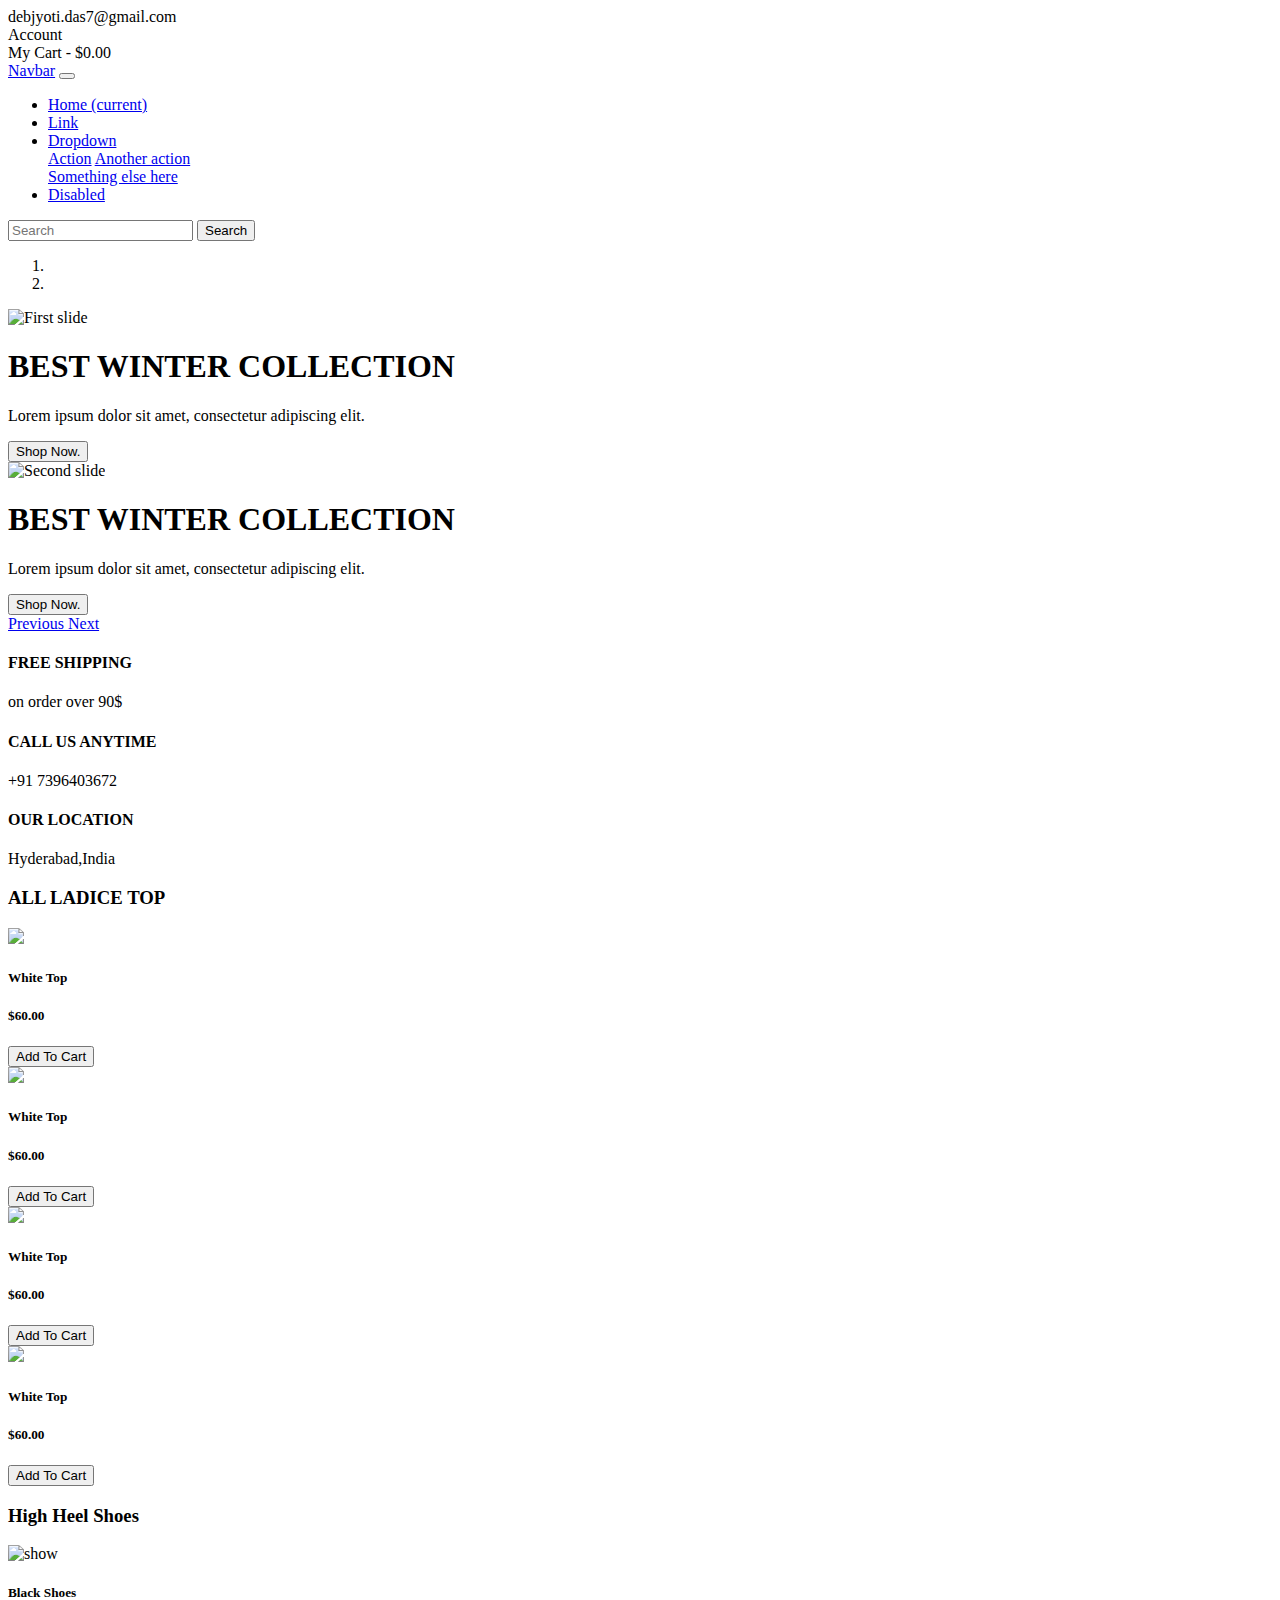
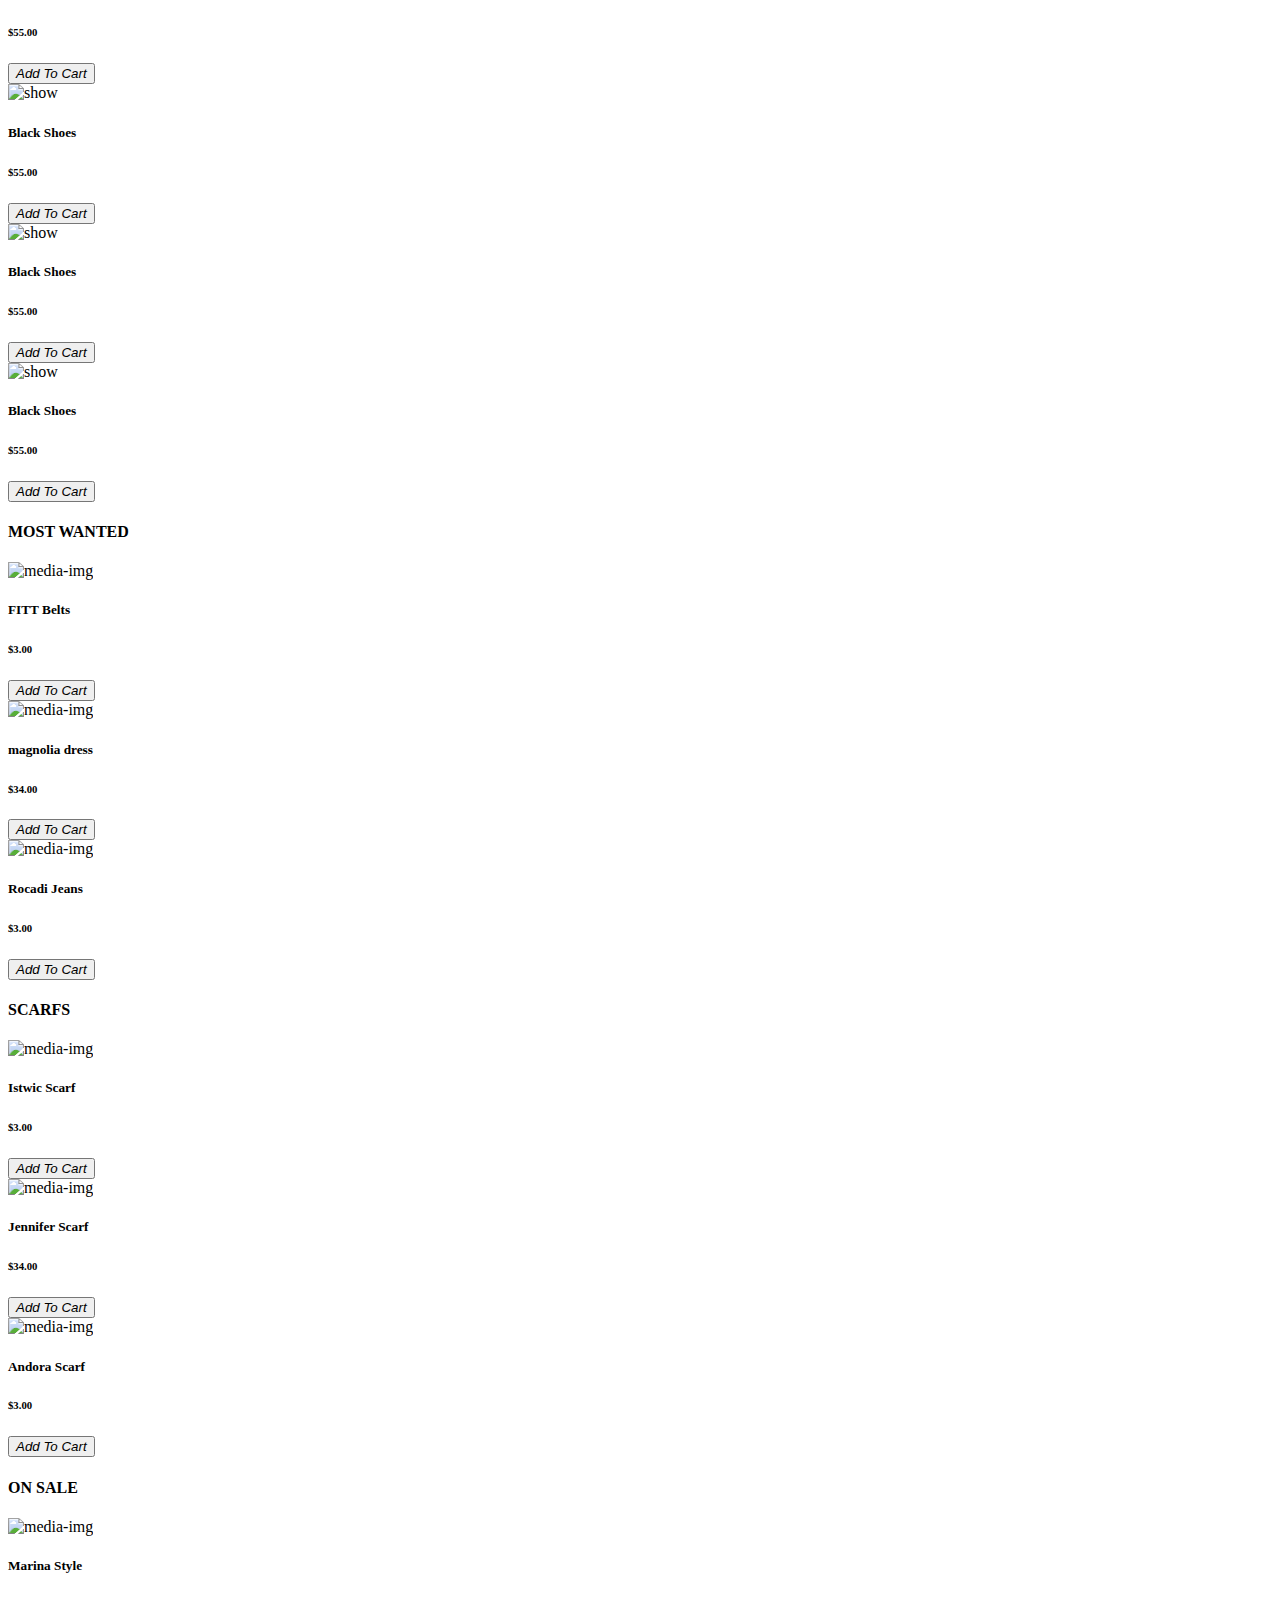
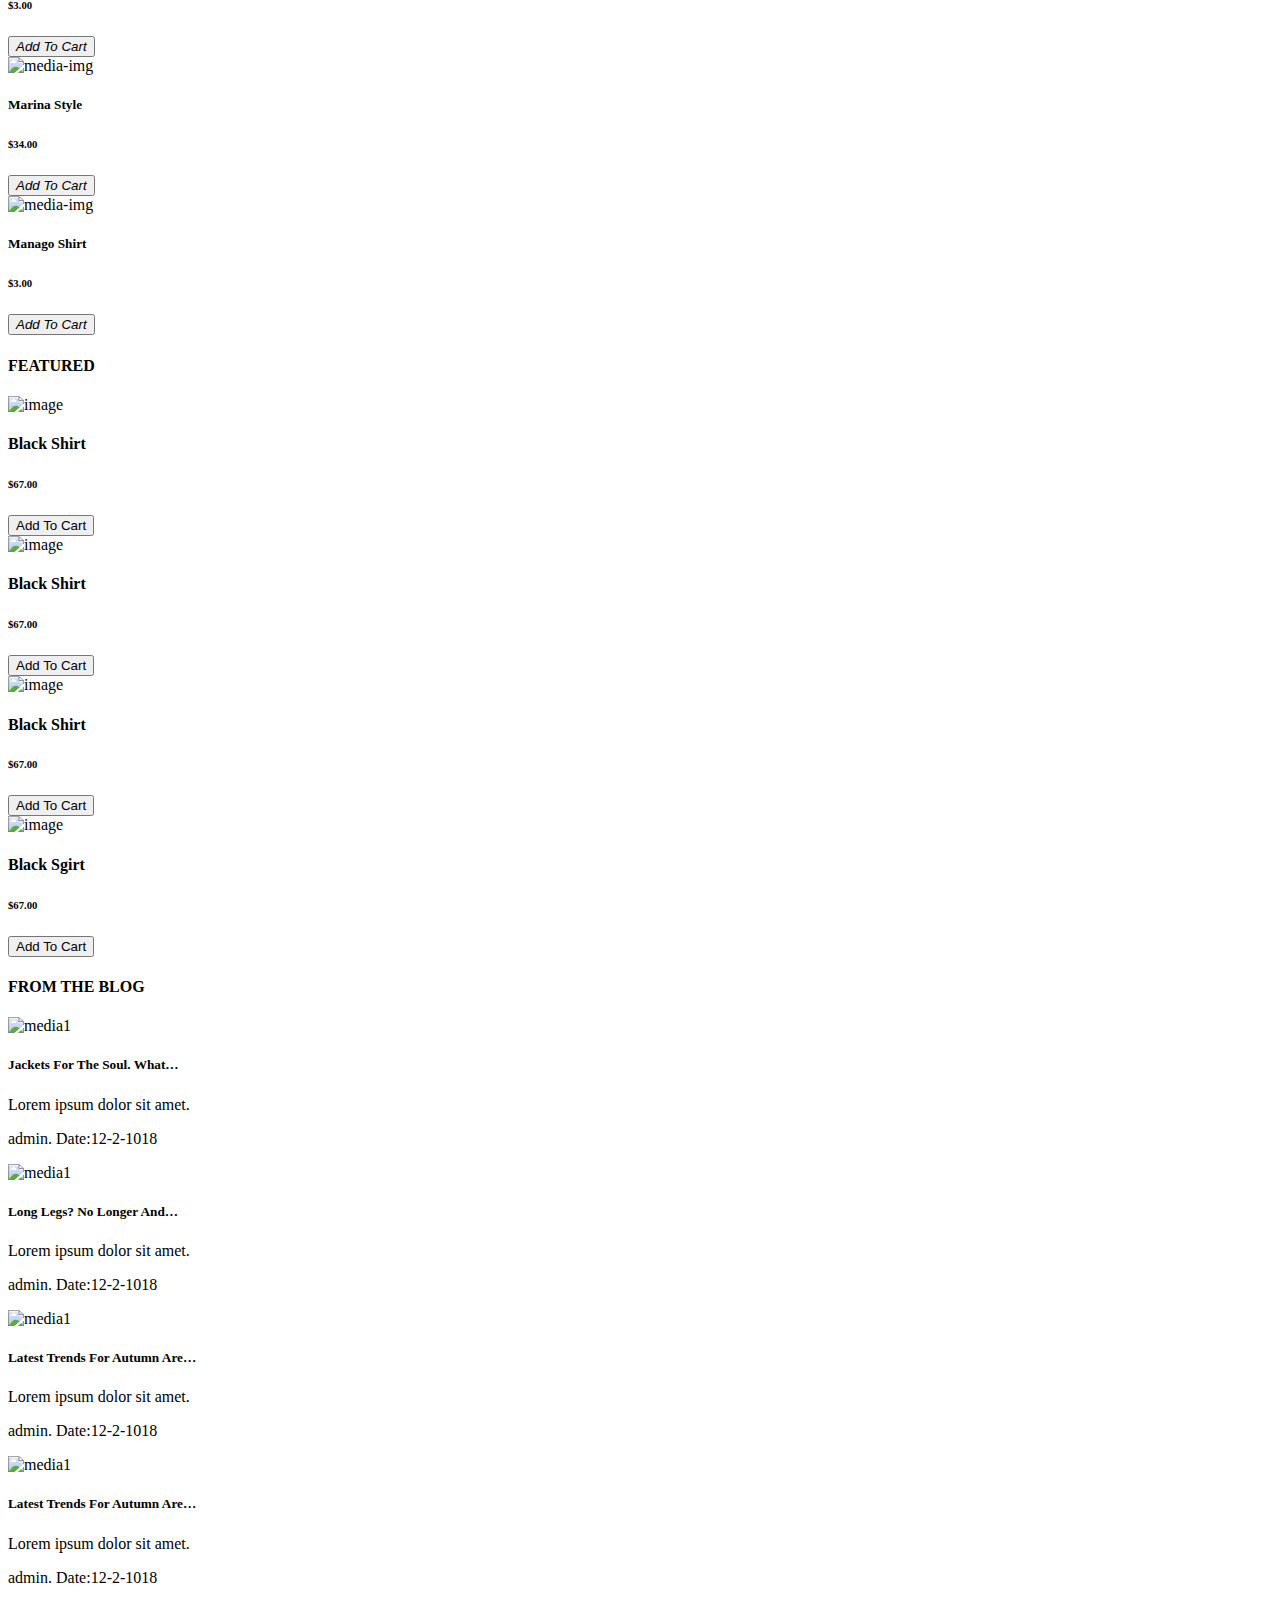
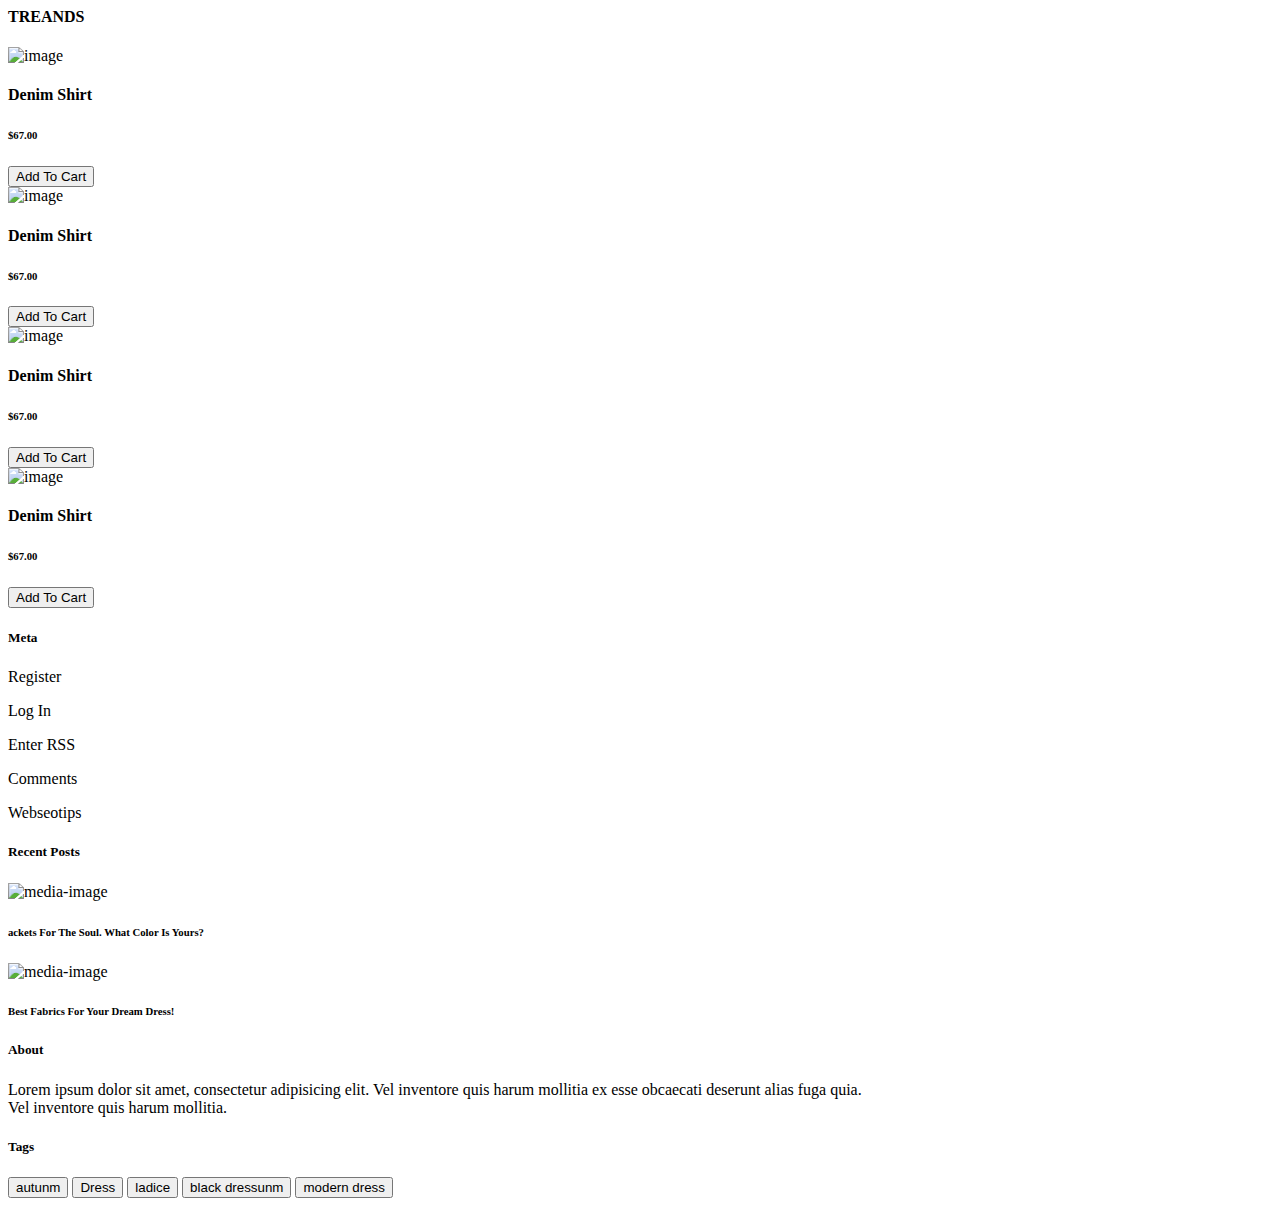
==== index1.html @ eadb8aa3 "Add files via upload" ====
<!doctype html>
<html>
<head>
<meta charset="utf-8">
<link rel="stylesheet" href="‪C:\Users\DELL\Desktop\bootstrap4.css">
<link rel="stylesheet" href="‪C:\Users\DELL\Desktop\custom.css">
<link rel="stylesheet" href="‪C:\Users\DELL\Desktop\style.css">
<title>Untitled Document</title>
</head>

<body>
<div class="container-fluid bg-dark header-top d-none d-md-block">
	<div class="container">
		<div class="row text-light pt-2 pb-2">
			<div class="col-md-5"><i class="fa fa-envelope-o" aria-hidden="true"></i> debjyoti.das7@gmail.com</div>
			<div class="col-md-3">
				
			</div>
			<div class="col-md-2"><i class="fa fa-user-o" aria-hidden="true"></i> Account</div>
			<div class="col-md-2"><i class="fa fa-cart-plus" aria-hidden="true"></i> My Cart - $0.00</div>
		</div>
	</div>
</div>

<div class="container-fluid bg-black">
	<nav class="container navbar navbar-expand-lg navbar-dark bg-black">
  <a class="navbar-brand" href="#">Navbar</a>
  <button class="navbar-toggler" type="button" data-toggle="collapse" data-target="#navbarSupportedContent" aria-controls="navbarSupportedContent" aria-expanded="false" aria-label="Toggle navigation">
    <span class="navbar-toggler-icon"></span>
  </button>

  <div class="collapse navbar-collapse" id="navbarSupportedContent">
    <ul class="navbar-nav mr-auto">
      <li class="nav-item active">
        <a class="nav-link" href="#">Home <span class="sr-only">(current)</span></a>
      </li>
      <li class="nav-item">
        <a class="nav-link" href="#">Link</a>
      </li>
      <li class="nav-item dropdown">
        <a class="nav-link dropdown-toggle" href="#" id="navbarDropdown" role="button" data-toggle="dropdown" aria-haspopup="true" aria-expanded="false">
          Dropdown
        </a>
        <div class="dropdown-menu" aria-labelledby="navbarDropdown">
          <a class="dropdown-item" href="#">Action</a>
          <a class="dropdown-item" href="#">Another action</a>
          <div class="dropdown-divider"></div>
          <a class="dropdown-item" href="#">Something else here</a>
        </div>
      </li>
      <li class="nav-item">
        <a class="nav-link disabled" href="#">Disabled</a>
      </li>
    </ul>
    <form class="form-inline my-2 my-lg-0">
      <input class="form-control mr-sm-2" type="search" placeholder="Search" aria-label="Search">
      <button class="btn btn-outline-success my-2 my-sm-0" type="submit">Search</button>
    </form>
  </div>
</nav>
</div>



<div id="carouselExampleIndicators" class="carousel slide" data-ride="carousel">
  <ol class="carousel-indicators">
    <li data-target="#carouselExampleIndicators" data-slide-to="0" class="active"></li>
    <li data-target="#carouselExampleIndicators" data-slide-to="1"></li>
  </ol>
  <div class="carousel-inner">
    <div class="carousel-item active">
      <img class="d-block w-100" src="img/pexels-photo-219598.jpeg" alt="First slide">
      <div class="carousel-caption d-none d-md-block">
       <h1>BEST WINTER COLLECTION</h1>
       <p>Lorem ipsum dolor sit amet, consectetur adipiscing elit.</p>
       <button class="btn btn-info btn-lg">Shop Now.</button>
      </div>
    </div>
    <div class="carousel-item">
      <img class="d-block w-100" src="img/pexels-photo-573271.jpeg" alt="Second slide">
      <div class="carousel-caption d-none d-md-block">
       <h1>BEST WINTER COLLECTION</h1>
       <p>Lorem ipsum dolor sit amet, consectetur adipiscing elit.</p>
        <button class="btn btn-info btn-lg">Shop Now.</button>
      </div>
    </div>
    
  </div>
  <a class="carousel-control-prev" href="#carouselExampleIndicators" role="button" data-slide="prev">
    <span class="carousel-control-prev-icon" aria-hidden="true"></span>
    <span class="sr-only">Previous</span>
  </a>
  <a class="carousel-control-next" href="#carouselExampleIndicators" role="button" data-slide="next">
    <span class="carousel-control-next-icon" aria-hidden="true"></span>
    <span class="sr-only">Next</span>
  </a>
</div>


<div class="container-fluid offer pt-3 pb-3 bg-orange d-none d-md-block">
	<div class="container">
		<div class="row">
			<div class="col-md-4 m-right">
				<h4>FREE SHIPPING</h4>
				<p>on order over 90$</p>
			</div>
			<div class="col-md-4 m-right">
				<h4>CALL US ANYTIME</h4>
				<p>+91 7396403672</p>
			</div>
			<div class="col-md-4">
				<h4>OUR  LOCATION</h4>
				<p>Hyderabad,India</p>
			</div>
		</div>
	</div>
</div>



<div class="container-fluid bg-light-gray">
<div class="container pt-5">
	<div class="row">
		<h3>ALL LADICE TOP</h3>
	</div>
	<div class="underline"></div>
</div>


<div class="container mt-5">
	<div class="row">
		<div class="col-md-3">
			<div class="card">
				<img src="img/pexels-photo-206410.jpeg" class="card-img-top">
				<div class="card-body">
					<h5>White Top</h5>
					<h5>$60.00</h5>
					<button class="btn btn-danger"><i class="fa fa-cart-plus" aria-hidden="true"></i> Add To Cart</button>
				</div>
			</div>
		</div>
		
		<div class="col-md-3">
			<div class="card">
				<img src="img/pexels-photo-458768.jpeg" class="card-img-top">
				<div class="card-body">
					<h5>White Top</h5>
					<h5>$60.00</h5>
					<button class="btn btn-danger"><i class="fa fa-cart-plus" aria-hidden="true"></i> Add To Cart</button>
				</div>
			</div>
		</div>
		
		
		<div class="col-md-3">
			<div class="card">
				<img src="img/pexels-photo-247855.jpeg" class="card-img-top">
				<div class="card-body">
					<h5>White Top</h5>
					<h5>$60.00</h5>
					<button class="btn btn-danger"><i class="fa fa-cart-plus" aria-hidden="true"></i> Add To Cart</button>
				</div>
			</div>
		</div>
		
		
		<div class="col-md-3">
			<div class="card">
				<img src="img/pexels-photo-235497.jpeg" class="card-img-top">
				<div class="card-body">
					<h5>White Top</h5>
					<h5>$60.00</h5>
					<button class="btn btn-danger"><i class="fa fa-cart-plus" aria-hidden="true"></i> Add To Cart</button>
				</div>
			</div>
		</div>
	</div>
</div>




<div class="container mt-5">
	<div class="row">
		<h3>High Heel Shoes</h3>
	</div>
	<div class="row">
		<div class="underline"></div>
	</div>
</div>

<div class="container mt-5 pb-5">
	<div class="row">
		<div class="col-md-3">
			<div class="card">
				<img src="img/show 1.jpg" alt="show" class="card-img-top">
				<div class="card-body">
					<h5>Black Shoes</h5>
					<h6>$55.00</h6>
					<button class="btn btn-danger"><i class="fa fa-cart-plus" aria-hidden="true"> Add To Cart</i></button>
				</div>
			</div>
		</div>
		
		<div class="col-md-3">
			<div class="card">
				<img src="img/show 2.jpg" alt="show" class="card-img-top">
				<div class="card-body">
					<h5>Black Shoes</h5>
					<h6>$55.00</h6>
					<button class="btn btn-danger"><i class="fa fa-cart-plus" aria-hidden="true"> Add To Cart</i></button>
				</div>
			</div>
		</div>
		
		<div class="col-md-3">
			<div class="card">
				<img src="img/show 3.jpg" alt="show" class="card-img-top">
				<div class="card-body">
					<h5>Black Shoes</h5>
					<h6>$55.00</h6>
					<button class="btn btn-danger"><i class="fa fa-cart-plus" aria-hidden="true"> Add To Cart</i></button>
				</div>
			</div>
		</div>
		
		<div class="col-md-3">
			<div class="card">
				<img src="img/show 4.jpg" alt="show" class="card-img-top">
				<div class="card-body">
					<h5>Black Shoes</h5>
					<h6>$55.00</h6>
					<button class="btn btn-danger"><i class="fa fa-cart-plus" aria-hidden="true"> Add To Cart</i></button>
				</div>
			</div>
		</div>
	</div>
</div> 
	
</div>



<div class="container-fluid pt-5 pb-5">
	<div class="container">
		<div class="row">
			<div class="col-md-4">
				<div class="row">
					<h4>MOST WANTED</h4>
				</div>
				<div class="row">
				    <div class="underline-green"></div>
				</div>
				<div class="media mt-5">
					<img src="img/belts-823257_1920-540x500.jpg" class="img-fluid mr-3" alt="media-img">
					<div class="media-body mt-2">
						<h5>FITT Belts</h5>
						<h6>$3.00</h6>
						<button class="btn btn-success"><i class="fa fa-cart-plus" aria-hidden="true"> Add To Cart</i></button>
					</div>
				</div>
				
				
				<div class="media mt-5">
					<img src="img/fashion-731827_1920-540x500.jpg" class="img-fluid mr-3" alt="media-img">
					<div class="media-body mt-2">
						<h5>magnolia dress</h5>
						<h6>$34.00</h6>
						<button class="btn btn-success"><i class="fa fa-cart-plus" aria-hidden="true"> Add To Cart</i></button>
					</div>
				</div>
				
				<div class="media mt-5">
					<img src="img/jeans-428614_1920-540x500.jpg" class="img-fluid mr-3" alt="media-img">
					<div class="media-body mt-2">
						<h5>Rocadi Jeans</h5>
						<h6>$3.00</h6>
						<button class="btn btn-success"><i class="fa fa-cart-plus" aria-hidden="true"> Add To Cart</i></button>
					</div>
				</div>
			</div>
			
			
			<div class="col-md-4">
				<div class="row">
					<h4>SCARFS</h4>
				</div>
				<div class="row">
				    <div class="underline-blue"></div>
				</div>
				<div class="media mt-5">
					<img src="img/a-neckerchief-1317830_1920-540x500.jpg" class="img-fluid mr-3" alt="media-img">
					<div class="media-body mt-2">
						<h5>Istwic Scarf</h5>
						<h6>$3.00</h6>
						<button class="btn btn-success"><i class="fa fa-cart-plus" aria-hidden="true"> Add To Cart</i></button>
					</div>
				</div>
				
				
				<div class="media mt-5">
					<img src="img/a-neckerchief-1315912_1920-540x500.jpg" class="img-fluid mr-3" alt="media-img">
					<div class="media-body mt-2">
						<h5>Jennifer Scarf</h5>
						<h6>$34.00</h6>
						<button class="btn btn-success"><i class="fa fa-cart-plus" aria-hidden="true"> Add To Cart</i></button>
					</div>
				</div>
				
				<div class="media mt-5">
					<img src="img/a-neckerchief-1315916_1920-540x500.jpg" class="img-fluid mr-3" alt="media-img">
					<div class="media-body mt-2">
						<h5>Andora Scarf</h5>
						<h6>$3.00</h6>
						<button class="btn btn-success"><i class="fa fa-cart-plus" aria-hidden="true"> Add To Cart</i></button>
					</div>
				</div>
			</div>
			
			
			
			<div class="col-md-4">
				<div class="row">
					<h4>ON SALE</h4>
				</div>
				<div class="row">
				    <div class="underline-black"></div>
				</div>
				<div class="media mt-5">
					<img src="img/woman-1484279_1920-540x500.jpg" class="img-fluid mr-3" alt="media-img">
					<div class="media-body mt-2">
						<h5>Marina Style</h5>
						<h6>$3.00</h6>
						<button class="btn btn-success"><i class="fa fa-cart-plus" aria-hidden="true"> Add To Cart</i></button>
					</div>
				</div>
				
				
				<div class="media mt-5">
					<img src="img/key-692199_1920-540x500.jpg" class="img-fluid mr-3" alt="media-img">
					<div class="media-body mt-2">
						<h5>Marina Style</h5>
						<h6>$34.00</h6>
						<button class="btn btn-success"><i class="fa fa-cart-plus" aria-hidden="true"> Add To Cart</i></button>
					</div>
				</div>
				
				<div class="media mt-5">
					<img src="img/cute-955782_1920-540x500.jpg" class="img-fluid mr-3" alt="media-img">
					<div class="media-body mt-2">
						<h5>Manago Shirt</h5>
						<h6>$3.00</h6>
						<button class="btn btn-success"><i class="fa fa-cart-plus" aria-hidden="true"> Add To Cart</i></button>
					</div>
				</div>
			</div>
		</div>
	</div>
</div>




<div class="container-fluid bg-light-gray pt-5 pb-5">
	<div class="container">
		<div class="row">
			<h4>FEATURED</h4>
		</div>
		<div class="row">
			<div class="underline"></div>
		</div>
	</div>
	
	<div class="container mt-5">
		<div class="row">
			<div class="col-md-3">
				<div class="card">
					<img src="img//pexels-photo-220449.jpeg" class="card-img-top" alt="image">
					<div class="card-body">
						<h4>Black Shirt</h4>
						<h6>$67.00</h6>
						<button class="btn btn-danger"><i class="fa fa-cart-plus" aria-hidden="true"></i> Add To Cart</button>
					</div>
				</div>
			</div>
			
			<div class="col-md-3">
				<div class="card">
					<img src="img//pexels-photo-731794.jpeg" class="card-img-top" alt="image">
					<div class="card-body">
						<h4>Black Shirt</h4>
						<h6>$67.00</h6>
						<button class="btn btn-danger"><i class="fa fa-cart-plus" aria-hidden="true"></i> Add To Cart</button>
					</div>
				</div>
			</div>
			
			<div class="col-md-3">
				<div class="card">
					<img src="img//pexels-photo-245931.jpeg" class="card-img-top" alt="image">
					<div class="card-body">
						<h4>Black Shirt</h4>
						<h6>$67.00</h6>
						<button class="btn btn-danger"><i class="fa fa-cart-plus" aria-hidden="true"></i> Add To Cart</button>
					</div>
				</div>
			</div>
			
			<div class="col-md-3">
				<div class="card">
					<img src="img//pexels-photo-220449.jpeg" class="card-img-top" alt="image">
					<div class="card-body">
						<h4>Black Sgirt</h4>
						<h6>$67.00</h6>
						<button class="btn btn-danger"><i class="fa fa-cart-plus" aria-hidden="true"></i> Add To Cart</button>
					</div>
				</div>
			</div>
		</div>
	</div>
</div>



<div class="container mt-5">
	<div class="row">
		<h4>FROM THE  BLOG</h4>
	</div>
	<div class="row">
		<div class="underline"></div>
	</div>
</div>

<div class="container pb-5 blog">
	<div class="row">
		<div class="col-md-6">
			<div class="media mt-5">
				<img src="img/b1.jpg" class="img-fluid mr-3" alt="media1">
				<div class="media-body">
					<h5>Jackets For The Soul. What…</h5>
					<p>Lorem ipsum dolor sit amet.</p>
					<p><i class="fa fa-user" aria-hidden="true"></i> admin. Date:12-2-1018</p>
				</div>
			</div>
		</div>
		
		<div class="col-md-6">
			<div class="media mt-5">
				<img src="img/b2.jpg" class="img-fluid mr-3" alt="media1">
				<div class="media-body">
					<h5>Long Legs? No Longer And…</h5>
					<p>Lorem ipsum dolor sit amet.</p>
					<p><i class="fa fa-user" aria-hidden="true"></i> admin. Date:12-2-1018</p>
				</div>
			</div>
		</div>
	</div>
	
	
	<div class="row">
		<div class="col-md-6">
			<div class="media mt-5">
				<img src="img/b3.jpg" class="img-fluid mr-3" alt="media1">
				<div class="media-body">
					<h5>Latest Trends For Autumn Are…</h5>
					<p>Lorem ipsum dolor sit amet.</p>
					<p><i class="fa fa-user" aria-hidden="true"></i> admin. Date:12-2-1018</p>
				</div>
			</div>
		</div>
		
		<div class="col-md-6">
			<div class="media mt-5">
				<img src="img/b4.jpg" class="img-fluid mr-3" alt="media1">
				<div class="media-body">
					<h5>Latest Trends For Autumn Are…</h5>
					<p>Lorem ipsum dolor sit amet.</p>
					<p><i class="fa fa-user" aria-hidden="true"></i> admin. Date:12-2-1018</p>
				</div>
			</div>
		</div>
	</div>
</div>


<div class="container-fluid pt-5 pb-5 bg-light-gray">
	<div class="container">
		<div class="row">
			<h4>TREANDS</h4>
		</div>
		<div class="row">
			<div class="underline-blue"></div>
		</div>
	</div>
	
	<div class="container mt-5">
		<div class="row">
			<div class="col-md-3">
				<div class="card">
					<img src="img/pexels-photo-247206.jpeg" class="card-img-top" alt="image">
					<div class="card-body">
						<h4>Denim Shirt</h4>
						<h6>$67.00</h6>
						<button class="btn btn-danger"><i class="fa fa-cart-plus" aria-hidden="true"></i> Add To Cart</button>
					</div>
				</div>
			</div>
			
			<div class="col-md-3">
				<div class="card">
					<img src="img/pexels-photo-206454.jpeg" class="card-img-top" alt="image">
					<div class="card-body">
						<h4>Denim Shirt</h4>
						<h6>$67.00</h6>
						<button class="btn btn-danger"><i class="fa fa-cart-plus" aria-hidden="true"></i> Add To Cart</button>
					</div>
				</div>
			</div>
			
			
			<div class="col-md-3">
				<div class="card">
					<img src="img/pexels-photo-247206.jpeg" class="card-img-top" alt="image">
					<div class="card-body">
						<h4>Denim Shirt</h4>
						<h6>$67.00</h6>
						<button class="btn btn-danger"><i class="fa fa-cart-plus" aria-hidden="true"></i> Add To Cart</button>
					</div>
				</div>
			</div>
			
			
			<div class="col-md-3">
				<div class="card">
					<img src="img/pexels-photo-245931.jpeg" class="card-img-top" alt="image">
					<div class="card-body">
						<h4>Denim Shirt</h4>
						<h6>$67.00</h6>
						<button class="btn btn-danger"><i class="fa fa-cart-plus" aria-hidden="true"></i> Add To Cart</button>
					</div>
				</div>
			</div>
		</div>
	</div>
</div> 





<footer>
	<div class="container-fluid pt-5 bg-dark text-light">
		<div class="container">
			<div class="row">
				<div class="col-md-3">
					<div class="row">
						<h5>Meta</h5>
					</div>
					<div class="row mb-4">
						<div class="underline bg-light" style="width: 50px"></div>
					</div>
					<p><i class="fa fa-chevron-right" aria-hidden="true"></i> Register</p>
					<p><i class="fa fa-chevron-right" aria-hidden="true"></i> Log In</p>
					<p><i class="fa fa-chevron-right" aria-hidden="true"></i> Enter RSS</p>
					<p><i class="fa fa-chevron-right" aria-hidden="true"></i> Comments</p>
					<p><i class="fa fa-chevron-right" aria-hidden="true"></i> Webseotips</p>
				</div>
				
				
				<div class="col-md-3">
					<div class="row">
						<h5>Recent Posts</h5>
					</div>
					<div class="row mb-4">
						<div class="underline bg-light" style="width: 50px"></div> 
					</div>
					<div class="row">
						<div class="media">
							<img src="img/b1.jpg" class="img-fluid" alt="media-image">
							<div class="media-body ml-2">
								<h6>ackets For The Soul. What Color Is Yours?</h6>
							</div>
						</div>
					</div>
					<div class="row">
						<div class="media">
							<img src="img/b2.jpg" class="img-fluid" alt="media-image">
							<div class="media-body ml-2">
								<h6>Best Fabrics For Your Dream Dress!</h6>
							</div>
						</div>
					</div>
				</div>
				
				
				<div class="col-md-3">
					<div class="row">
						<h5>About</h5>
					</div>
					<div class="row mb-4">
						<div class="underline bg-light" style="width: 50px"></div> 
					</div>
					<div class="row">
						<p>Lorem ipsum dolor sit amet, consectetur adipisicing elit. Vel inventore quis harum mollitia ex esse obcaecati deserunt alias fuga quia.<br>Vel inventore quis harum mollitia.</p>
					</div>
				</div>
				
				<div class="col-md-3">
					<div class="row">
						<h5>Tags</h5>
					</div>
					<div class="row mb-4">
						<div class="underline bg-light" style="width: 50px"></div> 
					</div>
					<button class="btn btn-outline-light">autunm</button> <button class="btn btn-outline-light">Dress</button> <button class="btn btn-outline-light">ladice</button> <button class="btn btn-outline-light">black dressunm</button> <button class="btn btn-outline-light">modern dress</button>
				</div>
			</div>
		</div>
	</div> 
</footer>

<script src="https://code.jquery.com/jquery-3.2.1.slim.min.js" integrity="sha384-KJ3o2DKtIkvYIK3UENzmM7KCkRr/rE9/Qpg6aAZGJwFDMVNA/GpGFF93hXpG5KkN" crossorigin="anonymous"></script>
<script src="https://cdnjs.cloudflare.com/ajax/libs/popper.js/1.12.9/umd/popper.min.js" integrity="sha384-ApNbgh9B+Y1QKtv3Rn7W3mgPxhU9K/ScQsAP7hUibX39j7fakFPskvXusvfa0b4Q" crossorigin="anonymous"></script>
<script src="https://maxcdn.bootstrapcdn.com/bootstrap/4.0.0-beta.3/js/bootstrap.min.js" integrity="sha384-a5N7Y/aK3qNeh15eJKGWxsqtnX/wWdSZSKp+81YjTmS15nvnvxKHuzaWwXHDli+4" crossorigin="anonymous"></script>
</body>
</html>
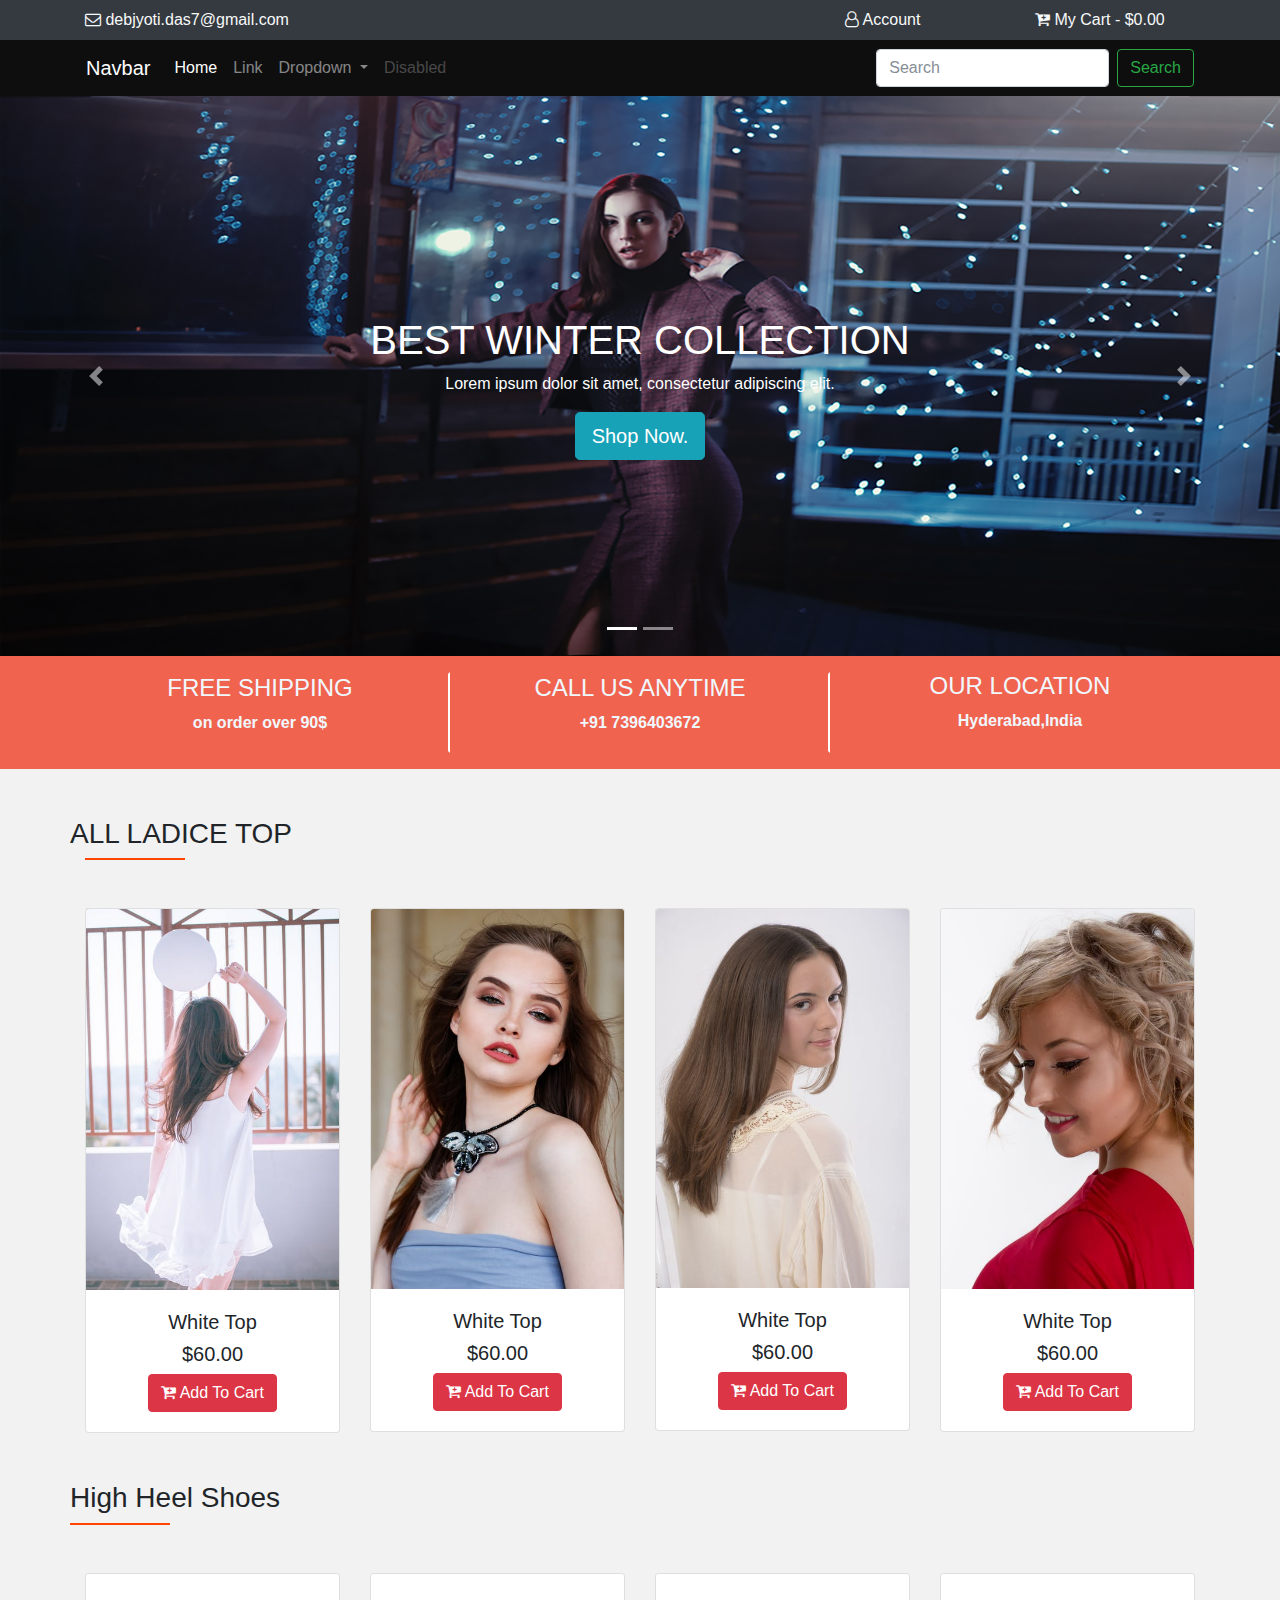
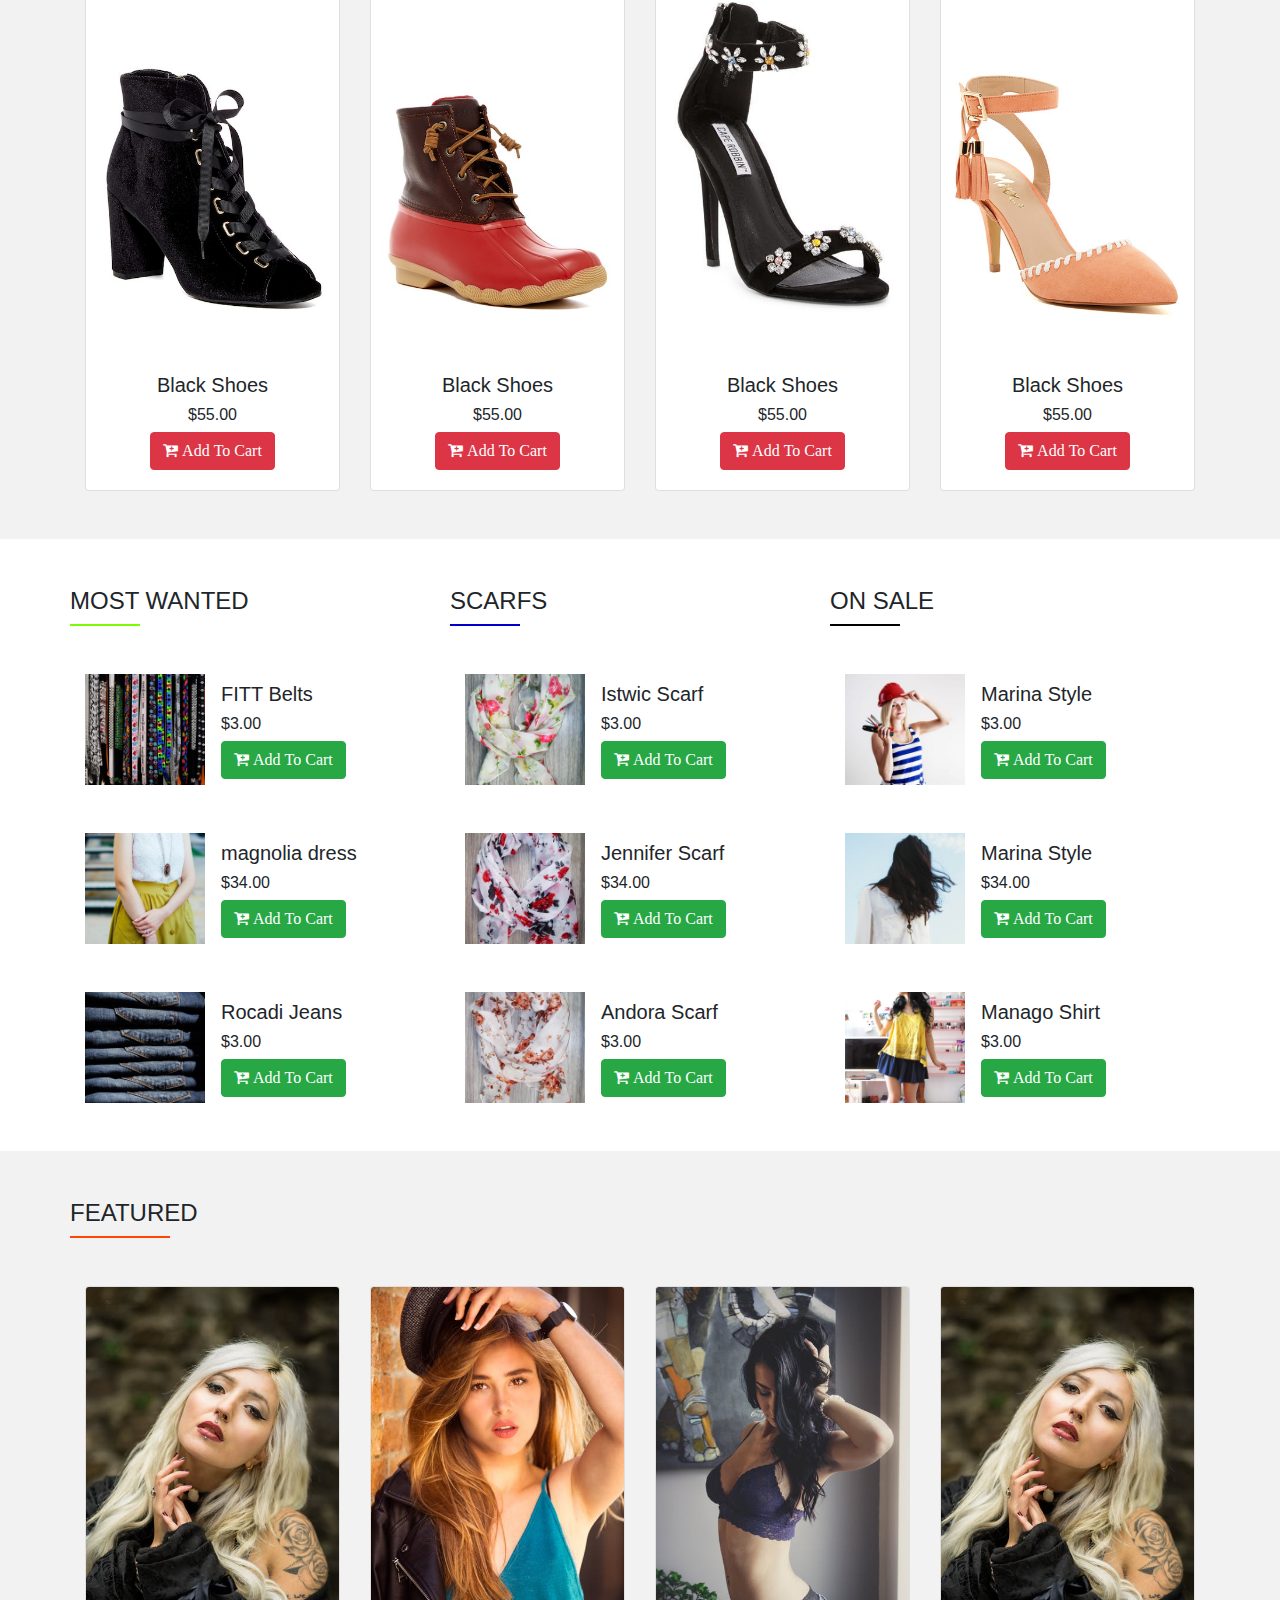
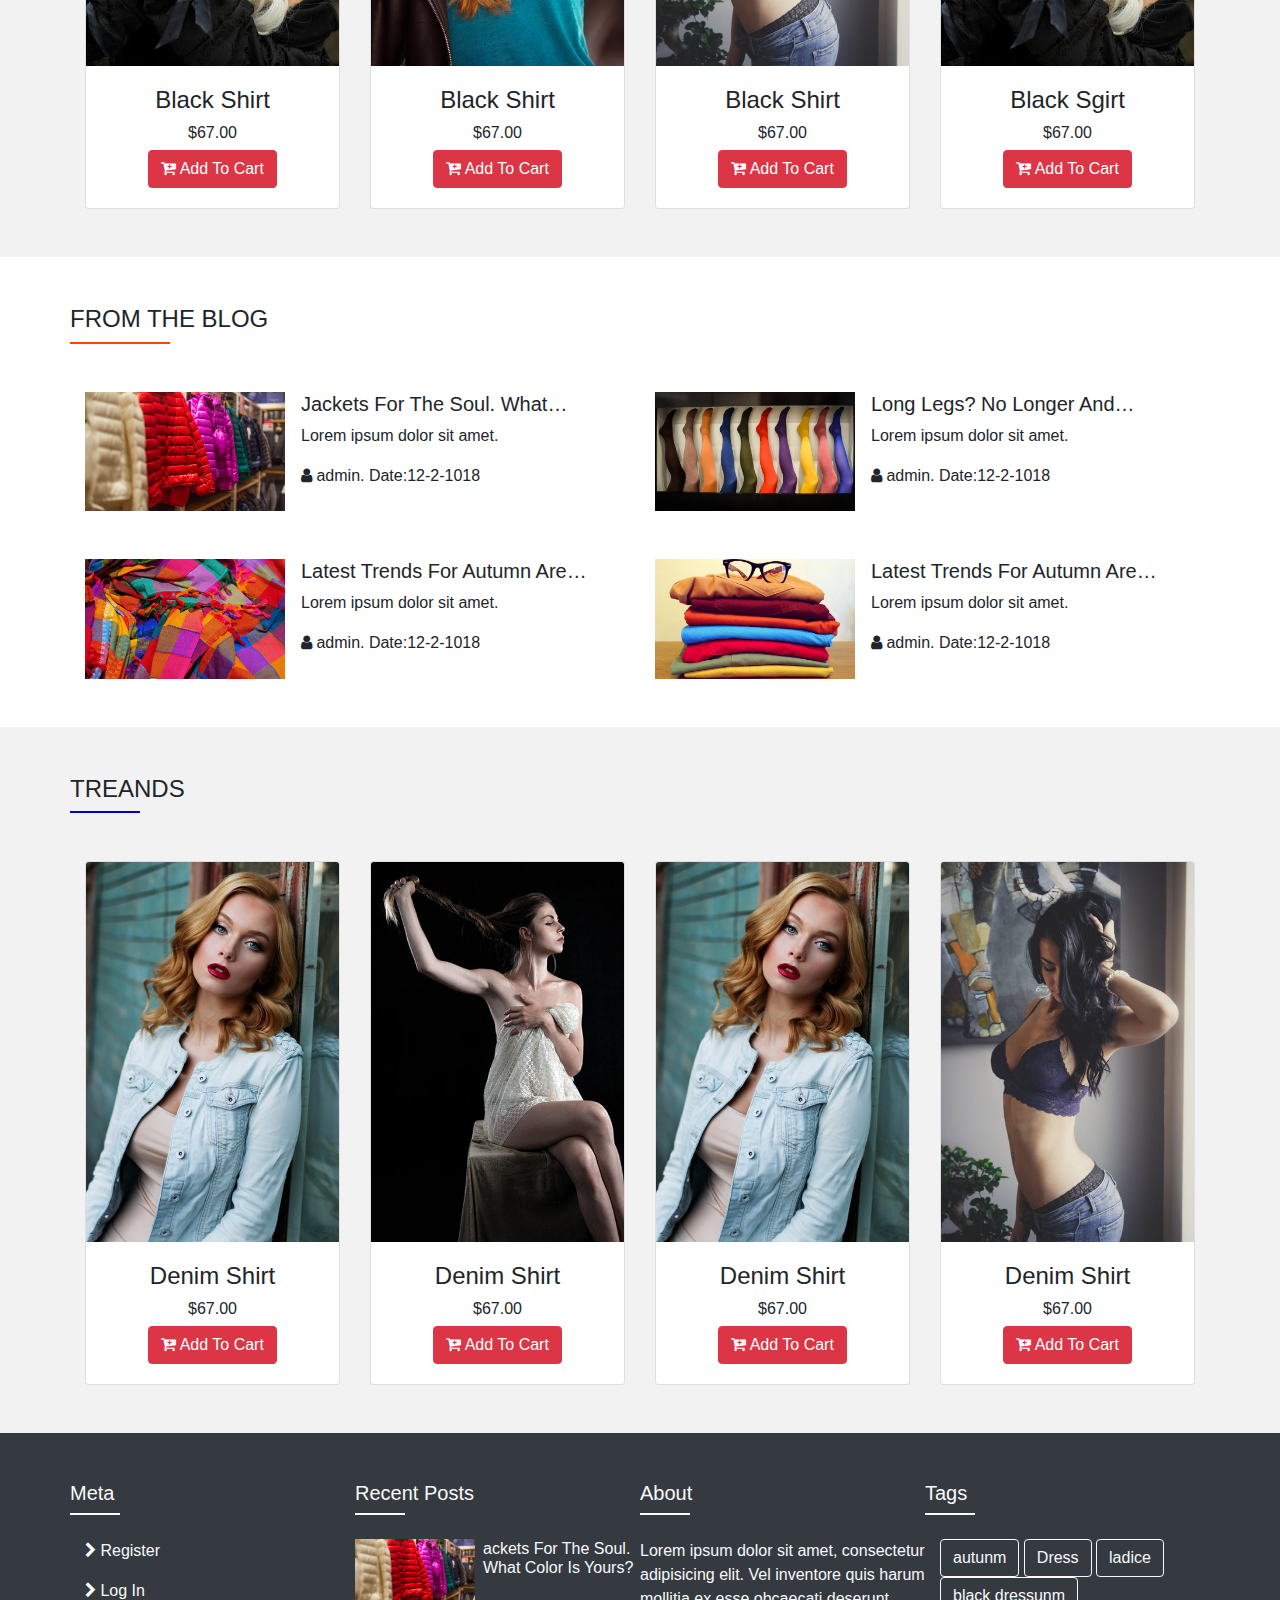
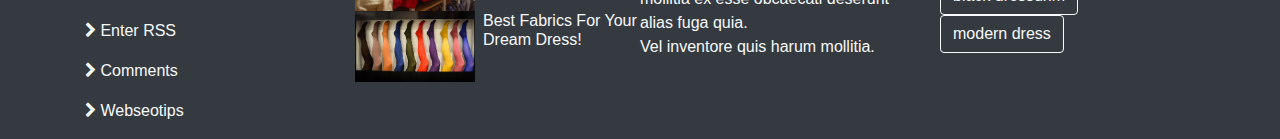
==== commit 9de50c74: "Update index1.html" ====
--- a/index1.html
+++ b/index1.html
@@ -2,9 +2,9 @@
 <html>
 <head>
 <meta charset="utf-8">
-<link rel="stylesheet" href="‪C:\Users\DELL\Desktop\bootstrap4.css">
-<link rel="stylesheet" href="‪C:\Users\DELL\Desktop\custom.css">
-<link rel="stylesheet" href="‪C:\Users\DELL\Desktop\style.css">
+<link rel="stylesheet" href="css/bootstrap4.css">
+<link rel="stylesheet" href="https://maxcdn.bootstrapcdn.com/font-awesome/4.7.0/css/font-awesome.min.css">
+<link rel="stylesheet" href="css/style.css">
 <title>Untitled Document</title>
 </head>
 
@@ -623,4 +623,4 @@
 <script src="https://cdnjs.cloudflare.com/ajax/libs/popper.js/1.12.9/umd/popper.min.js" integrity="sha384-ApNbgh9B+Y1QKtv3Rn7W3mgPxhU9K/ScQsAP7hUibX39j7fakFPskvXusvfa0b4Q" crossorigin="anonymous"></script>
 <script src="https://maxcdn.bootstrapcdn.com/bootstrap/4.0.0-beta.3/js/bootstrap.min.js" integrity="sha384-a5N7Y/aK3qNeh15eJKGWxsqtnX/wWdSZSKp+81YjTmS15nvnvxKHuzaWwXHDli+4" crossorigin="anonymous"></script>
 </body>
-</html>+</html>
--- a/css/bootstrap4.css
+++ b/css/bootstrap4.css
@@ -0,0 +1,8374 @@
+/*!
+ * Bootstrap v4.0.0-beta.2 (https://getbootstrap.com)
+ * Copyright 2011-2017 The Bootstrap Authors
+ * Copyright 2011-2017 Twitter, Inc.
+ * Licensed under MIT (https://github.com/twbs/bootstrap/blob/master/LICENSE)
+ */
+:root {
+  --blue: #007bff;
+  --indigo: #6610f2;
+  --purple: #6f42c1;
+  --pink: #e83e8c;
+  --red: #dc3545;
+  --orange: #fd7e14;
+  --yellow: #ffc107;
+  --green: #28a745;
+  --teal: #20c997;
+  --cyan: #17a2b8;
+  --white: #fff;
+  --gray: #868e96;
+  --gray-dark: #343a40;
+  --primary: #007bff;
+  --secondary: #868e96;
+  --success: #28a745;
+  --info: #17a2b8;
+  --warning: #ffc107;
+  --danger: #dc3545;
+  --light: #f8f9fa;
+  --dark: #343a40;
+  --breakpoint-xs: 0;
+  --breakpoint-sm: 576px;
+  --breakpoint-md: 768px;
+  --breakpoint-lg: 992px;
+  --breakpoint-xl: 1200px;
+  --font-family-sans-serif: -apple-system, BlinkMacSystemFont, "Segoe UI", Roboto, "Helvetica Neue", Arial, sans-serif, "Apple Color Emoji", "Segoe UI Emoji", "Segoe UI Symbol";
+  --font-family-monospace: "SFMono-Regular", Menlo, Monaco, Consolas, "Liberation Mono", "Courier New", monospace;
+}
+
+@media print {
+  *,
+  *::before,
+  *::after {
+    text-shadow: none !important;
+    box-shadow: none !important;
+  }
+  a,
+  a:visited {
+    text-decoration: underline;
+  }
+  abbr[title]::after {
+    content: " (" attr(title) ")";
+  }
+  pre {
+    white-space: pre-wrap !important;
+  }
+  pre,
+  blockquote {
+    border: 1px solid #999;
+    page-break-inside: avoid;
+  }
+  thead {
+    display: table-header-group;
+  }
+  tr,
+  img {
+    page-break-inside: avoid;
+  }
+  p,
+  h2,
+  h3 {
+    orphans: 3;
+    widows: 3;
+  }
+  h2,
+  h3 {
+    page-break-after: avoid;
+  }
+  .navbar {
+    display: none;
+  }
+  .badge {
+    border: 1px solid #000;
+  }
+  .table {
+    border-collapse: collapse !important;
+  }
+  .table td,
+  .table th {
+    background-color: #fff !important;
+  }
+  .table-bordered th,
+  .table-bordered td {
+    border: 1px solid #ddd !important;
+  }
+}
+
+*,
+*::before,
+*::after {
+  box-sizing: border-box;
+}
+
+html {
+  font-family: sans-serif;
+  line-height: 1.15;
+  -webkit-text-size-adjust: 100%;
+  -ms-text-size-adjust: 100%;
+  -ms-overflow-style: scrollbar;
+  -webkit-tap-highlight-color: transparent;
+}
+
+@-ms-viewport {
+  width: device-width;
+}
+
+article, aside, dialog, figcaption, figure, footer, header, hgroup, main, nav, section {
+  display: block;
+}
+
+body {
+  margin: 0;
+  font-family: -apple-system, BlinkMacSystemFont, "Segoe UI", Roboto, "Helvetica Neue", Arial, sans-serif, "Apple Color Emoji", "Segoe UI Emoji", "Segoe UI Symbol";
+  font-size: 1rem;
+  font-weight: 400;
+  line-height: 1.5;
+  color: #212529;
+  text-align: left;
+  background-color: #fff;
+}
+
+[tabindex="-1"]:focus {
+  outline: none !important;
+}
+
+hr {
+  box-sizing: content-box;
+  height: 0;
+  overflow: visible;
+}
+
+h1, h2, h3, h4, h5, h6 {
+  margin-top: 0;
+  margin-bottom: 0.5rem;
+}
+
+p {
+  margin-top: 0;
+  margin-bottom: 1rem;
+}
+
+abbr[title],
+abbr[data-original-title] {
+  text-decoration: underline;
+  -webkit-text-decoration: underline dotted;
+          text-decoration: underline dotted;
+  cursor: help;
+  border-bottom: 0;
+}
+
+address {
+  margin-bottom: 1rem;
+  font-style: normal;
+  line-height: inherit;
+}
+
+ol,
+ul,
+dl {
+  margin-top: 0;
+  margin-bottom: 1rem;
+}
+
+ol ol,
+ul ul,
+ol ul,
+ul ol {
+  margin-bottom: 0;
+}
+
+dt {
+  font-weight: 700;
+}
+
+dd {
+  margin-bottom: .5rem;
+  margin-left: 0;
+}
+
+blockquote {
+  margin: 0 0 1rem;
+}
+
+dfn {
+  font-style: italic;
+}
+
+b,
+strong {
+  font-weight: bolder;
+}
+
+small {
+  font-size: 80%;
+}
+
+sub,
+sup {
+  position: relative;
+  font-size: 75%;
+  line-height: 0;
+  vertical-align: baseline;
+}
+
+sub {
+  bottom: -.25em;
+}
+
+sup {
+  top: -.5em;
+}
+
+a {
+  color: #007bff;
+  text-decoration: none;
+  background-color: transparent;
+  -webkit-text-decoration-skip: objects;
+}
+
+a:hover {
+  color: #0056b3;
+  text-decoration: underline;
+}
+
+a:not([href]):not([tabindex]) {
+  color: inherit;
+  text-decoration: none;
+}
+
+a:not([href]):not([tabindex]):focus, a:not([href]):not([tabindex]):hover {
+  color: inherit;
+  text-decoration: none;
+}
+
+a:not([href]):not([tabindex]):focus {
+  outline: 0;
+}
+
+pre,
+code,
+kbd,
+samp {
+  font-family: monospace, monospace;
+  font-size: 1em;
+}
+
+pre {
+  margin-top: 0;
+  margin-bottom: 1rem;
+  overflow: auto;
+  -ms-overflow-style: scrollbar;
+}
+
+figure {
+  margin: 0 0 1rem;
+}
+
+img {
+  vertical-align: middle;
+  border-style: none;
+}
+
+svg:not(:root) {
+  overflow: hidden;
+}
+
+a,
+area,
+button,
+[role="button"],
+input:not([type="range"]),
+label,
+select,
+summary,
+textarea {
+  -ms-touch-action: manipulation;
+      touch-action: manipulation;
+}
+
+table {
+  border-collapse: collapse;
+}
+
+caption {
+  padding-top: 0.75rem;
+  padding-bottom: 0.75rem;
+  color: #868e96;
+  text-align: left;
+  caption-side: bottom;
+}
+
+th {
+  text-align: inherit;
+}
+
+label {
+  display: inline-block;
+  margin-bottom: .5rem;
+}
+
+button {
+  border-radius: 0;
+}
+
+button:focus {
+  outline: 1px dotted;
+  outline: 5px auto -webkit-focus-ring-color;
+}
+
+input,
+button,
+select,
+optgroup,
+textarea {
+  margin: 0;
+  font-family: inherit;
+  font-size: inherit;
+  line-height: inherit;
+}
+
+button,
+input {
+  overflow: visible;
+}
+
+button,
+select {
+  text-transform: none;
+}
+
+button,
+html [type="button"],
+[type="reset"],
+[type="submit"] {
+  -webkit-appearance: button;
+}
+
+button::-moz-focus-inner,
+[type="button"]::-moz-focus-inner,
+[type="reset"]::-moz-focus-inner,
+[type="submit"]::-moz-focus-inner {
+  padding: 0;
+  border-style: none;
+}
+
+input[type="radio"],
+input[type="checkbox"] {
+  box-sizing: border-box;
+  padding: 0;
+}
+
+input[type="date"],
+input[type="time"],
+input[type="datetime-local"],
+input[type="month"] {
+  -webkit-appearance: listbox;
+}
+
+textarea {
+  overflow: auto;
+  resize: vertical;
+}
+
+fieldset {
+  min-width: 0;
+  padding: 0;
+  margin: 0;
+  border: 0;
+}
+
+legend {
+  display: block;
+  width: 100%;
+  max-width: 100%;
+  padding: 0;
+  margin-bottom: .5rem;
+  font-size: 1.5rem;
+  line-height: inherit;
+  color: inherit;
+  white-space: normal;
+}
+
+progress {
+  vertical-align: baseline;
+}
+
+[type="number"]::-webkit-inner-spin-button,
+[type="number"]::-webkit-outer-spin-button {
+  height: auto;
+}
+
+[type="search"] {
+  outline-offset: -2px;
+  -webkit-appearance: none;
+}
+
+[type="search"]::-webkit-search-cancel-button,
+[type="search"]::-webkit-search-decoration {
+  -webkit-appearance: none;
+}
+
+::-webkit-file-upload-button {
+  font: inherit;
+  -webkit-appearance: button;
+}
+
+output {
+  display: inline-block;
+}
+
+summary {
+  display: list-item;
+}
+
+template {
+  display: none;
+}
+
+[hidden] {
+  display: none !important;
+}
+
+h1, h2, h3, h4, h5, h6,
+.h1, .h2, .h3, .h4, .h5, .h6 {
+  margin-bottom: 0.5rem;
+  font-family: inherit;
+  font-weight: 500;
+  line-height: 1.2;
+  color: inherit;
+}
+
+h1, .h1 {
+  font-size: 2.5rem;
+}
+
+h2, .h2 {
+  font-size: 2rem;
+}
+
+h3, .h3 {
+  font-size: 1.75rem;
+}
+
+h4, .h4 {
+  font-size: 1.5rem;
+}
+
+h5, .h5 {
+  font-size: 1.25rem;
+}
+
+h6, .h6 {
+  font-size: 1rem;
+}
+
+.lead {
+  font-size: 1.25rem;
+  font-weight: 300;
+}
+
+.display-1 {
+  font-size: 6rem;
+  font-weight: 300;
+  line-height: 1.2;
+}
+
+.display-2 {
+  font-size: 5.5rem;
+  font-weight: 300;
+  line-height: 1.2;
+}
+
+.display-3 {
+  font-size: 4.5rem;
+  font-weight: 300;
+  line-height: 1.2;
+}
+
+.display-4 {
+  font-size: 3.5rem;
+  font-weight: 300;
+  line-height: 1.2;
+}
+
+hr {
+  margin-top: 1rem;
+  margin-bottom: 1rem;
+  border: 0;
+  border-top: 1px solid rgba(0, 0, 0, 0.1);
+}
+
+small,
+.small {
+  font-size: 80%;
+  font-weight: 400;
+}
+
+mark,
+.mark {
+  padding: 0.2em;
+  background-color: #fcf8e3;
+}
+
+.list-unstyled {
+  padding-left: 0;
+  list-style: none;
+}
+
+.list-inline {
+  padding-left: 0;
+  list-style: none;
+}
+
+.list-inline-item {
+  display: inline-block;
+}
+
+.list-inline-item:not(:last-child) {
+  margin-right: 5px;
+}
+
+.initialism {
+  font-size: 90%;
+  text-transform: uppercase;
+}
+
+.blockquote {
+  margin-bottom: 1rem;
+  font-size: 1.25rem;
+}
+
+.blockquote-footer {
+  display: block;
+  font-size: 80%;
+  color: #868e96;
+}
+
+.blockquote-footer::before {
+  content: "\2014 \00A0";
+}
+
+.img-fluid {
+  max-width: 100%;
+  height: auto;
+}
+
+.img-thumbnail {
+  padding: 0.25rem;
+  background-color: #fff;
+  border: 1px solid #ddd;
+  border-radius: 0.25rem;
+  transition: all 0.2s ease-in-out;
+  max-width: 100%;
+  height: auto;
+}
+
+.figure {
+  display: inline-block;
+}
+
+.figure-img {
+  margin-bottom: 0.5rem;
+  line-height: 1;
+}
+
+.figure-caption {
+  font-size: 90%;
+  color: #868e96;
+}
+
+code,
+kbd,
+pre,
+samp {
+  font-family: "SFMono-Regular", Menlo, Monaco, Consolas, "Liberation Mono", "Courier New", monospace;
+}
+
+code {
+  padding: 0.2rem 0.4rem;
+  font-size: 90%;
+  color: #bd4147;
+  background-color: #f8f9fa;
+  border-radius: 0.25rem;
+}
+
+a > code {
+  padding: 0;
+  color: inherit;
+  background-color: inherit;
+}
+
+kbd {
+  padding: 0.2rem 0.4rem;
+  font-size: 90%;
+  color: #fff;
+  background-color: #212529;
+  border-radius: 0.2rem;
+}
+
+kbd kbd {
+  padding: 0;
+  font-size: 100%;
+  font-weight: 700;
+}
+
+pre {
+  display: block;
+  margin-top: 0;
+  margin-bottom: 1rem;
+  font-size: 90%;
+  color: #212529;
+}
+
+pre code {
+  padding: 0;
+  font-size: inherit;
+  color: inherit;
+  background-color: transparent;
+  border-radius: 0;
+}
+
+.pre-scrollable {
+  max-height: 340px;
+  overflow-y: scroll;
+}
+
+.container {
+  width: 100%;
+  padding-right: 15px;
+  padding-left: 15px;
+  margin-right: auto;
+  margin-left: auto;
+}
+
+@media (min-width: 576px) {
+  .container {
+    max-width: 540px;
+  }
+}
+
+@media (min-width: 768px) {
+  .container {
+    max-width: 720px;
+  }
+}
+
+@media (min-width: 992px) {
+  .container {
+    max-width: 960px;
+  }
+}
+
+@media (min-width: 1200px) {
+  .container {
+    max-width: 1140px;
+  }
+}
+
+.container-fluid {
+  width: 100%;
+  padding-right: 15px;
+  padding-left: 15px;
+  margin-right: auto;
+  margin-left: auto;
+}
+
+.row {
+  display: -ms-flexbox;
+  display: flex;
+  -ms-flex-wrap: wrap;
+      flex-wrap: wrap;
+  margin-right: -15px;
+  margin-left: -15px;
+}
+
+.no-gutters {
+  margin-right: 0;
+  margin-left: 0;
+}
+
+.no-gutters > .col,
+.no-gutters > [class*="col-"] {
+  padding-right: 0;
+  padding-left: 0;
+}
+
+.col-1, .col-2, .col-3, .col-4, .col-5, .col-6, .col-7, .col-8, .col-9, .col-10, .col-11, .col-12, .col,
+.col-auto, .col-sm-1, .col-sm-2, .col-sm-3, .col-sm-4, .col-sm-5, .col-sm-6, .col-sm-7, .col-sm-8, .col-sm-9, .col-sm-10, .col-sm-11, .col-sm-12, .col-sm,
+.col-sm-auto, .col-md-1, .col-md-2, .col-md-3, .col-md-4, .col-md-5, .col-md-6, .col-md-7, .col-md-8, .col-md-9, .col-md-10, .col-md-11, .col-md-12, .col-md,
+.col-md-auto, .col-lg-1, .col-lg-2, .col-lg-3, .col-lg-4, .col-lg-5, .col-lg-6, .col-lg-7, .col-lg-8, .col-lg-9, .col-lg-10, .col-lg-11, .col-lg-12, .col-lg,
+.col-lg-auto, .col-xl-1, .col-xl-2, .col-xl-3, .col-xl-4, .col-xl-5, .col-xl-6, .col-xl-7, .col-xl-8, .col-xl-9, .col-xl-10, .col-xl-11, .col-xl-12, .col-xl,
+.col-xl-auto {
+  position: relative;
+  width: 100%;
+  min-height: 1px;
+  padding-right: 15px;
+  padding-left: 15px;
+}
+
+.col {
+  -ms-flex-preferred-size: 0;
+      flex-basis: 0;
+  -ms-flex-positive: 1;
+      flex-grow: 1;
+  max-width: 100%;
+}
+
+.col-auto {
+  -ms-flex: 0 0 auto;
+      flex: 0 0 auto;
+  width: auto;
+  max-width: none;
+}
+
+.col-1 {
+  -ms-flex: 0 0 8.333333%;
+      flex: 0 0 8.333333%;
+  max-width: 8.333333%;
+}
+
+.col-2 {
+  -ms-flex: 0 0 16.666667%;
+      flex: 0 0 16.666667%;
+  max-width: 16.666667%;
+}
+
+.col-3 {
+  -ms-flex: 0 0 25%;
+      flex: 0 0 25%;
+  max-width: 25%;
+}
+
+.col-4 {
+  -ms-flex: 0 0 33.333333%;
+      flex: 0 0 33.333333%;
+  max-width: 33.333333%;
+}
+
+.col-5 {
+  -ms-flex: 0 0 41.666667%;
+      flex: 0 0 41.666667%;
+  max-width: 41.666667%;
+}
+
+.col-6 {
+  -ms-flex: 0 0 50%;
+      flex: 0 0 50%;
+  max-width: 50%;
+}
+
+.col-7 {
+  -ms-flex: 0 0 58.333333%;
+      flex: 0 0 58.333333%;
+  max-width: 58.333333%;
+}
+
+.col-8 {
+  -ms-flex: 0 0 66.666667%;
+      flex: 0 0 66.666667%;
+  max-width: 66.666667%;
+}
+
+.col-9 {
+  -ms-flex: 0 0 75%;
+      flex: 0 0 75%;
+  max-width: 75%;
+}
+
+.col-10 {
+  -ms-flex: 0 0 83.333333%;
+      flex: 0 0 83.333333%;
+  max-width: 83.333333%;
+}
+
+.col-11 {
+  -ms-flex: 0 0 91.666667%;
+      flex: 0 0 91.666667%;
+  max-width: 91.666667%;
+}
+
+.col-12 {
+  -ms-flex: 0 0 100%;
+      flex: 0 0 100%;
+  max-width: 100%;
+}
+
+.order-first {
+  -ms-flex-order: -1;
+      order: -1;
+}
+
+.order-1 {
+  -ms-flex-order: 1;
+      order: 1;
+}
+
+.order-2 {
+  -ms-flex-order: 2;
+      order: 2;
+}
+
+.order-3 {
+  -ms-flex-order: 3;
+      order: 3;
+}
+
+.order-4 {
+  -ms-flex-order: 4;
+      order: 4;
+}
+
+.order-5 {
+  -ms-flex-order: 5;
+      order: 5;
+}
+
+.order-6 {
+  -ms-flex-order: 6;
+      order: 6;
+}
+
+.order-7 {
+  -ms-flex-order: 7;
+      order: 7;
+}
+
+.order-8 {
+  -ms-flex-order: 8;
+      order: 8;
+}
+
+.order-9 {
+  -ms-flex-order: 9;
+      order: 9;
+}
+
+.order-10 {
+  -ms-flex-order: 10;
+      order: 10;
+}
+
+.order-11 {
+  -ms-flex-order: 11;
+      order: 11;
+}
+
+.order-12 {
+  -ms-flex-order: 12;
+      order: 12;
+}
+
+.offset-1 {
+  margin-left: 8.333333%;
+}
+
+.offset-2 {
+  margin-left: 16.666667%;
+}
+
+.offset-3 {
+  margin-left: 25%;
+}
+
+.offset-4 {
+  margin-left: 33.333333%;
+}
+
+.offset-5 {
+  margin-left: 41.666667%;
+}
+
+.offset-6 {
+  margin-left: 50%;
+}
+
+.offset-7 {
+  margin-left: 58.333333%;
+}
+
+.offset-8 {
+  margin-left: 66.666667%;
+}
+
+.offset-9 {
+  margin-left: 75%;
+}
+
+.offset-10 {
+  margin-left: 83.333333%;
+}
+
+.offset-11 {
+  margin-left: 91.666667%;
+}
+
+@media (min-width: 576px) {
+  .col-sm {
+    -ms-flex-preferred-size: 0;
+        flex-basis: 0;
+    -ms-flex-positive: 1;
+        flex-grow: 1;
+    max-width: 100%;
+  }
+  .col-sm-auto {
+    -ms-flex: 0 0 auto;
+        flex: 0 0 auto;
+    width: auto;
+    max-width: none;
+  }
+  .col-sm-1 {
+    -ms-flex: 0 0 8.333333%;
+        flex: 0 0 8.333333%;
+    max-width: 8.333333%;
+  }
+  .col-sm-2 {
+    -ms-flex: 0 0 16.666667%;
+        flex: 0 0 16.666667%;
+    max-width: 16.666667%;
+  }
+  .col-sm-3 {
+    -ms-flex: 0 0 25%;
+        flex: 0 0 25%;
+    max-width: 25%;
+  }
+  .col-sm-4 {
+    -ms-flex: 0 0 33.333333%;
+        flex: 0 0 33.333333%;
+    max-width: 33.333333%;
+  }
+  .col-sm-5 {
+    -ms-flex: 0 0 41.666667%;
+        flex: 0 0 41.666667%;
+    max-width: 41.666667%;
+  }
+  .col-sm-6 {
+    -ms-flex: 0 0 50%;
+        flex: 0 0 50%;
+    max-width: 50%;
+  }
+  .col-sm-7 {
+    -ms-flex: 0 0 58.333333%;
+        flex: 0 0 58.333333%;
+    max-width: 58.333333%;
+  }
+  .col-sm-8 {
+    -ms-flex: 0 0 66.666667%;
+        flex: 0 0 66.666667%;
+    max-width: 66.666667%;
+  }
+  .col-sm-9 {
+    -ms-flex: 0 0 75%;
+        flex: 0 0 75%;
+    max-width: 75%;
+  }
+  .col-sm-10 {
+    -ms-flex: 0 0 83.333333%;
+        flex: 0 0 83.333333%;
+    max-width: 83.333333%;
+  }
+  .col-sm-11 {
+    -ms-flex: 0 0 91.666667%;
+        flex: 0 0 91.666667%;
+    max-width: 91.666667%;
+  }
+  .col-sm-12 {
+    -ms-flex: 0 0 100%;
+        flex: 0 0 100%;
+    max-width: 100%;
+  }
+  .order-sm-first {
+    -ms-flex-order: -1;
+        order: -1;
+  }
+  .order-sm-1 {
+    -ms-flex-order: 1;
+        order: 1;
+  }
+  .order-sm-2 {
+    -ms-flex-order: 2;
+        order: 2;
+  }
+  .order-sm-3 {
+    -ms-flex-order: 3;
+        order: 3;
+  }
+  .order-sm-4 {
+    -ms-flex-order: 4;
+        order: 4;
+  }
+  .order-sm-5 {
+    -ms-flex-order: 5;
+        order: 5;
+  }
+  .order-sm-6 {
+    -ms-flex-order: 6;
+        order: 6;
+  }
+  .order-sm-7 {
+    -ms-flex-order: 7;
+        order: 7;
+  }
+  .order-sm-8 {
+    -ms-flex-order: 8;
+        order: 8;
+  }
+  .order-sm-9 {
+    -ms-flex-order: 9;
+        order: 9;
+  }
+  .order-sm-10 {
+    -ms-flex-order: 10;
+        order: 10;
+  }
+  .order-sm-11 {
+    -ms-flex-order: 11;
+        order: 11;
+  }
+  .order-sm-12 {
+    -ms-flex-order: 12;
+        order: 12;
+  }
+  .offset-sm-0 {
+    margin-left: 0;
+  }
+  .offset-sm-1 {
+    margin-left: 8.333333%;
+  }
+  .offset-sm-2 {
+    margin-left: 16.666667%;
+  }
+  .offset-sm-3 {
+    margin-left: 25%;
+  }
+  .offset-sm-4 {
+    margin-left: 33.333333%;
+  }
+  .offset-sm-5 {
+    margin-left: 41.666667%;
+  }
+  .offset-sm-6 {
+    margin-left: 50%;
+  }
+  .offset-sm-7 {
+    margin-left: 58.333333%;
+  }
+  .offset-sm-8 {
+    margin-left: 66.666667%;
+  }
+  .offset-sm-9 {
+    margin-left: 75%;
+  }
+  .offset-sm-10 {
+    margin-left: 83.333333%;
+  }
+  .offset-sm-11 {
+    margin-left: 91.666667%;
+  }
+}
+
+@media (min-width: 768px) {
+  .col-md {
+    -ms-flex-preferred-size: 0;
+        flex-basis: 0;
+    -ms-flex-positive: 1;
+        flex-grow: 1;
+    max-width: 100%;
+  }
+  .col-md-auto {
+    -ms-flex: 0 0 auto;
+        flex: 0 0 auto;
+    width: auto;
+    max-width: none;
+  }
+  .col-md-1 {
+    -ms-flex: 0 0 8.333333%;
+        flex: 0 0 8.333333%;
+    max-width: 8.333333%;
+  }
+  .col-md-2 {
+    -ms-flex: 0 0 16.666667%;
+        flex: 0 0 16.666667%;
+    max-width: 16.666667%;
+  }
+  .col-md-3 {
+    -ms-flex: 0 0 25%;
+        flex: 0 0 25%;
+    max-width: 25%;
+  }
+  .col-md-4 {
+    -ms-flex: 0 0 33.333333%;
+        flex: 0 0 33.333333%;
+    max-width: 33.333333%;
+  }
+  .col-md-5 {
+    -ms-flex: 0 0 41.666667%;
+        flex: 0 0 41.666667%;
+    max-width: 41.666667%;
+  }
+  .col-md-6 {
+    -ms-flex: 0 0 50%;
+        flex: 0 0 50%;
+    max-width: 50%;
+  }
+  .col-md-7 {
+    -ms-flex: 0 0 58.333333%;
+        flex: 0 0 58.333333%;
+    max-width: 58.333333%;
+  }
+  .col-md-8 {
+    -ms-flex: 0 0 66.666667%;
+        flex: 0 0 66.666667%;
+    max-width: 66.666667%;
+  }
+  .col-md-9 {
+    -ms-flex: 0 0 75%;
+        flex: 0 0 75%;
+    max-width: 75%;
+  }
+  .col-md-10 {
+    -ms-flex: 0 0 83.333333%;
+        flex: 0 0 83.333333%;
+    max-width: 83.333333%;
+  }
+  .col-md-11 {
+    -ms-flex: 0 0 91.666667%;
+        flex: 0 0 91.666667%;
+    max-width: 91.666667%;
+  }
+  .col-md-12 {
+    -ms-flex: 0 0 100%;
+        flex: 0 0 100%;
+    max-width: 100%;
+  }
+  .order-md-first {
+    -ms-flex-order: -1;
+        order: -1;
+  }
+  .order-md-1 {
+    -ms-flex-order: 1;
+        order: 1;
+  }
+  .order-md-2 {
+    -ms-flex-order: 2;
+        order: 2;
+  }
+  .order-md-3 {
+    -ms-flex-order: 3;
+        order: 3;
+  }
+  .order-md-4 {
+    -ms-flex-order: 4;
+        order: 4;
+  }
+  .order-md-5 {
+    -ms-flex-order: 5;
+        order: 5;
+  }
+  .order-md-6 {
+    -ms-flex-order: 6;
+        order: 6;
+  }
+  .order-md-7 {
+    -ms-flex-order: 7;
+        order: 7;
+  }
+  .order-md-8 {
+    -ms-flex-order: 8;
+        order: 8;
+  }
+  .order-md-9 {
+    -ms-flex-order: 9;
+        order: 9;
+  }
+  .order-md-10 {
+    -ms-flex-order: 10;
+        order: 10;
+  }
+  .order-md-11 {
+    -ms-flex-order: 11;
+        order: 11;
+  }
+  .order-md-12 {
+    -ms-flex-order: 12;
+        order: 12;
+  }
+  .offset-md-0 {
+    margin-left: 0;
+  }
+  .offset-md-1 {
+    margin-left: 8.333333%;
+  }
+  .offset-md-2 {
+    margin-left: 16.666667%;
+  }
+  .offset-md-3 {
+    margin-left: 25%;
+  }
+  .offset-md-4 {
+    margin-left: 33.333333%;
+  }
+  .offset-md-5 {
+    margin-left: 41.666667%;
+  }
+  .offset-md-6 {
+    margin-left: 50%;
+  }
+  .offset-md-7 {
+    margin-left: 58.333333%;
+  }
+  .offset-md-8 {
+    margin-left: 66.666667%;
+  }
+  .offset-md-9 {
+    margin-left: 75%;
+  }
+  .offset-md-10 {
+    margin-left: 83.333333%;
+  }
+  .offset-md-11 {
+    margin-left: 91.666667%;
+  }
+}
+
+@media (min-width: 992px) {
+  .col-lg {
+    -ms-flex-preferred-size: 0;
+        flex-basis: 0;
+    -ms-flex-positive: 1;
+        flex-grow: 1;
+    max-width: 100%;
+  }
+  .col-lg-auto {
+    -ms-flex: 0 0 auto;
+        flex: 0 0 auto;
+    width: auto;
+    max-width: none;
+  }
+  .col-lg-1 {
+    -ms-flex: 0 0 8.333333%;
+        flex: 0 0 8.333333%;
+    max-width: 8.333333%;
+  }
+  .col-lg-2 {
+    -ms-flex: 0 0 16.666667%;
+        flex: 0 0 16.666667%;
+    max-width: 16.666667%;
+  }
+  .col-lg-3 {
+    -ms-flex: 0 0 25%;
+        flex: 0 0 25%;
+    max-width: 25%;
+  }
+  .col-lg-4 {
+    -ms-flex: 0 0 33.333333%;
+        flex: 0 0 33.333333%;
+    max-width: 33.333333%;
+  }
+  .col-lg-5 {
+    -ms-flex: 0 0 41.666667%;
+        flex: 0 0 41.666667%;
+    max-width: 41.666667%;
+  }
+  .col-lg-6 {
+    -ms-flex: 0 0 50%;
+        flex: 0 0 50%;
+    max-width: 50%;
+  }
+  .col-lg-7 {
+    -ms-flex: 0 0 58.333333%;
+        flex: 0 0 58.333333%;
+    max-width: 58.333333%;
+  }
+  .col-lg-8 {
+    -ms-flex: 0 0 66.666667%;
+        flex: 0 0 66.666667%;
+    max-width: 66.666667%;
+  }
+  .col-lg-9 {
+    -ms-flex: 0 0 75%;
+        flex: 0 0 75%;
+    max-width: 75%;
+  }
+  .col-lg-10 {
+    -ms-flex: 0 0 83.333333%;
+        flex: 0 0 83.333333%;
+    max-width: 83.333333%;
+  }
+  .col-lg-11 {
+    -ms-flex: 0 0 91.666667%;
+        flex: 0 0 91.666667%;
+    max-width: 91.666667%;
+  }
+  .col-lg-12 {
+    -ms-flex: 0 0 100%;
+        flex: 0 0 100%;
+    max-width: 100%;
+  }
+  .order-lg-first {
+    -ms-flex-order: -1;
+        order: -1;
+  }
+  .order-lg-1 {
+    -ms-flex-order: 1;
+        order: 1;
+  }
+  .order-lg-2 {
+    -ms-flex-order: 2;
+        order: 2;
+  }
+  .order-lg-3 {
+    -ms-flex-order: 3;
+        order: 3;
+  }
+  .order-lg-4 {
+    -ms-flex-order: 4;
+        order: 4;
+  }
+  .order-lg-5 {
+    -ms-flex-order: 5;
+        order: 5;
+  }
+  .order-lg-6 {
+    -ms-flex-order: 6;
+        order: 6;
+  }
+  .order-lg-7 {
+    -ms-flex-order: 7;
+        order: 7;
+  }
+  .order-lg-8 {
+    -ms-flex-order: 8;
+        order: 8;
+  }
+  .order-lg-9 {
+    -ms-flex-order: 9;
+        order: 9;
+  }
+  .order-lg-10 {
+    -ms-flex-order: 10;
+        order: 10;
+  }
+  .order-lg-11 {
+    -ms-flex-order: 11;
+        order: 11;
+  }
+  .order-lg-12 {
+    -ms-flex-order: 12;
+        order: 12;
+  }
+  .offset-lg-0 {
+    margin-left: 0;
+  }
+  .offset-lg-1 {
+    margin-left: 8.333333%;
+  }
+  .offset-lg-2 {
+    margin-left: 16.666667%;
+  }
+  .offset-lg-3 {
+    margin-left: 25%;
+  }
+  .offset-lg-4 {
+    margin-left: 33.333333%;
+  }
+  .offset-lg-5 {
+    margin-left: 41.666667%;
+  }
+  .offset-lg-6 {
+    margin-left: 50%;
+  }
+  .offset-lg-7 {
+    margin-left: 58.333333%;
+  }
+  .offset-lg-8 {
+    margin-left: 66.666667%;
+  }
+  .offset-lg-9 {
+    margin-left: 75%;
+  }
+  .offset-lg-10 {
+    margin-left: 83.333333%;
+  }
+  .offset-lg-11 {
+    margin-left: 91.666667%;
+  }
+}
+
+@media (min-width: 1200px) {
+  .col-xl {
+    -ms-flex-preferred-size: 0;
+        flex-basis: 0;
+    -ms-flex-positive: 1;
+        flex-grow: 1;
+    max-width: 100%;
+  }
+  .col-xl-auto {
+    -ms-flex: 0 0 auto;
+        flex: 0 0 auto;
+    width: auto;
+    max-width: none;
+  }
+  .col-xl-1 {
+    -ms-flex: 0 0 8.333333%;
+        flex: 0 0 8.333333%;
+    max-width: 8.333333%;
+  }
+  .col-xl-2 {
+    -ms-flex: 0 0 16.666667%;
+        flex: 0 0 16.666667%;
+    max-width: 16.666667%;
+  }
+  .col-xl-3 {
+    -ms-flex: 0 0 25%;
+        flex: 0 0 25%;
+    max-width: 25%;
+  }
+  .col-xl-4 {
+    -ms-flex: 0 0 33.333333%;
+        flex: 0 0 33.333333%;
+    max-width: 33.333333%;
+  }
+  .col-xl-5 {
+    -ms-flex: 0 0 41.666667%;
+        flex: 0 0 41.666667%;
+    max-width: 41.666667%;
+  }
+  .col-xl-6 {
+    -ms-flex: 0 0 50%;
+        flex: 0 0 50%;
+    max-width: 50%;
+  }
+  .col-xl-7 {
+    -ms-flex: 0 0 58.333333%;
+        flex: 0 0 58.333333%;
+    max-width: 58.333333%;
+  }
+  .col-xl-8 {
+    -ms-flex: 0 0 66.666667%;
+        flex: 0 0 66.666667%;
+    max-width: 66.666667%;
+  }
+  .col-xl-9 {
+    -ms-flex: 0 0 75%;
+        flex: 0 0 75%;
+    max-width: 75%;
+  }
+  .col-xl-10 {
+    -ms-flex: 0 0 83.333333%;
+        flex: 0 0 83.333333%;
+    max-width: 83.333333%;
+  }
+  .col-xl-11 {
+    -ms-flex: 0 0 91.666667%;
+        flex: 0 0 91.666667%;
+    max-width: 91.666667%;
+  }
+  .col-xl-12 {
+    -ms-flex: 0 0 100%;
+        flex: 0 0 100%;
+    max-width: 100%;
+  }
+  .order-xl-first {
+    -ms-flex-order: -1;
+        order: -1;
+  }
+  .order-xl-1 {
+    -ms-flex-order: 1;
+        order: 1;
+  }
+  .order-xl-2 {
+    -ms-flex-order: 2;
+        order: 2;
+  }
+  .order-xl-3 {
+    -ms-flex-order: 3;
+        order: 3;
+  }
+  .order-xl-4 {
+    -ms-flex-order: 4;
+        order: 4;
+  }
+  .order-xl-5 {
+    -ms-flex-order: 5;
+        order: 5;
+  }
+  .order-xl-6 {
+    -ms-flex-order: 6;
+        order: 6;
+  }
+  .order-xl-7 {
+    -ms-flex-order: 7;
+        order: 7;
+  }
+  .order-xl-8 {
+    -ms-flex-order: 8;
+        order: 8;
+  }
+  .order-xl-9 {
+    -ms-flex-order: 9;
+        order: 9;
+  }
+  .order-xl-10 {
+    -ms-flex-order: 10;
+        order: 10;
+  }
+  .order-xl-11 {
+    -ms-flex-order: 11;
+        order: 11;
+  }
+  .order-xl-12 {
+    -ms-flex-order: 12;
+        order: 12;
+  }
+  .offset-xl-0 {
+    margin-left: 0;
+  }
+  .offset-xl-1 {
+    margin-left: 8.333333%;
+  }
+  .offset-xl-2 {
+    margin-left: 16.666667%;
+  }
+  .offset-xl-3 {
+    margin-left: 25%;
+  }
+  .offset-xl-4 {
+    margin-left: 33.333333%;
+  }
+  .offset-xl-5 {
+    margin-left: 41.666667%;
+  }
+  .offset-xl-6 {
+    margin-left: 50%;
+  }
+  .offset-xl-7 {
+    margin-left: 58.333333%;
+  }
+  .offset-xl-8 {
+    margin-left: 66.666667%;
+  }
+  .offset-xl-9 {
+    margin-left: 75%;
+  }
+  .offset-xl-10 {
+    margin-left: 83.333333%;
+  }
+  .offset-xl-11 {
+    margin-left: 91.666667%;
+  }
+}
+
+.table {
+  width: 100%;
+  max-width: 100%;
+  margin-bottom: 1rem;
+  background-color: transparent;
+}
+
+.table th,
+.table td {
+  padding: 0.75rem;
+  vertical-align: top;
+  border-top: 1px solid #e9ecef;
+}
+
+.table thead th {
+  vertical-align: bottom;
+  border-bottom: 2px solid #e9ecef;
+}
+
+.table tbody + tbody {
+  border-top: 2px solid #e9ecef;
+}
+
+.table .table {
+  background-color: #fff;
+}
+
+.table-sm th,
+.table-sm td {
+  padding: 0.3rem;
+}
+
+.table-bordered {
+  border: 1px solid #e9ecef;
+}
+
+.table-bordered th,
+.table-bordered td {
+  border: 1px solid #e9ecef;
+}
+
+.table-bordered thead th,
+.table-bordered thead td {
+  border-bottom-width: 2px;
+}
+
+.table-striped tbody tr:nth-of-type(odd) {
+  background-color: rgba(0, 0, 0, 0.05);
+}
+
+.table-hover tbody tr:hover {
+  background-color: rgba(0, 0, 0, 0.075);
+}
+
+.table-primary,
+.table-primary > th,
+.table-primary > td {
+  background-color: #b8daff;
+}
+
+.table-hover .table-primary:hover {
+  background-color: #9fcdff;
+}
+
+.table-hover .table-primary:hover > td,
+.table-hover .table-primary:hover > th {
+  background-color: #9fcdff;
+}
+
+.table-secondary,
+.table-secondary > th,
+.table-secondary > td {
+  background-color: #dddfe2;
+}
+
+.table-hover .table-secondary:hover {
+  background-color: #cfd2d6;
+}
+
+.table-hover .table-secondary:hover > td,
+.table-hover .table-secondary:hover > th {
+  background-color: #cfd2d6;
+}
+
+.table-success,
+.table-success > th,
+.table-success > td {
+  background-color: #c3e6cb;
+}
+
+.table-hover .table-success:hover {
+  background-color: #b1dfbb;
+}
+
+.table-hover .table-success:hover > td,
+.table-hover .table-success:hover > th {
+  background-color: #b1dfbb;
+}
+
+.table-info,
+.table-info > th,
+.table-info > td {
+  background-color: #bee5eb;
+}
+
+.table-hover .table-info:hover {
+  background-color: #abdde5;
+}
+
+.table-hover .table-info:hover > td,
+.table-hover .table-info:hover > th {
+  background-color: #abdde5;
+}
+
+.table-warning,
+.table-warning > th,
+.table-warning > td {
+  background-color: #ffeeba;
+}
+
+.table-hover .table-warning:hover {
+  background-color: #ffe8a1;
+}
+
+.table-hover .table-warning:hover > td,
+.table-hover .table-warning:hover > th {
+  background-color: #ffe8a1;
+}
+
+.table-danger,
+.table-danger > th,
+.table-danger > td {
+  background-color: #f5c6cb;
+}
+
+.table-hover .table-danger:hover {
+  background-color: #f1b0b7;
+}
+
+.table-hover .table-danger:hover > td,
+.table-hover .table-danger:hover > th {
+  background-color: #f1b0b7;
+}
+
+.table-light,
+.table-light > th,
+.table-light > td {
+  background-color: #fdfdfe;
+}
+
+.table-hover .table-light:hover {
+  background-color: #ececf6;
+}
+
+.table-hover .table-light:hover > td,
+.table-hover .table-light:hover > th {
+  background-color: #ececf6;
+}
+
+.table-dark,
+.table-dark > th,
+.table-dark > td {
+  background-color: #c6c8ca;
+}
+
+.table-hover .table-dark:hover {
+  background-color: #b9bbbe;
+}
+
+.table-hover .table-dark:hover > td,
+.table-hover .table-dark:hover > th {
+  background-color: #b9bbbe;
+}
+
+.table-active,
+.table-active > th,
+.table-active > td {
+  background-color: rgba(0, 0, 0, 0.075);
+}
+
+.table-hover .table-active:hover {
+  background-color: rgba(0, 0, 0, 0.075);
+}
+
+.table-hover .table-active:hover > td,
+.table-hover .table-active:hover > th {
+  background-color: rgba(0, 0, 0, 0.075);
+}
+
+.table .thead-dark th {
+  color: #fff;
+  background-color: #212529;
+  border-color: #32383e;
+}
+
+.table .thead-light th {
+  color: #495057;
+  background-color: #e9ecef;
+  border-color: #e9ecef;
+}
+
+.table-dark {
+  color: #fff;
+  background-color: #212529;
+}
+
+.table-dark th,
+.table-dark td,
+.table-dark thead th {
+  border-color: #32383e;
+}
+
+.table-dark.table-bordered {
+  border: 0;
+}
+
+.table-dark.table-striped tbody tr:nth-of-type(odd) {
+  background-color: rgba(255, 255, 255, 0.05);
+}
+
+.table-dark.table-hover tbody tr:hover {
+  background-color: rgba(255, 255, 255, 0.075);
+}
+
+@media (max-width: 575px) {
+  .table-responsive-sm {
+    display: block;
+    width: 100%;
+    overflow-x: auto;
+    -webkit-overflow-scrolling: touch;
+    -ms-overflow-style: -ms-autohiding-scrollbar;
+  }
+  .table-responsive-sm.table-bordered {
+    border: 0;
+  }
+}
+
+@media (max-width: 767px) {
+  .table-responsive-md {
+    display: block;
+    width: 100%;
+    overflow-x: auto;
+    -webkit-overflow-scrolling: touch;
+    -ms-overflow-style: -ms-autohiding-scrollbar;
+  }
+  .table-responsive-md.table-bordered {
+    border: 0;
+  }
+}
+
+@media (max-width: 991px) {
+  .table-responsive-lg {
+    display: block;
+    width: 100%;
+    overflow-x: auto;
+    -webkit-overflow-scrolling: touch;
+    -ms-overflow-style: -ms-autohiding-scrollbar;
+  }
+  .table-responsive-lg.table-bordered {
+    border: 0;
+  }
+}
+
+@media (max-width: 1199px) {
+  .table-responsive-xl {
+    display: block;
+    width: 100%;
+    overflow-x: auto;
+    -webkit-overflow-scrolling: touch;
+    -ms-overflow-style: -ms-autohiding-scrollbar;
+  }
+  .table-responsive-xl.table-bordered {
+    border: 0;
+  }
+}
+
+.table-responsive {
+  display: block;
+  width: 100%;
+  overflow-x: auto;
+  -webkit-overflow-scrolling: touch;
+  -ms-overflow-style: -ms-autohiding-scrollbar;
+}
+
+.table-responsive.table-bordered {
+  border: 0;
+}
+
+.form-control {
+  display: block;
+  width: 100%;
+  padding: 0.375rem 0.75rem;
+  font-size: 1rem;
+  line-height: 1.5;
+  color: #495057;
+  background-color: #fff;
+  background-image: none;
+  background-clip: padding-box;
+  border: 1px solid #ced4da;
+  border-radius: 0.25rem;
+  transition: border-color ease-in-out 0.15s, box-shadow ease-in-out 0.15s;
+}
+
+.form-control::-ms-expand {
+  background-color: transparent;
+  border: 0;
+}
+
+.form-control:focus {
+  color: #495057;
+  background-color: #fff;
+  border-color: #80bdff;
+  outline: none;
+  box-shadow: 0 0 0 0.2rem rgba(0, 123, 255, 0.25);
+}
+
+.form-control::-webkit-input-placeholder {
+  color: #868e96;
+  opacity: 1;
+}
+
+.form-control:-ms-input-placeholder {
+  color: #868e96;
+  opacity: 1;
+}
+
+.form-control::-ms-input-placeholder {
+  color: #868e96;
+  opacity: 1;
+}
+
+.form-control::placeholder {
+  color: #868e96;
+  opacity: 1;
+}
+
+.form-control:disabled, .form-control[readonly] {
+  background-color: #e9ecef;
+  opacity: 1;
+}
+
+select.form-control:not([size]):not([multiple]) {
+  height: calc(2.25rem + 2px);
+}
+
+select.form-control:focus::-ms-value {
+  color: #495057;
+  background-color: #fff;
+}
+
+.form-control-file,
+.form-control-range {
+  display: block;
+}
+
+.col-form-label {
+  padding-top: calc(0.375rem + 1px);
+  padding-bottom: calc(0.375rem + 1px);
+  margin-bottom: 0;
+  line-height: 1.5;
+}
+
+.col-form-label-lg {
+  padding-top: calc(0.5rem + 1px);
+  padding-bottom: calc(0.5rem + 1px);
+  font-size: 1.25rem;
+  line-height: 1.5;
+}
+
+.col-form-label-sm {
+  padding-top: calc(0.25rem + 1px);
+  padding-bottom: calc(0.25rem + 1px);
+  font-size: 0.875rem;
+  line-height: 1.5;
+}
+
+.col-form-legend {
+  padding-top: 0.375rem;
+  padding-bottom: 0.375rem;
+  margin-bottom: 0;
+  font-size: 1rem;
+}
+
+.form-control-plaintext {
+  padding-top: 0.375rem;
+  padding-bottom: 0.375rem;
+  margin-bottom: 0;
+  line-height: 1.5;
+  background-color: transparent;
+  border: solid transparent;
+  border-width: 1px 0;
+}
+
+.form-control-plaintext.form-control-sm, .input-group-sm > .form-control-plaintext.form-control,
+.input-group-sm > .form-control-plaintext.input-group-addon,
+.input-group-sm > .input-group-btn > .form-control-plaintext.btn, .form-control-plaintext.form-control-lg, .input-group-lg > .form-control-plaintext.form-control,
+.input-group-lg > .form-control-plaintext.input-group-addon,
+.input-group-lg > .input-group-btn > .form-control-plaintext.btn {
+  padding-right: 0;
+  padding-left: 0;
+}
+
+.form-control-sm, .input-group-sm > .form-control,
+.input-group-sm > .input-group-addon,
+.input-group-sm > .input-group-btn > .btn {
+  padding: 0.25rem 0.5rem;
+  font-size: 0.875rem;
+  line-height: 1.5;
+  border-radius: 0.2rem;
+}
+
+select.form-control-sm:not([size]):not([multiple]), .input-group-sm > select.form-control:not([size]):not([multiple]),
+.input-group-sm > select.input-group-addon:not([size]):not([multiple]),
+.input-group-sm > .input-group-btn > select.btn:not([size]):not([multiple]) {
+  height: calc(1.8125rem + 2px);
+}
+
+.form-control-lg, .input-group-lg > .form-control,
+.input-group-lg > .input-group-addon,
+.input-group-lg > .input-group-btn > .btn {
+  padding: 0.5rem 1rem;
+  font-size: 1.25rem;
+  line-height: 1.5;
+  border-radius: 0.3rem;
+}
+
+select.form-control-lg:not([size]):not([multiple]), .input-group-lg > select.form-control:not([size]):not([multiple]),
+.input-group-lg > select.input-group-addon:not([size]):not([multiple]),
+.input-group-lg > .input-group-btn > select.btn:not([size]):not([multiple]) {
+  height: calc(2.875rem + 2px);
+}
+
+.form-group {
+  margin-bottom: 1rem;
+}
+
+.form-text {
+  display: block;
+  margin-top: 0.25rem;
+}
+
+.form-row {
+  display: -ms-flexbox;
+  display: flex;
+  -ms-flex-wrap: wrap;
+      flex-wrap: wrap;
+  margin-right: -5px;
+  margin-left: -5px;
+}
+
+.form-row > .col,
+.form-row > [class*="col-"] {
+  padding-right: 5px;
+  padding-left: 5px;
+}
+
+.form-check {
+  position: relative;
+  display: block;
+  margin-bottom: 0.5rem;
+}
+
+.form-check.disabled .form-check-label {
+  color: #868e96;
+}
+
+.form-check-label {
+  padding-left: 1.25rem;
+  margin-bottom: 0;
+}
+
+.form-check-input {
+  position: absolute;
+  margin-top: 0.25rem;
+  margin-left: -1.25rem;
+}
+
+.form-check-inline {
+  display: inline-block;
+  margin-right: 0.75rem;
+}
+
+.form-check-inline .form-check-label {
+  vertical-align: middle;
+}
+
+.valid-feedback {
+  display: none;
+  margin-top: .25rem;
+  font-size: .875rem;
+  color: #28a745;
+}
+
+.valid-tooltip {
+  position: absolute;
+  top: 100%;
+  z-index: 5;
+  display: none;
+  width: 250px;
+  padding: .5rem;
+  margin-top: .1rem;
+  font-size: .875rem;
+  line-height: 1;
+  color: #fff;
+  background-color: rgba(40, 167, 69, 0.8);
+  border-radius: .2rem;
+}
+
+.was-validated .form-control:valid, .form-control.is-valid, .was-validated
+.custom-select:valid,
+.custom-select.is-valid {
+  border-color: #28a745;
+}
+
+.was-validated .form-control:valid:focus, .form-control.is-valid:focus, .was-validated
+.custom-select:valid:focus,
+.custom-select.is-valid:focus {
+  box-shadow: 0 0 0 0.2rem rgba(40, 167, 69, 0.25);
+}
+
+.was-validated .form-control:valid ~ .valid-feedback,
+.was-validated .form-control:valid ~ .valid-tooltip, .form-control.is-valid ~ .valid-feedback,
+.form-control.is-valid ~ .valid-tooltip, .was-validated
+.custom-select:valid ~ .valid-feedback,
+.was-validated
+.custom-select:valid ~ .valid-tooltip,
+.custom-select.is-valid ~ .valid-feedback,
+.custom-select.is-valid ~ .valid-tooltip {
+  display: block;
+}
+
+.was-validated .form-check-input:valid + .form-check-label, .form-check-input.is-valid + .form-check-label {
+  color: #28a745;
+}
+
+.was-validated .custom-control-input:valid ~ .custom-control-indicator, .custom-control-input.is-valid ~ .custom-control-indicator {
+  background-color: rgba(40, 167, 69, 0.25);
+}
+
+.was-validated .custom-control-input:valid ~ .custom-control-description, .custom-control-input.is-valid ~ .custom-control-description {
+  color: #28a745;
+}
+
+.was-validated .custom-file-input:valid ~ .custom-file-control, .custom-file-input.is-valid ~ .custom-file-control {
+  border-color: #28a745;
+}
+
+.was-validated .custom-file-input:valid ~ .custom-file-control::before, .custom-file-input.is-valid ~ .custom-file-control::before {
+  border-color: inherit;
+}
+
+.was-validated .custom-file-input:valid:focus, .custom-file-input.is-valid:focus {
+  box-shadow: 0 0 0 0.2rem rgba(40, 167, 69, 0.25);
+}
+
+.invalid-feedback {
+  display: none;
+  margin-top: .25rem;
+  font-size: .875rem;
+  color: #dc3545;
+}
+
+.invalid-tooltip {
+  position: absolute;
+  top: 100%;
+  z-index: 5;
+  display: none;
+  width: 250px;
+  padding: .5rem;
+  margin-top: .1rem;
+  font-size: .875rem;
+  line-height: 1;
+  color: #fff;
+  background-color: rgba(220, 53, 69, 0.8);
+  border-radius: .2rem;
+}
+
+.was-validated .form-control:invalid, .form-control.is-invalid, .was-validated
+.custom-select:invalid,
+.custom-select.is-invalid {
+  border-color: #dc3545;
+}
+
+.was-validated .form-control:invalid:focus, .form-control.is-invalid:focus, .was-validated
+.custom-select:invalid:focus,
+.custom-select.is-invalid:focus {
+  box-shadow: 0 0 0 0.2rem rgba(220, 53, 69, 0.25);
+}
+
+.was-validated .form-control:invalid ~ .invalid-feedback,
+.was-validated .form-control:invalid ~ .invalid-tooltip, .form-control.is-invalid ~ .invalid-feedback,
+.form-control.is-invalid ~ .invalid-tooltip, .was-validated
+.custom-select:invalid ~ .invalid-feedback,
+.was-validated
+.custom-select:invalid ~ .invalid-tooltip,
+.custom-select.is-invalid ~ .invalid-feedback,
+.custom-select.is-invalid ~ .invalid-tooltip {
+  display: block;
+}
+
+.was-validated .form-check-input:invalid + .form-check-label, .form-check-input.is-invalid + .form-check-label {
+  color: #dc3545;
+}
+
+.was-validated .custom-control-input:invalid ~ .custom-control-indicator, .custom-control-input.is-invalid ~ .custom-control-indicator {
+  background-color: rgba(220, 53, 69, 0.25);
+}
+
+.was-validated .custom-control-input:invalid ~ .custom-control-description, .custom-control-input.is-invalid ~ .custom-control-description {
+  color: #dc3545;
+}
+
+.was-validated .custom-file-input:invalid ~ .custom-file-control, .custom-file-input.is-invalid ~ .custom-file-control {
+  border-color: #dc3545;
+}
+
+.was-validated .custom-file-input:invalid ~ .custom-file-control::before, .custom-file-input.is-invalid ~ .custom-file-control::before {
+  border-color: inherit;
+}
+
+.was-validated .custom-file-input:invalid:focus, .custom-file-input.is-invalid:focus {
+  box-shadow: 0 0 0 0.2rem rgba(220, 53, 69, 0.25);
+}
+
+.form-inline {
+  display: -ms-flexbox;
+  display: flex;
+  -ms-flex-flow: row wrap;
+      flex-flow: row wrap;
+  -ms-flex-align: center;
+      align-items: center;
+}
+
+.form-inline .form-check {
+  width: 100%;
+}
+
+@media (min-width: 576px) {
+  .form-inline label {
+    display: -ms-flexbox;
+    display: flex;
+    -ms-flex-align: center;
+        align-items: center;
+    -ms-flex-pack: center;
+        justify-content: center;
+    margin-bottom: 0;
+  }
+  .form-inline .form-group {
+    display: -ms-flexbox;
+    display: flex;
+    -ms-flex: 0 0 auto;
+        flex: 0 0 auto;
+    -ms-flex-flow: row wrap;
+        flex-flow: row wrap;
+    -ms-flex-align: center;
+        align-items: center;
+    margin-bottom: 0;
+  }
+  .form-inline .form-control {
+    display: inline-block;
+    width: auto;
+    vertical-align: middle;
+  }
+  .form-inline .form-control-plaintext {
+    display: inline-block;
+  }
+  .form-inline .input-group {
+    width: auto;
+  }
+  .form-inline .form-check {
+    display: -ms-flexbox;
+    display: flex;
+    -ms-flex-align: center;
+        align-items: center;
+    -ms-flex-pack: center;
+        justify-content: center;
+    width: auto;
+    margin-top: 0;
+    margin-bottom: 0;
+  }
+  .form-inline .form-check-label {
+    padding-left: 0;
+  }
+  .form-inline .form-check-input {
+    position: relative;
+    margin-top: 0;
+    margin-right: 0.25rem;
+    margin-left: 0;
+  }
+  .form-inline .custom-control {
+    display: -ms-flexbox;
+    display: flex;
+    -ms-flex-align: center;
+        align-items: center;
+    -ms-flex-pack: center;
+        justify-content: center;
+    padding-left: 0;
+  }
+  .form-inline .custom-control-indicator {
+    position: static;
+    display: inline-block;
+    margin-right: 0.25rem;
+    vertical-align: text-bottom;
+  }
+  .form-inline .has-feedback .form-control-feedback {
+    top: 0;
+  }
+}
+
+.btn {
+  display: inline-block;
+  font-weight: 400;
+  text-align: center;
+  white-space: nowrap;
+  vertical-align: middle;
+  -webkit-user-select: none;
+     -moz-user-select: none;
+      -ms-user-select: none;
+          user-select: none;
+  border: 1px solid transparent;
+  padding: 0.375rem 0.75rem;
+  font-size: 1rem;
+  line-height: 1.5;
+  border-radius: 0.25rem;
+  transition: background-color 0.15s ease-in-out, border-color 0.15s ease-in-out, box-shadow 0.15s ease-in-out;
+}
+
+.btn:focus, .btn:hover {
+  text-decoration: none;
+}
+
+.btn:focus, .btn.focus {
+  outline: 0;
+  box-shadow: 0 0 0 0.2rem rgba(0, 123, 255, 0.25);
+}
+
+.btn.disabled, .btn:disabled {
+  opacity: .65;
+}
+
+.btn:not([disabled]):not(.disabled):active, .btn:not([disabled]):not(.disabled).active {
+  background-image: none;
+}
+
+a.btn.disabled,
+fieldset[disabled] a.btn {
+  pointer-events: none;
+}
+
+.btn-primary {
+  color: #fff;
+  background-color: #007bff;
+  border-color: #007bff;
+}
+
+.btn-primary:hover {
+  color: #fff;
+  background-color: #0069d9;
+  border-color: #0062cc;
+}
+
+.btn-primary:focus, .btn-primary.focus {
+  box-shadow: 0 0 0 0.2rem rgba(0, 123, 255, 0.5);
+}
+
+.btn-primary.disabled, .btn-primary:disabled {
+  background-color: #007bff;
+  border-color: #007bff;
+}
+
+.btn-primary:not([disabled]):not(.disabled):active, .btn-primary:not([disabled]):not(.disabled).active,
+.show > .btn-primary.dropdown-toggle {
+  color: #fff;
+  background-color: #0062cc;
+  border-color: #005cbf;
+  box-shadow: 0 0 0 0.2rem rgba(0, 123, 255, 0.5);
+}
+
+.btn-secondary {
+  color: #fff;
+  background-color: #868e96;
+  border-color: #868e96;
+}
+
+.btn-secondary:hover {
+  color: #fff;
+  background-color: #727b84;
+  border-color: #6c757d;
+}
+
+.btn-secondary:focus, .btn-secondary.focus {
+  box-shadow: 0 0 0 0.2rem rgba(134, 142, 150, 0.5);
+}
+
+.btn-secondary.disabled, .btn-secondary:disabled {
+  background-color: #868e96;
+  border-color: #868e96;
+}
+
+.btn-secondary:not([disabled]):not(.disabled):active, .btn-secondary:not([disabled]):not(.disabled).active,
+.show > .btn-secondary.dropdown-toggle {
+  color: #fff;
+  background-color: #6c757d;
+  border-color: #666e76;
+  box-shadow: 0 0 0 0.2rem rgba(134, 142, 150, 0.5);
+}
+
+.btn-success {
+  color: #fff;
+  background-color: #28a745;
+  border-color: #28a745;
+}
+
+.btn-success:hover {
+  color: #fff;
+  background-color: #218838;
+  border-color: #1e7e34;
+}
+
+.btn-success:focus, .btn-success.focus {
+  box-shadow: 0 0 0 0.2rem rgba(40, 167, 69, 0.5);
+}
+
+.btn-success.disabled, .btn-success:disabled {
+  background-color: #28a745;
+  border-color: #28a745;
+}
+
+.btn-success:not([disabled]):not(.disabled):active, .btn-success:not([disabled]):not(.disabled).active,
+.show > .btn-success.dropdown-toggle {
+  color: #fff;
+  background-color: #1e7e34;
+  border-color: #1c7430;
+  box-shadow: 0 0 0 0.2rem rgba(40, 167, 69, 0.5);
+}
+
+.btn-info {
+  color: #fff;
+  background-color: #17a2b8;
+  border-color: #17a2b8;
+}
+
+.btn-info:hover {
+  color: #fff;
+  background-color: #138496;
+  border-color: #117a8b;
+}
+
+.btn-info:focus, .btn-info.focus {
+  box-shadow: 0 0 0 0.2rem rgba(23, 162, 184, 0.5);
+}
+
+.btn-info.disabled, .btn-info:disabled {
+  background-color: #17a2b8;
+  border-color: #17a2b8;
+}
+
+.btn-info:not([disabled]):not(.disabled):active, .btn-info:not([disabled]):not(.disabled).active,
+.show > .btn-info.dropdown-toggle {
+  color: #fff;
+  background-color: #117a8b;
+  border-color: #10707f;
+  box-shadow: 0 0 0 0.2rem rgba(23, 162, 184, 0.5);
+}
+
+.btn-warning {
+  color: #111;
+  background-color: #ffc107;
+  border-color: #ffc107;
+}
+
+.btn-warning:hover {
+  color: #111;
+  background-color: #e0a800;
+  border-color: #d39e00;
+}
+
+.btn-warning:focus, .btn-warning.focus {
+  box-shadow: 0 0 0 0.2rem rgba(255, 193, 7, 0.5);
+}
+
+.btn-warning.disabled, .btn-warning:disabled {
+  background-color: #ffc107;
+  border-color: #ffc107;
+}
+
+.btn-warning:not([disabled]):not(.disabled):active, .btn-warning:not([disabled]):not(.disabled).active,
+.show > .btn-warning.dropdown-toggle {
+  color: #111;
+  background-color: #d39e00;
+  border-color: #c69500;
+  box-shadow: 0 0 0 0.2rem rgba(255, 193, 7, 0.5);
+}
+
+.btn-danger {
+  color: #fff;
+  background-color: #dc3545;
+  border-color: #dc3545;
+}
+
+.btn-danger:hover {
+  color: #fff;
+  background-color: #c82333;
+  border-color: #bd2130;
+}
+
+.btn-danger:focus, .btn-danger.focus {
+  box-shadow: 0 0 0 0.2rem rgba(220, 53, 69, 0.5);
+}
+
+.btn-danger.disabled, .btn-danger:disabled {
+  background-color: #dc3545;
+  border-color: #dc3545;
+}
+
+.btn-danger:not([disabled]):not(.disabled):active, .btn-danger:not([disabled]):not(.disabled).active,
+.show > .btn-danger.dropdown-toggle {
+  color: #fff;
+  background-color: #bd2130;
+  border-color: #b21f2d;
+  box-shadow: 0 0 0 0.2rem rgba(220, 53, 69, 0.5);
+}
+
+.btn-light {
+  color: #111;
+  background-color: #f8f9fa;
+  border-color: #f8f9fa;
+}
+
+.btn-light:hover {
+  color: #111;
+  background-color: #e2e6ea;
+  border-color: #dae0e5;
+}
+
+.btn-light:focus, .btn-light.focus {
+  box-shadow: 0 0 0 0.2rem rgba(248, 249, 250, 0.5);
+}
+
+.btn-light.disabled, .btn-light:disabled {
+  background-color: #f8f9fa;
+  border-color: #f8f9fa;
+}
+
+.btn-light:not([disabled]):not(.disabled):active, .btn-light:not([disabled]):not(.disabled).active,
+.show > .btn-light.dropdown-toggle {
+  color: #111;
+  background-color: #dae0e5;
+  border-color: #d3d9df;
+  box-shadow: 0 0 0 0.2rem rgba(248, 249, 250, 0.5);
+}
+
+.btn-dark {
+  color: #fff;
+  background-color: #343a40;
+  border-color: #343a40;
+}
+
+.btn-dark:hover {
+  color: #fff;
+  background-color: #23272b;
+  border-color: #1d2124;
+}
+
+.btn-dark:focus, .btn-dark.focus {
+  box-shadow: 0 0 0 0.2rem rgba(52, 58, 64, 0.5);
+}
+
+.btn-dark.disabled, .btn-dark:disabled {
+  background-color: #343a40;
+  border-color: #343a40;
+}
+
+.btn-dark:not([disabled]):not(.disabled):active, .btn-dark:not([disabled]):not(.disabled).active,
+.show > .btn-dark.dropdown-toggle {
+  color: #fff;
+  background-color: #1d2124;
+  border-color: #171a1d;
+  box-shadow: 0 0 0 0.2rem rgba(52, 58, 64, 0.5);
+}
+
+.btn-outline-primary {
+  color: #007bff;
+  background-color: transparent;
+  background-image: none;
+  border-color: #007bff;
+}
+
+.btn-outline-primary:hover {
+  color: #fff;
+  background-color: #007bff;
+  border-color: #007bff;
+}
+
+.btn-outline-primary:focus, .btn-outline-primary.focus {
+  box-shadow: 0 0 0 0.2rem rgba(0, 123, 255, 0.5);
+}
+
+.btn-outline-primary.disabled, .btn-outline-primary:disabled {
+  color: #007bff;
+  background-color: transparent;
+}
+
+.btn-outline-primary:not([disabled]):not(.disabled):active, .btn-outline-primary:not([disabled]):not(.disabled).active,
+.show > .btn-outline-primary.dropdown-toggle {
+  color: #fff;
+  background-color: #007bff;
+  border-color: #007bff;
+  box-shadow: 0 0 0 0.2rem rgba(0, 123, 255, 0.5);
+}
+
+.btn-outline-secondary {
+  color: #868e96;
+  background-color: transparent;
+  background-image: none;
+  border-color: #868e96;
+}
+
+.btn-outline-secondary:hover {
+  color: #fff;
+  background-color: #868e96;
+  border-color: #868e96;
+}
+
+.btn-outline-secondary:focus, .btn-outline-secondary.focus {
+  box-shadow: 0 0 0 0.2rem rgba(134, 142, 150, 0.5);
+}
+
+.btn-outline-secondary.disabled, .btn-outline-secondary:disabled {
+  color: #868e96;
+  background-color: transparent;
+}
+
+.btn-outline-secondary:not([disabled]):not(.disabled):active, .btn-outline-secondary:not([disabled]):not(.disabled).active,
+.show > .btn-outline-secondary.dropdown-toggle {
+  color: #fff;
+  background-color: #868e96;
+  border-color: #868e96;
+  box-shadow: 0 0 0 0.2rem rgba(134, 142, 150, 0.5);
+}
+
+.btn-outline-success {
+  color: #28a745;
+  background-color: transparent;
+  background-image: none;
+  border-color: #28a745;
+}
+
+.btn-outline-success:hover {
+  color: #fff;
+  background-color: #28a745;
+  border-color: #28a745;
+}
+
+.btn-outline-success:focus, .btn-outline-success.focus {
+  box-shadow: 0 0 0 0.2rem rgba(40, 167, 69, 0.5);
+}
+
+.btn-outline-success.disabled, .btn-outline-success:disabled {
+  color: #28a745;
+  background-color: transparent;
+}
+
+.btn-outline-success:not([disabled]):not(.disabled):active, .btn-outline-success:not([disabled]):not(.disabled).active,
+.show > .btn-outline-success.dropdown-toggle {
+  color: #fff;
+  background-color: #28a745;
+  border-color: #28a745;
+  box-shadow: 0 0 0 0.2rem rgba(40, 167, 69, 0.5);
+}
+
+.btn-outline-info {
+  color: #17a2b8;
+  background-color: transparent;
+  background-image: none;
+  border-color: #17a2b8;
+}
+
+.btn-outline-info:hover {
+  color: #fff;
+  background-color: #17a2b8;
+  border-color: #17a2b8;
+}
+
+.btn-outline-info:focus, .btn-outline-info.focus {
+  box-shadow: 0 0 0 0.2rem rgba(23, 162, 184, 0.5);
+}
+
+.btn-outline-info.disabled, .btn-outline-info:disabled {
+  color: #17a2b8;
+  background-color: transparent;
+}
+
+.btn-outline-info:not([disabled]):not(.disabled):active, .btn-outline-info:not([disabled]):not(.disabled).active,
+.show > .btn-outline-info.dropdown-toggle {
+  color: #fff;
+  background-color: #17a2b8;
+  border-color: #17a2b8;
+  box-shadow: 0 0 0 0.2rem rgba(23, 162, 184, 0.5);
+}
+
+.btn-outline-warning {
+  color: #ffc107;
+  background-color: transparent;
+  background-image: none;
+  border-color: #ffc107;
+}
+
+.btn-outline-warning:hover {
+  color: #fff;
+  background-color: #ffc107;
+  border-color: #ffc107;
+}
+
+.btn-outline-warning:focus, .btn-outline-warning.focus {
+  box-shadow: 0 0 0 0.2rem rgba(255, 193, 7, 0.5);
+}
+
+.btn-outline-warning.disabled, .btn-outline-warning:disabled {
+  color: #ffc107;
+  background-color: transparent;
+}
+
+.btn-outline-warning:not([disabled]):not(.disabled):active, .btn-outline-warning:not([disabled]):not(.disabled).active,
+.show > .btn-outline-warning.dropdown-toggle {
+  color: #fff;
+  background-color: #ffc107;
+  border-color: #ffc107;
+  box-shadow: 0 0 0 0.2rem rgba(255, 193, 7, 0.5);
+}
+
+.btn-outline-danger {
+  color: #dc3545;
+  background-color: transparent;
+  background-image: none;
+  border-color: #dc3545;
+}
+
+.btn-outline-danger:hover {
+  color: #fff;
+  background-color: #dc3545;
+  border-color: #dc3545;
+}
+
+.btn-outline-danger:focus, .btn-outline-danger.focus {
+  box-shadow: 0 0 0 0.2rem rgba(220, 53, 69, 0.5);
+}
+
+.btn-outline-danger.disabled, .btn-outline-danger:disabled {
+  color: #dc3545;
+  background-color: transparent;
+}
+
+.btn-outline-danger:not([disabled]):not(.disabled):active, .btn-outline-danger:not([disabled]):not(.disabled).active,
+.show > .btn-outline-danger.dropdown-toggle {
+  color: #fff;
+  background-color: #dc3545;
+  border-color: #dc3545;
+  box-shadow: 0 0 0 0.2rem rgba(220, 53, 69, 0.5);
+}
+
+.btn-outline-light {
+  color: #f8f9fa;
+  background-color: transparent;
+  background-image: none;
+  border-color: #f8f9fa;
+}
+
+.btn-outline-light:hover {
+  color: #212529;
+  background-color: #f8f9fa;
+  border-color: #f8f9fa;
+}
+
+.btn-outline-light:focus, .btn-outline-light.focus {
+  box-shadow: 0 0 0 0.2rem rgba(248, 249, 250, 0.5);
+}
+
+.btn-outline-light.disabled, .btn-outline-light:disabled {
+  color: #f8f9fa;
+  background-color: transparent;
+}
+
+.btn-outline-light:not([disabled]):not(.disabled):active, .btn-outline-light:not([disabled]):not(.disabled).active,
+.show > .btn-outline-light.dropdown-toggle {
+  color: #212529;
+  background-color: #f8f9fa;
+  border-color: #f8f9fa;
+  box-shadow: 0 0 0 0.2rem rgba(248, 249, 250, 0.5);
+}
+
+.btn-outline-dark {
+  color: #343a40;
+  background-color: transparent;
+  background-image: none;
+  border-color: #343a40;
+}
+
+.btn-outline-dark:hover {
+  color: #fff;
+  background-color: #343a40;
+  border-color: #343a40;
+}
+
+.btn-outline-dark:focus, .btn-outline-dark.focus {
+  box-shadow: 0 0 0 0.2rem rgba(52, 58, 64, 0.5);
+}
+
+.btn-outline-dark.disabled, .btn-outline-dark:disabled {
+  color: #343a40;
+  background-color: transparent;
+}
+
+.btn-outline-dark:not([disabled]):not(.disabled):active, .btn-outline-dark:not([disabled]):not(.disabled).active,
+.show > .btn-outline-dark.dropdown-toggle {
+  color: #fff;
+  background-color: #343a40;
+  border-color: #343a40;
+  box-shadow: 0 0 0 0.2rem rgba(52, 58, 64, 0.5);
+}
+
+.btn-link {
+  font-weight: 400;
+  color: #007bff;
+  background-color: transparent;
+}
+
+.btn-link:hover {
+  color: #0056b3;
+  text-decoration: underline;
+  background-color: transparent;
+  border-color: transparent;
+}
+
+.btn-link:focus, .btn-link.focus {
+  border-color: transparent;
+  box-shadow: none;
+}
+
+.btn-link:disabled, .btn-link.disabled {
+  color: #868e96;
+}
+
+.btn-lg, .btn-group-lg > .btn {
+  padding: 0.5rem 1rem;
+  font-size: 1.25rem;
+  line-height: 1.5;
+  border-radius: 0.3rem;
+}
+
+.btn-sm, .btn-group-sm > .btn {
+  padding: 0.25rem 0.5rem;
+  font-size: 0.875rem;
+  line-height: 1.5;
+  border-radius: 0.2rem;
+}
+
+.btn-block {
+  display: block;
+  width: 100%;
+}
+
+.btn-block + .btn-block {
+  margin-top: 0.5rem;
+}
+
+input[type="submit"].btn-block,
+input[type="reset"].btn-block,
+input[type="button"].btn-block {
+  width: 100%;
+}
+
+.fade {
+  opacity: 0;
+  transition: opacity 0.15s linear;
+}
+
+.fade.show {
+  opacity: 1;
+}
+
+.collapse {
+  display: none;
+}
+
+.collapse.show {
+  display: block;
+}
+
+tr.collapse.show {
+  display: table-row;
+}
+
+tbody.collapse.show {
+  display: table-row-group;
+}
+
+.collapsing {
+  position: relative;
+  height: 0;
+  overflow: hidden;
+  transition: height 0.35s ease;
+}
+
+.dropup,
+.dropdown {
+  position: relative;
+}
+
+.dropdown-toggle::after {
+  display: inline-block;
+  width: 0;
+  height: 0;
+  margin-left: 0.255em;
+  vertical-align: 0.255em;
+  content: "";
+  border-top: 0.3em solid;
+  border-right: 0.3em solid transparent;
+  border-bottom: 0;
+  border-left: 0.3em solid transparent;
+}
+
+.dropdown-toggle:empty::after {
+  margin-left: 0;
+}
+
+.dropdown-menu {
+  position: absolute;
+  top: 100%;
+  left: 0;
+  z-index: 1000;
+  display: none;
+  float: left;
+  min-width: 10rem;
+  padding: 0.5rem 0;
+  margin: 0.125rem 0 0;
+  font-size: 1rem;
+  color: #212529;
+  text-align: left;
+  list-style: none;
+  background-color: #fff;
+  background-clip: padding-box;
+  border: 1px solid rgba(0, 0, 0, 0.15);
+  border-radius: 0.25rem;
+}
+
+.dropup .dropdown-menu {
+  margin-top: 0;
+  margin-bottom: 0.125rem;
+}
+
+.dropup .dropdown-toggle::after {
+  display: inline-block;
+  width: 0;
+  height: 0;
+  margin-left: 0.255em;
+  vertical-align: 0.255em;
+  content: "";
+  border-top: 0;
+  border-right: 0.3em solid transparent;
+  border-bottom: 0.3em solid;
+  border-left: 0.3em solid transparent;
+}
+
+.dropup .dropdown-toggle:empty::after {
+  margin-left: 0;
+}
+
+.dropdown-divider {
+  height: 0;
+  margin: 0.5rem 0;
+  overflow: hidden;
+  border-top: 1px solid #e9ecef;
+}
+
+.dropdown-item {
+  display: block;
+  width: 100%;
+  padding: 0.25rem 1.5rem;
+  clear: both;
+  font-weight: 400;
+  color: #212529;
+  text-align: inherit;
+  white-space: nowrap;
+  background: none;
+  border: 0;
+}
+
+.dropdown-item:focus, .dropdown-item:hover {
+  color: #16181b;
+  text-decoration: none;
+  background-color: #f8f9fa;
+}
+
+.dropdown-item.active, .dropdown-item:active {
+  color: #fff;
+  text-decoration: none;
+  background-color: #007bff;
+}
+
+.dropdown-item.disabled, .dropdown-item:disabled {
+  color: #868e96;
+  background-color: transparent;
+}
+
+.dropdown-menu.show {
+  display: block;
+}
+
+.dropdown-header {
+  display: block;
+  padding: 0.5rem 1.5rem;
+  margin-bottom: 0;
+  font-size: 0.875rem;
+  color: #868e96;
+  white-space: nowrap;
+}
+
+.btn-group,
+.btn-group-vertical {
+  position: relative;
+  display: -ms-inline-flexbox;
+  display: inline-flex;
+  vertical-align: middle;
+}
+
+.btn-group > .btn,
+.btn-group-vertical > .btn {
+  position: relative;
+  -ms-flex: 0 1 auto;
+      flex: 0 1 auto;
+}
+
+.btn-group > .btn:hover,
+.btn-group-vertical > .btn:hover {
+  z-index: 2;
+}
+
+.btn-group > .btn:focus, .btn-group > .btn:active, .btn-group > .btn.active,
+.btn-group-vertical > .btn:focus,
+.btn-group-vertical > .btn:active,
+.btn-group-vertical > .btn.active {
+  z-index: 2;
+}
+
+.btn-group .btn + .btn,
+.btn-group .btn + .btn-group,
+.btn-group .btn-group + .btn,
+.btn-group .btn-group + .btn-group,
+.btn-group-vertical .btn + .btn,
+.btn-group-vertical .btn + .btn-group,
+.btn-group-vertical .btn-group + .btn,
+.btn-group-vertical .btn-group + .btn-group {
+  margin-left: -1px;
+}
+
+.btn-toolbar {
+  display: -ms-flexbox;
+  display: flex;
+  -ms-flex-wrap: wrap;
+      flex-wrap: wrap;
+  -ms-flex-pack: start;
+      justify-content: flex-start;
+}
+
+.btn-toolbar .input-group {
+  width: auto;
+}
+
+.btn-group > .btn:not(:first-child):not(:last-child):not(.dropdown-toggle) {
+  border-radius: 0;
+}
+
+.btn-group > .btn:first-child {
+  margin-left: 0;
+}
+
+.btn-group > .btn:first-child:not(:last-child):not(.dropdown-toggle) {
+  border-top-right-radius: 0;
+  border-bottom-right-radius: 0;
+}
+
+.btn-group > .btn:last-child:not(:first-child),
+.btn-group > .dropdown-toggle:not(:first-child) {
+  border-top-left-radius: 0;
+  border-bottom-left-radius: 0;
+}
+
+.btn-group > .btn-group {
+  float: left;
+}
+
+.btn-group > .btn-group:not(:first-child):not(:last-child) > .btn {
+  border-radius: 0;
+}
+
+.btn-group > .btn-group:first-child:not(:last-child) > .btn:last-child,
+.btn-group > .btn-group:first-child:not(:last-child) > .dropdown-toggle {
+  border-top-right-radius: 0;
+  border-bottom-right-radius: 0;
+}
+
+.btn-group > .btn-group:last-child:not(:first-child) > .btn:first-child {
+  border-top-left-radius: 0;
+  border-bottom-left-radius: 0;
+}
+
+.btn + .dropdown-toggle-split {
+  padding-right: 0.5625rem;
+  padding-left: 0.5625rem;
+}
+
+.btn + .dropdown-toggle-split::after {
+  margin-left: 0;
+}
+
+.btn-sm + .dropdown-toggle-split, .btn-group-sm > .btn + .dropdown-toggle-split {
+  padding-right: 0.375rem;
+  padding-left: 0.375rem;
+}
+
+.btn-lg + .dropdown-toggle-split, .btn-group-lg > .btn + .dropdown-toggle-split {
+  padding-right: 0.75rem;
+  padding-left: 0.75rem;
+}
+
+.btn-group-vertical {
+  -ms-flex-direction: column;
+      flex-direction: column;
+  -ms-flex-align: start;
+      align-items: flex-start;
+  -ms-flex-pack: center;
+      justify-content: center;
+}
+
+.btn-group-vertical .btn,
+.btn-group-vertical .btn-group {
+  width: 100%;
+}
+
+.btn-group-vertical > .btn + .btn,
+.btn-group-vertical > .btn + .btn-group,
+.btn-group-vertical > .btn-group + .btn,
+.btn-group-vertical > .btn-group + .btn-group {
+  margin-top: -1px;
+  margin-left: 0;
+}
+
+.btn-group-vertical > .btn:not(:first-child):not(:last-child) {
+  border-radius: 0;
+}
+
+.btn-group-vertical > .btn:first-child:not(:last-child) {
+  border-bottom-right-radius: 0;
+  border-bottom-left-radius: 0;
+}
+
+.btn-group-vertical > .btn:last-child:not(:first-child) {
+  border-top-left-radius: 0;
+  border-top-right-radius: 0;
+}
+
+.btn-group-vertical > .btn-group:not(:first-child):not(:last-child) > .btn {
+  border-radius: 0;
+}
+
+.btn-group-vertical > .btn-group:first-child:not(:last-child) > .btn:last-child,
+.btn-group-vertical > .btn-group:first-child:not(:last-child) > .dropdown-toggle {
+  border-bottom-right-radius: 0;
+  border-bottom-left-radius: 0;
+}
+
+.btn-group-vertical > .btn-group:last-child:not(:first-child) > .btn:first-child {
+  border-top-left-radius: 0;
+  border-top-right-radius: 0;
+}
+
+[data-toggle="buttons"] > .btn input[type="radio"],
+[data-toggle="buttons"] > .btn input[type="checkbox"],
+[data-toggle="buttons"] > .btn-group > .btn input[type="radio"],
+[data-toggle="buttons"] > .btn-group > .btn input[type="checkbox"] {
+  position: absolute;
+  clip: rect(0, 0, 0, 0);
+  pointer-events: none;
+}
+
+.input-group {
+  position: relative;
+  display: -ms-flexbox;
+  display: flex;
+  -ms-flex-align: stretch;
+      align-items: stretch;
+  width: 100%;
+}
+
+.input-group .form-control {
+  position: relative;
+  z-index: 2;
+  -ms-flex: 1 1 auto;
+      flex: 1 1 auto;
+  width: 1%;
+  margin-bottom: 0;
+}
+
+.input-group .form-control:focus, .input-group .form-control:active, .input-group .form-control:hover {
+  z-index: 3;
+}
+
+.input-group-addon,
+.input-group-btn,
+.input-group .form-control {
+  display: -ms-flexbox;
+  display: flex;
+  -ms-flex-align: center;
+      align-items: center;
+}
+
+.input-group-addon:not(:first-child):not(:last-child),
+.input-group-btn:not(:first-child):not(:last-child),
+.input-group .form-control:not(:first-child):not(:last-child) {
+  border-radius: 0;
+}
+
+.input-group-addon,
+.input-group-btn {
+  white-space: nowrap;
+}
+
+.input-group-addon {
+  padding: 0.375rem 0.75rem;
+  margin-bottom: 0;
+  font-size: 1rem;
+  font-weight: 400;
+  line-height: 1.5;
+  color: #495057;
+  text-align: center;
+  background-color: #e9ecef;
+  border: 1px solid #ced4da;
+  border-radius: 0.25rem;
+}
+
+.input-group-addon.form-control-sm,
+.input-group-sm > .input-group-addon,
+.input-group-sm > .input-group-btn > .input-group-addon.btn {
+  padding: 0.25rem 0.5rem;
+  font-size: 0.875rem;
+  border-radius: 0.2rem;
+}
+
+.input-group-addon.form-control-lg,
+.input-group-lg > .input-group-addon,
+.input-group-lg > .input-group-btn > .input-group-addon.btn {
+  padding: 0.5rem 1rem;
+  font-size: 1.25rem;
+  border-radius: 0.3rem;
+}
+
+.input-group-addon input[type="radio"],
+.input-group-addon input[type="checkbox"] {
+  margin-top: 0;
+}
+
+.input-group .form-control:not(:last-child),
+.input-group-addon:not(:last-child),
+.input-group-btn:not(:last-child) > .btn,
+.input-group-btn:not(:last-child) > .btn-group > .btn,
+.input-group-btn:not(:last-child) > .dropdown-toggle,
+.input-group-btn:not(:first-child) > .btn:not(:last-child):not(.dropdown-toggle),
+.input-group-btn:not(:first-child) > .btn-group:not(:last-child) > .btn {
+  border-top-right-radius: 0;
+  border-bottom-right-radius: 0;
+}
+
+.input-group-addon:not(:last-child) {
+  border-right: 0;
+}
+
+.input-group .form-control:not(:first-child),
+.input-group-addon:not(:first-child),
+.input-group-btn:not(:first-child) > .btn,
+.input-group-btn:not(:first-child) > .btn-group > .btn,
+.input-group-btn:not(:first-child) > .dropdown-toggle,
+.input-group-btn:not(:last-child) > .btn:not(:first-child),
+.input-group-btn:not(:last-child) > .btn-group:not(:first-child) > .btn {
+  border-top-left-radius: 0;
+  border-bottom-left-radius: 0;
+}
+
+.form-control + .input-group-addon:not(:first-child) {
+  border-left: 0;
+}
+
+.input-group-btn {
+  position: relative;
+  -ms-flex-align: stretch;
+      align-items: stretch;
+  font-size: 0;
+  white-space: nowrap;
+}
+
+.input-group-btn > .btn {
+  position: relative;
+}
+
+.input-group-btn > .btn + .btn {
+  margin-left: -1px;
+}
+
+.input-group-btn > .btn:focus, .input-group-btn > .btn:active, .input-group-btn > .btn:hover {
+  z-index: 3;
+}
+
+.input-group-btn:first-child > .btn + .btn {
+  margin-left: 0;
+}
+
+.input-group-btn:not(:last-child) > .btn,
+.input-group-btn:not(:last-child) > .btn-group {
+  margin-right: -1px;
+}
+
+.input-group-btn:not(:first-child) > .btn,
+.input-group-btn:not(:first-child) > .btn-group {
+  z-index: 2;
+  margin-left: 0;
+}
+
+.input-group-btn:not(:first-child) > .btn:first-child,
+.input-group-btn:not(:first-child) > .btn-group:first-child {
+  margin-left: -1px;
+}
+
+.input-group-btn:not(:first-child) > .btn:focus, .input-group-btn:not(:first-child) > .btn:active, .input-group-btn:not(:first-child) > .btn:hover,
+.input-group-btn:not(:first-child) > .btn-group:focus,
+.input-group-btn:not(:first-child) > .btn-group:active,
+.input-group-btn:not(:first-child) > .btn-group:hover {
+  z-index: 3;
+}
+
+.custom-control {
+  position: relative;
+  display: -ms-inline-flexbox;
+  display: inline-flex;
+  min-height: 1.5rem;
+  padding-left: 1.5rem;
+  margin-right: 1rem;
+}
+
+.custom-control-input {
+  position: absolute;
+  z-index: -1;
+  opacity: 0;
+}
+
+.custom-control-input:checked ~ .custom-control-indicator {
+  color: #fff;
+  background-color: #007bff;
+}
+
+.custom-control-input:focus ~ .custom-control-indicator {
+  box-shadow: 0 0 0 1px #fff, 0 0 0 0.2rem rgba(0, 123, 255, 0.25);
+}
+
+.custom-control-input:active ~ .custom-control-indicator {
+  color: #fff;
+  background-color: #b3d7ff;
+}
+
+.custom-control-input:disabled ~ .custom-control-indicator {
+  background-color: #e9ecef;
+}
+
+.custom-control-input:disabled ~ .custom-control-description {
+  color: #868e96;
+}
+
+.custom-control-indicator {
+  position: absolute;
+  top: 0.25rem;
+  left: 0;
+  display: block;
+  width: 1rem;
+  height: 1rem;
+  pointer-events: none;
+  -webkit-user-select: none;
+     -moz-user-select: none;
+      -ms-user-select: none;
+          user-select: none;
+  background-color: #ddd;
+  background-repeat: no-repeat;
+  background-position: center center;
+  background-size: 50% 50%;
+}
+
+.custom-checkbox .custom-control-indicator {
+  border-radius: 0.25rem;
+}
+
+.custom-checkbox .custom-control-input:checked ~ .custom-control-indicator {
+  background-image: url("data:image/svg+xml;charset=utf8,%3Csvg xmlns='http://www.w3.org/2000/svg' viewBox='0 0 8 8'%3E%3Cpath fill='%23fff' d='M6.564.75l-3.59 3.612-1.538-1.55L0 4.26 2.974 7.25 8 2.193z'/%3E%3C/svg%3E");
+}
+
+.custom-checkbox .custom-control-input:indeterminate ~ .custom-control-indicator {
+  background-color: #007bff;
+  background-image: url("data:image/svg+xml;charset=utf8,%3Csvg xmlns='http://www.w3.org/2000/svg' viewBox='0 0 4 4'%3E%3Cpath stroke='%23fff' d='M0 2h4'/%3E%3C/svg%3E");
+}
+
+.custom-radio .custom-control-indicator {
+  border-radius: 50%;
+}
+
+.custom-radio .custom-control-input:checked ~ .custom-control-indicator {
+  background-image: url("data:image/svg+xml;charset=utf8,%3Csvg xmlns='http://www.w3.org/2000/svg' viewBox='-4 -4 8 8'%3E%3Ccircle r='3' fill='%23fff'/%3E%3C/svg%3E");
+}
+
+.custom-controls-stacked {
+  display: -ms-flexbox;
+  display: flex;
+  -ms-flex-direction: column;
+      flex-direction: column;
+}
+
+.custom-controls-stacked .custom-control {
+  margin-bottom: 0.25rem;
+}
+
+.custom-controls-stacked .custom-control + .custom-control {
+  margin-left: 0;
+}
+
+.custom-select {
+  display: inline-block;
+  max-width: 100%;
+  height: calc(2.25rem + 2px);
+  padding: 0.375rem 1.75rem 0.375rem 0.75rem;
+  line-height: 1.5;
+  color: #495057;
+  vertical-align: middle;
+  background: #fff url("data:image/svg+xml;charset=utf8,%3Csvg xmlns='http://www.w3.org/2000/svg' viewBox='0 0 4 5'%3E%3Cpath fill='%23333' d='M2 0L0 2h4zm0 5L0 3h4z'/%3E%3C/svg%3E") no-repeat right 0.75rem center;
+  background-size: 8px 10px;
+  border: 1px solid #ced4da;
+  border-radius: 0.25rem;
+  -webkit-appearance: none;
+     -moz-appearance: none;
+          appearance: none;
+}
+
+.custom-select:focus {
+  border-color: #80bdff;
+  outline: none;
+}
+
+.custom-select:focus::-ms-value {
+  color: #495057;
+  background-color: #fff;
+}
+
+.custom-select[multiple] {
+  height: auto;
+  background-image: none;
+}
+
+.custom-select:disabled {
+  color: #868e96;
+  background-color: #e9ecef;
+}
+
+.custom-select::-ms-expand {
+  opacity: 0;
+}
+
+.custom-select-sm {
+  height: calc(1.8125rem + 2px);
+  padding-top: 0.375rem;
+  padding-bottom: 0.375rem;
+  font-size: 75%;
+}
+
+.custom-file {
+  position: relative;
+  display: inline-block;
+  max-width: 100%;
+  height: calc(2.25rem + 2px);
+  margin-bottom: 0;
+}
+
+.custom-file-input {
+  min-width: 14rem;
+  max-width: 100%;
+  height: calc(2.25rem + 2px);
+  margin: 0;
+  opacity: 0;
+}
+
+.custom-file-input:focus ~ .custom-file-control {
+  box-shadow: 0 0 0 0.075rem #fff, 0 0 0 0.2rem #007bff;
+}
+
+.custom-file-control {
+  position: absolute;
+  top: 0;
+  right: 0;
+  left: 0;
+  z-index: 5;
+  height: calc(2.25rem + 2px);
+  padding: 0.375rem 0.75rem;
+  line-height: 1.5;
+  color: #495057;
+  pointer-events: none;
+  -webkit-user-select: none;
+     -moz-user-select: none;
+      -ms-user-select: none;
+          user-select: none;
+  background-color: #fff;
+  border: 1px solid #ced4da;
+  border-radius: 0.25rem;
+}
+
+.custom-file-control:lang(en):empty::after {
+  content: "Choose file...";
+}
+
+.custom-file-control::before {
+  position: absolute;
+  top: -1px;
+  right: -1px;
+  bottom: -1px;
+  z-index: 6;
+  display: block;
+  height: calc(2.25rem + 2px);
+  padding: 0.375rem 0.75rem;
+  line-height: 1.5;
+  color: #495057;
+  background-color: #e9ecef;
+  border: 1px solid #ced4da;
+  border-radius: 0 0.25rem 0.25rem 0;
+}
+
+.custom-file-control:lang(en)::before {
+  content: "Browse";
+}
+
+.nav {
+  display: -ms-flexbox;
+  display: flex;
+  -ms-flex-wrap: wrap;
+      flex-wrap: wrap;
+  padding-left: 0;
+  margin-bottom: 0;
+  list-style: none;
+}
+
+.nav-link {
+  display: block;
+  padding: 0.5rem 1rem;
+}
+
+.nav-link:focus, .nav-link:hover {
+  text-decoration: none;
+}
+
+.nav-link.disabled {
+  color: #868e96;
+}
+
+.nav-tabs {
+  border-bottom: 1px solid #ddd;
+}
+
+.nav-tabs .nav-item {
+  margin-bottom: -1px;
+}
+
+.nav-tabs .nav-link {
+  border: 1px solid transparent;
+  border-top-left-radius: 0.25rem;
+  border-top-right-radius: 0.25rem;
+}
+
+.nav-tabs .nav-link:focus, .nav-tabs .nav-link:hover {
+  border-color: #e9ecef #e9ecef #ddd;
+}
+
+.nav-tabs .nav-link.disabled {
+  color: #868e96;
+  background-color: transparent;
+  border-color: transparent;
+}
+
+.nav-tabs .nav-link.active,
+.nav-tabs .nav-item.show .nav-link {
+  color: #495057;
+  background-color: #fff;
+  border-color: #ddd #ddd #fff;
+}
+
+.nav-tabs .dropdown-menu {
+  margin-top: -1px;
+  border-top-left-radius: 0;
+  border-top-right-radius: 0;
+}
+
+.nav-pills .nav-link {
+  border-radius: 0.25rem;
+}
+
+.nav-pills .nav-link.active,
+.nav-pills .show > .nav-link {
+  color: #fff;
+  background-color: #007bff;
+}
+
+.nav-fill .nav-item {
+  -ms-flex: 1 1 auto;
+      flex: 1 1 auto;
+  text-align: center;
+}
+
+.nav-justified .nav-item {
+  -ms-flex-preferred-size: 0;
+      flex-basis: 0;
+  -ms-flex-positive: 1;
+      flex-grow: 1;
+  text-align: center;
+}
+
+.tab-content > .tab-pane {
+  display: none;
+}
+
+.tab-content > .active {
+  display: block;
+}
+
+.navbar {
+  position: relative;
+  display: -ms-flexbox;
+  display: flex;
+  -ms-flex-wrap: wrap;
+      flex-wrap: wrap;
+  -ms-flex-align: center;
+      align-items: center;
+  -ms-flex-pack: justify;
+      justify-content: space-between;
+  padding: 0.5rem 1rem;
+}
+
+.navbar > .container,
+.navbar > .container-fluid {
+  display: -ms-flexbox;
+  display: flex;
+  -ms-flex-wrap: wrap;
+      flex-wrap: wrap;
+  -ms-flex-align: center;
+      align-items: center;
+  -ms-flex-pack: justify;
+      justify-content: space-between;
+}
+
+.navbar-brand {
+  display: inline-block;
+  padding-top: 0.3125rem;
+  padding-bottom: 0.3125rem;
+  margin-right: 1rem;
+  font-size: 1.25rem;
+  line-height: inherit;
+  white-space: nowrap;
+}
+
+.navbar-brand:focus, .navbar-brand:hover {
+  text-decoration: none;
+}
+
+.navbar-nav {
+  display: -ms-flexbox;
+  display: flex;
+  -ms-flex-direction: column;
+      flex-direction: column;
+  padding-left: 0;
+  margin-bottom: 0;
+  list-style: none;
+}
+
+.navbar-nav .nav-link {
+  padding-right: 0;
+  padding-left: 0;
+}
+
+.navbar-nav .dropdown-menu {
+  position: static;
+  float: none;
+}
+
+.navbar-text {
+  display: inline-block;
+  padding-top: 0.5rem;
+  padding-bottom: 0.5rem;
+}
+
+.navbar-collapse {
+  -ms-flex-preferred-size: 100%;
+      flex-basis: 100%;
+  -ms-flex-positive: 1;
+      flex-grow: 1;
+  -ms-flex-align: center;
+      align-items: center;
+}
+
+.navbar-toggler {
+  padding: 0.25rem 0.75rem;
+  font-size: 1.25rem;
+  line-height: 1;
+  background: transparent;
+  border: 1px solid transparent;
+  border-radius: 0.25rem;
+}
+
+.navbar-toggler:focus, .navbar-toggler:hover {
+  text-decoration: none;
+}
+
+.navbar-toggler-icon {
+  display: inline-block;
+  width: 1.5em;
+  height: 1.5em;
+  vertical-align: middle;
+  content: "";
+  background: no-repeat center center;
+  background-size: 100% 100%;
+}
+
+@media (max-width: 575px) {
+  .navbar-expand-sm > .container,
+  .navbar-expand-sm > .container-fluid {
+    padding-right: 0;
+    padding-left: 0;
+  }
+}
+
+@media (min-width: 576px) {
+  .navbar-expand-sm {
+    -ms-flex-flow: row nowrap;
+        flex-flow: row nowrap;
+    -ms-flex-pack: start;
+        justify-content: flex-start;
+  }
+  .navbar-expand-sm .navbar-nav {
+    -ms-flex-direction: row;
+        flex-direction: row;
+  }
+  .navbar-expand-sm .navbar-nav .dropdown-menu {
+    position: absolute;
+  }
+  .navbar-expand-sm .navbar-nav .dropdown-menu-right {
+    right: 0;
+    left: auto;
+  }
+  .navbar-expand-sm .navbar-nav .nav-link {
+    padding-right: .5rem;
+    padding-left: .5rem;
+  }
+  .navbar-expand-sm > .container,
+  .navbar-expand-sm > .container-fluid {
+    -ms-flex-wrap: nowrap;
+        flex-wrap: nowrap;
+  }
+  .navbar-expand-sm .navbar-collapse {
+    display: -ms-flexbox !important;
+    display: flex !important;
+    -ms-flex-preferred-size: auto;
+        flex-basis: auto;
+  }
+  .navbar-expand-sm .navbar-toggler {
+    display: none;
+  }
+  .navbar-expand-sm .dropup .dropdown-menu {
+    top: auto;
+    bottom: 100%;
+  }
+}
+
+@media (max-width: 767px) {
+  .navbar-expand-md > .container,
+  .navbar-expand-md > .container-fluid {
+    padding-right: 0;
+    padding-left: 0;
+  }
+}
+
+@media (min-width: 768px) {
+  .navbar-expand-md {
+    -ms-flex-flow: row nowrap;
+        flex-flow: row nowrap;
+    -ms-flex-pack: start;
+        justify-content: flex-start;
+  }
+  .navbar-expand-md .navbar-nav {
+    -ms-flex-direction: row;
+        flex-direction: row;
+  }
+  .navbar-expand-md .navbar-nav .dropdown-menu {
+    position: absolute;
+  }
+  .navbar-expand-md .navbar-nav .dropdown-menu-right {
+    right: 0;
+    left: auto;
+  }
+  .navbar-expand-md .navbar-nav .nav-link {
+    padding-right: .5rem;
+    padding-left: .5rem;
+  }
+  .navbar-expand-md > .container,
+  .navbar-expand-md > .container-fluid {
+    -ms-flex-wrap: nowrap;
+        flex-wrap: nowrap;
+  }
+  .navbar-expand-md .navbar-collapse {
+    display: -ms-flexbox !important;
+    display: flex !important;
+    -ms-flex-preferred-size: auto;
+        flex-basis: auto;
+  }
+  .navbar-expand-md .navbar-toggler {
+    display: none;
+  }
+  .navbar-expand-md .dropup .dropdown-menu {
+    top: auto;
+    bottom: 100%;
+  }
+}
+
+@media (max-width: 991px) {
+  .navbar-expand-lg > .container,
+  .navbar-expand-lg > .container-fluid {
+    padding-right: 0;
+    padding-left: 0;
+  }
+}
+
+@media (min-width: 992px) {
+  .navbar-expand-lg {
+    -ms-flex-flow: row nowrap;
+        flex-flow: row nowrap;
+    -ms-flex-pack: start;
+        justify-content: flex-start;
+  }
+  .navbar-expand-lg .navbar-nav {
+    -ms-flex-direction: row;
+        flex-direction: row;
+  }
+  .navbar-expand-lg .navbar-nav .dropdown-menu {
+    position: absolute;
+  }
+  .navbar-expand-lg .navbar-nav .dropdown-menu-right {
+    right: 0;
+    left: auto;
+  }
+  .navbar-expand-lg .navbar-nav .nav-link {
+    padding-right: .5rem;
+    padding-left: .5rem;
+  }
+  .navbar-expand-lg > .container,
+  .navbar-expand-lg > .container-fluid {
+    -ms-flex-wrap: nowrap;
+        flex-wrap: nowrap;
+  }
+  .navbar-expand-lg .navbar-collapse {
+    display: -ms-flexbox !important;
+    display: flex !important;
+    -ms-flex-preferred-size: auto;
+        flex-basis: auto;
+  }
+  .navbar-expand-lg .navbar-toggler {
+    display: none;
+  }
+  .navbar-expand-lg .dropup .dropdown-menu {
+    top: auto;
+    bottom: 100%;
+  }
+}
+
+@media (max-width: 1199px) {
+  .navbar-expand-xl > .container,
+  .navbar-expand-xl > .container-fluid {
+    padding-right: 0;
+    padding-left: 0;
+  }
+}
+
+@media (min-width: 1200px) {
+  .navbar-expand-xl {
+    -ms-flex-flow: row nowrap;
+        flex-flow: row nowrap;
+    -ms-flex-pack: start;
+        justify-content: flex-start;
+  }
+  .navbar-expand-xl .navbar-nav {
+    -ms-flex-direction: row;
+        flex-direction: row;
+  }
+  .navbar-expand-xl .navbar-nav .dropdown-menu {
+    position: absolute;
+  }
+  .navbar-expand-xl .navbar-nav .dropdown-menu-right {
+    right: 0;
+    left: auto;
+  }
+  .navbar-expand-xl .navbar-nav .nav-link {
+    padding-right: .5rem;
+    padding-left: .5rem;
+  }
+  .navbar-expand-xl > .container,
+  .navbar-expand-xl > .container-fluid {
+    -ms-flex-wrap: nowrap;
+        flex-wrap: nowrap;
+  }
+  .navbar-expand-xl .navbar-collapse {
+    display: -ms-flexbox !important;
+    display: flex !important;
+    -ms-flex-preferred-size: auto;
+        flex-basis: auto;
+  }
+  .navbar-expand-xl .navbar-toggler {
+    display: none;
+  }
+  .navbar-expand-xl .dropup .dropdown-menu {
+    top: auto;
+    bottom: 100%;
+  }
+}
+
+.navbar-expand {
+  -ms-flex-flow: row nowrap;
+      flex-flow: row nowrap;
+  -ms-flex-pack: start;
+      justify-content: flex-start;
+}
+
+.navbar-expand > .container,
+.navbar-expand > .container-fluid {
+  padding-right: 0;
+  padding-left: 0;
+}
+
+.navbar-expand .navbar-nav {
+  -ms-flex-direction: row;
+      flex-direction: row;
+}
+
+.navbar-expand .navbar-nav .dropdown-menu {
+  position: absolute;
+}
+
+.navbar-expand .navbar-nav .dropdown-menu-right {
+  right: 0;
+  left: auto;
+}
+
+.navbar-expand .navbar-nav .nav-link {
+  padding-right: .5rem;
+  padding-left: .5rem;
+}
+
+.navbar-expand > .container,
+.navbar-expand > .container-fluid {
+  -ms-flex-wrap: nowrap;
+      flex-wrap: nowrap;
+}
+
+.navbar-expand .navbar-collapse {
+  display: -ms-flexbox !important;
+  display: flex !important;
+  -ms-flex-preferred-size: auto;
+      flex-basis: auto;
+}
+
+.navbar-expand .navbar-toggler {
+  display: none;
+}
+
+.navbar-expand .dropup .dropdown-menu {
+  top: auto;
+  bottom: 100%;
+}
+
+.navbar-light .navbar-brand {
+  color: rgba(0, 0, 0, 0.9);
+}
+
+.navbar-light .navbar-brand:focus, .navbar-light .navbar-brand:hover {
+  color: rgba(0, 0, 0, 0.9);
+}
+
+.navbar-light .navbar-nav .nav-link {
+  color: rgba(0, 0, 0, 0.5);
+}
+
+.navbar-light .navbar-nav .nav-link:focus, .navbar-light .navbar-nav .nav-link:hover {
+  color: rgba(0, 0, 0, 0.7);
+}
+
+.navbar-light .navbar-nav .nav-link.disabled {
+  color: rgba(0, 0, 0, 0.3);
+}
+
+.navbar-light .navbar-nav .show > .nav-link,
+.navbar-light .navbar-nav .active > .nav-link,
+.navbar-light .navbar-nav .nav-link.show,
+.navbar-light .navbar-nav .nav-link.active {
+  color: rgba(0, 0, 0, 0.9);
+}
+
+.navbar-light .navbar-toggler {
+  color: rgba(0, 0, 0, 0.5);
+  border-color: rgba(0, 0, 0, 0.1);
+}
+
+.navbar-light .navbar-toggler-icon {
+  background-image: url("data:image/svg+xml;charset=utf8,%3Csvg viewBox='0 0 30 30' xmlns='http://www.w3.org/2000/svg'%3E%3Cpath stroke='rgba(0, 0, 0, 0.5)' stroke-width='2' stroke-linecap='round' stroke-miterlimit='10' d='M4 7h22M4 15h22M4 23h22'/%3E%3C/svg%3E");
+}
+
+.navbar-light .navbar-text {
+  color: rgba(0, 0, 0, 0.5);
+}
+
+.navbar-light .navbar-text a {
+  color: rgba(0, 0, 0, 0.9);
+}
+
+.navbar-light .navbar-text a:focus, .navbar-light .navbar-text a:hover {
+  color: rgba(0, 0, 0, 0.9);
+}
+
+.navbar-dark .navbar-brand {
+  color: #fff;
+}
+
+.navbar-dark .navbar-brand:focus, .navbar-dark .navbar-brand:hover {
+  color: #fff;
+}
+
+.navbar-dark .navbar-nav .nav-link {
+  color: rgba(255, 255, 255, 0.5);
+}
+
+.navbar-dark .navbar-nav .nav-link:focus, .navbar-dark .navbar-nav .nav-link:hover {
+  color: rgba(255, 255, 255, 0.75);
+}
+
+.navbar-dark .navbar-nav .nav-link.disabled {
+  color: rgba(255, 255, 255, 0.25);
+}
+
+.navbar-dark .navbar-nav .show > .nav-link,
+.navbar-dark .navbar-nav .active > .nav-link,
+.navbar-dark .navbar-nav .nav-link.show,
+.navbar-dark .navbar-nav .nav-link.active {
+  color: #fff;
+}
+
+.navbar-dark .navbar-toggler {
+  color: rgba(255, 255, 255, 0.5);
+  border-color: rgba(255, 255, 255, 0.1);
+}
+
+.navbar-dark .navbar-toggler-icon {
+  background-image: url("data:image/svg+xml;charset=utf8,%3Csvg viewBox='0 0 30 30' xmlns='http://www.w3.org/2000/svg'%3E%3Cpath stroke='rgba(255, 255, 255, 0.5)' stroke-width='2' stroke-linecap='round' stroke-miterlimit='10' d='M4 7h22M4 15h22M4 23h22'/%3E%3C/svg%3E");
+}
+
+.navbar-dark .navbar-text {
+  color: rgba(255, 255, 255, 0.5);
+}
+
+.navbar-dark .navbar-text a {
+  color: #fff;
+}
+
+.navbar-dark .navbar-text a:focus, .navbar-dark .navbar-text a:hover {
+  color: #fff;
+}
+
+.card {
+  position: relative;
+  display: -ms-flexbox;
+  display: flex;
+  -ms-flex-direction: column;
+      flex-direction: column;
+  min-width: 0;
+  word-wrap: break-word;
+  background-color: #fff;
+  background-clip: border-box;
+  border: 1px solid rgba(0, 0, 0, 0.125);
+  border-radius: 0.25rem;
+}
+
+.card > hr {
+  margin-right: 0;
+  margin-left: 0;
+}
+
+.card > .list-group:first-child .list-group-item:first-child {
+  border-top-left-radius: 0.25rem;
+  border-top-right-radius: 0.25rem;
+}
+
+.card > .list-group:last-child .list-group-item:last-child {
+  border-bottom-right-radius: 0.25rem;
+  border-bottom-left-radius: 0.25rem;
+}
+
+.card-body {
+  -ms-flex: 1 1 auto;
+      flex: 1 1 auto;
+  padding: 1.25rem;
+}
+
+.card-title {
+  margin-bottom: 0.75rem;
+}
+
+.card-subtitle {
+  margin-top: -0.375rem;
+  margin-bottom: 0;
+}
+
+.card-text:last-child {
+  margin-bottom: 0;
+}
+
+.card-link:hover {
+  text-decoration: none;
+}
+
+.card-link + .card-link {
+  margin-left: 1.25rem;
+}
+
+.card-header {
+  padding: 0.75rem 1.25rem;
+  margin-bottom: 0;
+  background-color: rgba(0, 0, 0, 0.03);
+  border-bottom: 1px solid rgba(0, 0, 0, 0.125);
+}
+
+.card-header:first-child {
+  border-radius: calc(0.25rem - 1px) calc(0.25rem - 1px) 0 0;
+}
+
+.card-header + .list-group .list-group-item:first-child {
+  border-top: 0;
+}
+
+.card-footer {
+  padding: 0.75rem 1.25rem;
+  background-color: rgba(0, 0, 0, 0.03);
+  border-top: 1px solid rgba(0, 0, 0, 0.125);
+}
+
+.card-footer:last-child {
+  border-radius: 0 0 calc(0.25rem - 1px) calc(0.25rem - 1px);
+}
+
+.card-header-tabs {
+  margin-right: -0.625rem;
+  margin-bottom: -0.75rem;
+  margin-left: -0.625rem;
+  border-bottom: 0;
+}
+
+.card-header-pills {
+  margin-right: -0.625rem;
+  margin-left: -0.625rem;
+}
+
+.card-img-overlay {
+  position: absolute;
+  top: 0;
+  right: 0;
+  bottom: 0;
+  left: 0;
+  padding: 1.25rem;
+}
+
+.card-img {
+  width: 100%;
+  border-radius: calc(0.25rem - 1px);
+}
+
+.card-img-top {
+  width: 100%;
+  border-top-left-radius: calc(0.25rem - 1px);
+  border-top-right-radius: calc(0.25rem - 1px);
+}
+
+.card-img-bottom {
+  width: 100%;
+  border-bottom-right-radius: calc(0.25rem - 1px);
+  border-bottom-left-radius: calc(0.25rem - 1px);
+}
+
+.card-deck {
+  display: -ms-flexbox;
+  display: flex;
+  -ms-flex-direction: column;
+      flex-direction: column;
+}
+
+.card-deck .card {
+  margin-bottom: 15px;
+}
+
+@media (min-width: 576px) {
+  .card-deck {
+    -ms-flex-flow: row wrap;
+        flex-flow: row wrap;
+    margin-right: -15px;
+    margin-left: -15px;
+  }
+  .card-deck .card {
+    display: -ms-flexbox;
+    display: flex;
+    -ms-flex: 1 0 0%;
+        flex: 1 0 0%;
+    -ms-flex-direction: column;
+        flex-direction: column;
+    margin-right: 15px;
+    margin-bottom: 0;
+    margin-left: 15px;
+  }
+}
+
+.card-group {
+  display: -ms-flexbox;
+  display: flex;
+  -ms-flex-direction: column;
+      flex-direction: column;
+}
+
+.card-group .card {
+  margin-bottom: 15px;
+}
+
+@media (min-width: 576px) {
+  .card-group {
+    -ms-flex-flow: row wrap;
+        flex-flow: row wrap;
+  }
+  .card-group .card {
+    -ms-flex: 1 0 0%;
+        flex: 1 0 0%;
+    margin-bottom: 0;
+  }
+  .card-group .card + .card {
+    margin-left: 0;
+    border-left: 0;
+  }
+  .card-group .card:first-child {
+    border-top-right-radius: 0;
+    border-bottom-right-radius: 0;
+  }
+  .card-group .card:first-child .card-img-top {
+    border-top-right-radius: 0;
+  }
+  .card-group .card:first-child .card-img-bottom {
+    border-bottom-right-radius: 0;
+  }
+  .card-group .card:last-child {
+    border-top-left-radius: 0;
+    border-bottom-left-radius: 0;
+  }
+  .card-group .card:last-child .card-img-top {
+    border-top-left-radius: 0;
+  }
+  .card-group .card:last-child .card-img-bottom {
+    border-bottom-left-radius: 0;
+  }
+  .card-group .card:only-child {
+    border-radius: 0.25rem;
+  }
+  .card-group .card:only-child .card-img-top {
+    border-top-left-radius: 0.25rem;
+    border-top-right-radius: 0.25rem;
+  }
+  .card-group .card:only-child .card-img-bottom {
+    border-bottom-right-radius: 0.25rem;
+    border-bottom-left-radius: 0.25rem;
+  }
+  .card-group .card:not(:first-child):not(:last-child):not(:only-child) {
+    border-radius: 0;
+  }
+  .card-group .card:not(:first-child):not(:last-child):not(:only-child) .card-img-top,
+  .card-group .card:not(:first-child):not(:last-child):not(:only-child) .card-img-bottom {
+    border-radius: 0;
+  }
+}
+
+.card-columns .card {
+  margin-bottom: 0.75rem;
+}
+
+@media (min-width: 576px) {
+  .card-columns {
+    -webkit-column-count: 3;
+            column-count: 3;
+    -webkit-column-gap: 1.25rem;
+            column-gap: 1.25rem;
+  }
+  .card-columns .card {
+    display: inline-block;
+    width: 100%;
+  }
+}
+
+.breadcrumb {
+  display: -ms-flexbox;
+  display: flex;
+  -ms-flex-wrap: wrap;
+      flex-wrap: wrap;
+  padding: 0.75rem 1rem;
+  margin-bottom: 1rem;
+  list-style: none;
+  background-color: #e9ecef;
+  border-radius: 0.25rem;
+}
+
+.breadcrumb-item + .breadcrumb-item::before {
+  display: inline-block;
+  padding-right: 0.5rem;
+  padding-left: 0.5rem;
+  color: #868e96;
+  content: "/";
+}
+
+.breadcrumb-item + .breadcrumb-item:hover::before {
+  text-decoration: underline;
+}
+
+.breadcrumb-item + .breadcrumb-item:hover::before {
+  text-decoration: none;
+}
+
+.breadcrumb-item.active {
+  color: #868e96;
+}
+
+.pagination {
+  display: -ms-flexbox;
+  display: flex;
+  padding-left: 0;
+  list-style: none;
+  border-radius: 0.25rem;
+}
+
+.page-item:first-child .page-link {
+  margin-left: 0;
+  border-top-left-radius: 0.25rem;
+  border-bottom-left-radius: 0.25rem;
+}
+
+.page-item:last-child .page-link {
+  border-top-right-radius: 0.25rem;
+  border-bottom-right-radius: 0.25rem;
+}
+
+.page-item.active .page-link {
+  z-index: 2;
+  color: #fff;
+  background-color: #007bff;
+  border-color: #007bff;
+}
+
+.page-item.disabled .page-link {
+  color: #868e96;
+  pointer-events: none;
+  background-color: #fff;
+  border-color: #ddd;
+}
+
+.page-link {
+  position: relative;
+  display: block;
+  padding: 0.5rem 0.75rem;
+  margin-left: -1px;
+  line-height: 1.25;
+  color: #007bff;
+  background-color: #fff;
+  border: 1px solid #ddd;
+}
+
+.page-link:focus, .page-link:hover {
+  color: #0056b3;
+  text-decoration: none;
+  background-color: #e9ecef;
+  border-color: #ddd;
+}
+
+.pagination-lg .page-link {
+  padding: 0.75rem 1.5rem;
+  font-size: 1.25rem;
+  line-height: 1.5;
+}
+
+.pagination-lg .page-item:first-child .page-link {
+  border-top-left-radius: 0.3rem;
+  border-bottom-left-radius: 0.3rem;
+}
+
+.pagination-lg .page-item:last-child .page-link {
+  border-top-right-radius: 0.3rem;
+  border-bottom-right-radius: 0.3rem;
+}
+
+.pagination-sm .page-link {
+  padding: 0.25rem 0.5rem;
+  font-size: 0.875rem;
+  line-height: 1.5;
+}
+
+.pagination-sm .page-item:first-child .page-link {
+  border-top-left-radius: 0.2rem;
+  border-bottom-left-radius: 0.2rem;
+}
+
+.pagination-sm .page-item:last-child .page-link {
+  border-top-right-radius: 0.2rem;
+  border-bottom-right-radius: 0.2rem;
+}
+
+.badge {
+  display: inline-block;
+  padding: 0.25em 0.4em;
+  font-size: 75%;
+  font-weight: 700;
+  line-height: 1;
+  text-align: center;
+  white-space: nowrap;
+  vertical-align: baseline;
+  border-radius: 0.25rem;
+}
+
+.badge:empty {
+  display: none;
+}
+
+.btn .badge {
+  position: relative;
+  top: -1px;
+}
+
+.badge-pill {
+  padding-right: 0.6em;
+  padding-left: 0.6em;
+  border-radius: 10rem;
+}
+
+.badge-primary {
+  color: #fff;
+  background-color: #007bff;
+}
+
+.badge-primary[href]:focus, .badge-primary[href]:hover {
+  color: #fff;
+  text-decoration: none;
+  background-color: #0062cc;
+}
+
+.badge-secondary {
+  color: #fff;
+  background-color: #868e96;
+}
+
+.badge-secondary[href]:focus, .badge-secondary[href]:hover {
+  color: #fff;
+  text-decoration: none;
+  background-color: #6c757d;
+}
+
+.badge-success {
+  color: #fff;
+  background-color: #28a745;
+}
+
+.badge-success[href]:focus, .badge-success[href]:hover {
+  color: #fff;
+  text-decoration: none;
+  background-color: #1e7e34;
+}
+
+.badge-info {
+  color: #fff;
+  background-color: #17a2b8;
+}
+
+.badge-info[href]:focus, .badge-info[href]:hover {
+  color: #fff;
+  text-decoration: none;
+  background-color: #117a8b;
+}
+
+.badge-warning {
+  color: #111;
+  background-color: #ffc107;
+}
+
+.badge-warning[href]:focus, .badge-warning[href]:hover {
+  color: #111;
+  text-decoration: none;
+  background-color: #d39e00;
+}
+
+.badge-danger {
+  color: #fff;
+  background-color: #dc3545;
+}
+
+.badge-danger[href]:focus, .badge-danger[href]:hover {
+  color: #fff;
+  text-decoration: none;
+  background-color: #bd2130;
+}
+
+.badge-light {
+  color: #111;
+  background-color: #f8f9fa;
+}
+
+.badge-light[href]:focus, .badge-light[href]:hover {
+  color: #111;
+  text-decoration: none;
+  background-color: #dae0e5;
+}
+
+.badge-dark {
+  color: #fff;
+  background-color: #343a40;
+}
+
+.badge-dark[href]:focus, .badge-dark[href]:hover {
+  color: #fff;
+  text-decoration: none;
+  background-color: #1d2124;
+}
+
+.jumbotron {
+  padding: 2rem 1rem;
+  margin-bottom: 2rem;
+  background-color: #e9ecef;
+  border-radius: 0.3rem;
+}
+
+@media (min-width: 576px) {
+  .jumbotron {
+    padding: 4rem 2rem;
+  }
+}
+
+.jumbotron-fluid {
+  padding-right: 0;
+  padding-left: 0;
+  border-radius: 0;
+}
+
+.alert {
+  position: relative;
+  padding: 0.75rem 1.25rem;
+  margin-bottom: 1rem;
+  border: 1px solid transparent;
+  border-radius: 0.25rem;
+}
+
+.alert-heading {
+  color: inherit;
+}
+
+.alert-link {
+  font-weight: 700;
+}
+
+.alert-dismissible .close {
+  position: absolute;
+  top: 0;
+  right: 0;
+  padding: 0.75rem 1.25rem;
+  color: inherit;
+}
+
+.alert-primary {
+  color: #004085;
+  background-color: #cce5ff;
+  border-color: #b8daff;
+}
+
+.alert-primary hr {
+  border-top-color: #9fcdff;
+}
+
+.alert-primary .alert-link {
+  color: #002752;
+}
+
+.alert-secondary {
+  color: #464a4e;
+  background-color: #e7e8ea;
+  border-color: #dddfe2;
+}
+
+.alert-secondary hr {
+  border-top-color: #cfd2d6;
+}
+
+.alert-secondary .alert-link {
+  color: #2e3133;
+}
+
+.alert-success {
+  color: #155724;
+  background-color: #d4edda;
+  border-color: #c3e6cb;
+}
+
+.alert-success hr {
+  border-top-color: #b1dfbb;
+}
+
+.alert-success .alert-link {
+  color: #0b2e13;
+}
+
+.alert-info {
+  color: #0c5460;
+  background-color: #d1ecf1;
+  border-color: #bee5eb;
+}
+
+.alert-info hr {
+  border-top-color: #abdde5;
+}
+
+.alert-info .alert-link {
+  color: #062c33;
+}
+
+.alert-warning {
+  color: #856404;
+  background-color: #fff3cd;
+  border-color: #ffeeba;
+}
+
+.alert-warning hr {
+  border-top-color: #ffe8a1;
+}
+
+.alert-warning .alert-link {
+  color: #533f03;
+}
+
+.alert-danger {
+  color: #721c24;
+  background-color: #f8d7da;
+  border-color: #f5c6cb;
+}
+
+.alert-danger hr {
+  border-top-color: #f1b0b7;
+}
+
+.alert-danger .alert-link {
+  color: #491217;
+}
+
+.alert-light {
+  color: #818182;
+  background-color: #fefefe;
+  border-color: #fdfdfe;
+}
+
+.alert-light hr {
+  border-top-color: #ececf6;
+}
+
+.alert-light .alert-link {
+  color: #686868;
+}
+
+.alert-dark {
+  color: #1b1e21;
+  background-color: #d6d8d9;
+  border-color: #c6c8ca;
+}
+
+.alert-dark hr {
+  border-top-color: #b9bbbe;
+}
+
+.alert-dark .alert-link {
+  color: #040505;
+}
+
+@-webkit-keyframes progress-bar-stripes {
+  from {
+    background-position: 1rem 0;
+  }
+  to {
+    background-position: 0 0;
+  }
+}
+
+@keyframes progress-bar-stripes {
+  from {
+    background-position: 1rem 0;
+  }
+  to {
+    background-position: 0 0;
+  }
+}
+
+.progress {
+  display: -ms-flexbox;
+  display: flex;
+  height: 1rem;
+  overflow: hidden;
+  font-size: 0.75rem;
+  background-color: #e9ecef;
+  border-radius: 0.25rem;
+}
+
+.progress-bar {
+  display: -ms-flexbox;
+  display: flex;
+  -ms-flex-align: center;
+      align-items: center;
+  -ms-flex-pack: center;
+      justify-content: center;
+  color: #fff;
+  background-color: #007bff;
+}
+
+.progress-bar-striped {
+  background-image: linear-gradient(45deg, rgba(255, 255, 255, 0.15) 25%, transparent 25%, transparent 50%, rgba(255, 255, 255, 0.15) 50%, rgba(255, 255, 255, 0.15) 75%, transparent 75%, transparent);
+  background-size: 1rem 1rem;
+}
+
+.progress-bar-animated {
+  -webkit-animation: progress-bar-stripes 1s linear infinite;
+          animation: progress-bar-stripes 1s linear infinite;
+}
+
+.media {
+  display: -ms-flexbox;
+  display: flex;
+  -ms-flex-align: start;
+      align-items: flex-start;
+}
+
+.media-body {
+  -ms-flex: 1;
+      flex: 1;
+}
+
+.list-group {
+  display: -ms-flexbox;
+  display: flex;
+  -ms-flex-direction: column;
+      flex-direction: column;
+  padding-left: 0;
+  margin-bottom: 0;
+}
+
+.list-group-item-action {
+  width: 100%;
+  color: #495057;
+  text-align: inherit;
+}
+
+.list-group-item-action:focus, .list-group-item-action:hover {
+  color: #495057;
+  text-decoration: none;
+  background-color: #f8f9fa;
+}
+
+.list-group-item-action:active {
+  color: #212529;
+  background-color: #e9ecef;
+}
+
+.list-group-item {
+  position: relative;
+  display: block;
+  padding: 0.75rem 1.25rem;
+  margin-bottom: -1px;
+  background-color: #fff;
+  border: 1px solid rgba(0, 0, 0, 0.125);
+}
+
+.list-group-item:first-child {
+  border-top-left-radius: 0.25rem;
+  border-top-right-radius: 0.25rem;
+}
+
+.list-group-item:last-child {
+  margin-bottom: 0;
+  border-bottom-right-radius: 0.25rem;
+  border-bottom-left-radius: 0.25rem;
+}
+
+.list-group-item:focus, .list-group-item:hover {
+  text-decoration: none;
+}
+
+.list-group-item.disabled, .list-group-item:disabled {
+  color: #868e96;
+  background-color: #fff;
+}
+
+.list-group-item.active {
+  z-index: 2;
+  color: #fff;
+  background-color: #007bff;
+  border-color: #007bff;
+}
+
+.list-group-flush .list-group-item {
+  border-right: 0;
+  border-left: 0;
+  border-radius: 0;
+}
+
+.list-group-flush:first-child .list-group-item:first-child {
+  border-top: 0;
+}
+
+.list-group-flush:last-child .list-group-item:last-child {
+  border-bottom: 0;
+}
+
+.list-group-item-primary {
+  color: #004085;
+  background-color: #b8daff;
+}
+
+a.list-group-item-primary,
+button.list-group-item-primary {
+  color: #004085;
+}
+
+a.list-group-item-primary:focus, a.list-group-item-primary:hover,
+button.list-group-item-primary:focus,
+button.list-group-item-primary:hover {
+  color: #004085;
+  background-color: #9fcdff;
+}
+
+a.list-group-item-primary.active,
+button.list-group-item-primary.active {
+  color: #fff;
+  background-color: #004085;
+  border-color: #004085;
+}
+
+.list-group-item-secondary {
+  color: #464a4e;
+  background-color: #dddfe2;
+}
+
+a.list-group-item-secondary,
+button.list-group-item-secondary {
+  color: #464a4e;
+}
+
+a.list-group-item-secondary:focus, a.list-group-item-secondary:hover,
+button.list-group-item-secondary:focus,
+button.list-group-item-secondary:hover {
+  color: #464a4e;
+  background-color: #cfd2d6;
+}
+
+a.list-group-item-secondary.active,
+button.list-group-item-secondary.active {
+  color: #fff;
+  background-color: #464a4e;
+  border-color: #464a4e;
+}
+
+.list-group-item-success {
+  color: #155724;
+  background-color: #c3e6cb;
+}
+
+a.list-group-item-success,
+button.list-group-item-success {
+  color: #155724;
+}
+
+a.list-group-item-success:focus, a.list-group-item-success:hover,
+button.list-group-item-success:focus,
+button.list-group-item-success:hover {
+  color: #155724;
+  background-color: #b1dfbb;
+}
+
+a.list-group-item-success.active,
+button.list-group-item-success.active {
+  color: #fff;
+  background-color: #155724;
+  border-color: #155724;
+}
+
+.list-group-item-info {
+  color: #0c5460;
+  background-color: #bee5eb;
+}
+
+a.list-group-item-info,
+button.list-group-item-info {
+  color: #0c5460;
+}
+
+a.list-group-item-info:focus, a.list-group-item-info:hover,
+button.list-group-item-info:focus,
+button.list-group-item-info:hover {
+  color: #0c5460;
+  background-color: #abdde5;
+}
+
+a.list-group-item-info.active,
+button.list-group-item-info.active {
+  color: #fff;
+  background-color: #0c5460;
+  border-color: #0c5460;
+}
+
+.list-group-item-warning {
+  color: #856404;
+  background-color: #ffeeba;
+}
+
+a.list-group-item-warning,
+button.list-group-item-warning {
+  color: #856404;
+}
+
+a.list-group-item-warning:focus, a.list-group-item-warning:hover,
+button.list-group-item-warning:focus,
+button.list-group-item-warning:hover {
+  color: #856404;
+  background-color: #ffe8a1;
+}
+
+a.list-group-item-warning.active,
+button.list-group-item-warning.active {
+  color: #fff;
+  background-color: #856404;
+  border-color: #856404;
+}
+
+.list-group-item-danger {
+  color: #721c24;
+  background-color: #f5c6cb;
+}
+
+a.list-group-item-danger,
+button.list-group-item-danger {
+  color: #721c24;
+}
+
+a.list-group-item-danger:focus, a.list-group-item-danger:hover,
+button.list-group-item-danger:focus,
+button.list-group-item-danger:hover {
+  color: #721c24;
+  background-color: #f1b0b7;
+}
+
+a.list-group-item-danger.active,
+button.list-group-item-danger.active {
+  color: #fff;
+  background-color: #721c24;
+  border-color: #721c24;
+}
+
+.list-group-item-light {
+  color: #818182;
+  background-color: #fdfdfe;
+}
+
+a.list-group-item-light,
+button.list-group-item-light {
+  color: #818182;
+}
+
+a.list-group-item-light:focus, a.list-group-item-light:hover,
+button.list-group-item-light:focus,
+button.list-group-item-light:hover {
+  color: #818182;
+  background-color: #ececf6;
+}
+
+a.list-group-item-light.active,
+button.list-group-item-light.active {
+  color: #fff;
+  background-color: #818182;
+  border-color: #818182;
+}
+
+.list-group-item-dark {
+  color: #1b1e21;
+  background-color: #c6c8ca;
+}
+
+a.list-group-item-dark,
+button.list-group-item-dark {
+  color: #1b1e21;
+}
+
+a.list-group-item-dark:focus, a.list-group-item-dark:hover,
+button.list-group-item-dark:focus,
+button.list-group-item-dark:hover {
+  color: #1b1e21;
+  background-color: #b9bbbe;
+}
+
+a.list-group-item-dark.active,
+button.list-group-item-dark.active {
+  color: #fff;
+  background-color: #1b1e21;
+  border-color: #1b1e21;
+}
+
+.close {
+  float: right;
+  font-size: 1.5rem;
+  font-weight: 700;
+  line-height: 1;
+  color: #000;
+  text-shadow: 0 1px 0 #fff;
+  opacity: .5;
+}
+
+.close:focus, .close:hover {
+  color: #000;
+  text-decoration: none;
+  opacity: .75;
+}
+
+button.close {
+  padding: 0;
+  background: transparent;
+  border: 0;
+  -webkit-appearance: none;
+}
+
+.modal-open {
+  overflow: hidden;
+}
+
+.modal {
+  position: fixed;
+  top: 0;
+  right: 0;
+  bottom: 0;
+  left: 0;
+  z-index: 1050;
+  display: none;
+  overflow: hidden;
+  outline: 0;
+}
+
+.modal.fade .modal-dialog {
+  transition: -webkit-transform 0.3s ease-out;
+  transition: transform 0.3s ease-out;
+  transition: transform 0.3s ease-out, -webkit-transform 0.3s ease-out;
+  -webkit-transform: translate(0, -25%);
+          transform: translate(0, -25%);
+}
+
+.modal.show .modal-dialog {
+  -webkit-transform: translate(0, 0);
+          transform: translate(0, 0);
+}
+
+.modal-open .modal {
+  overflow-x: hidden;
+  overflow-y: auto;
+}
+
+.modal-dialog {
+  position: relative;
+  width: auto;
+  margin: 10px;
+  pointer-events: none;
+}
+
+.modal-content {
+  position: relative;
+  display: -ms-flexbox;
+  display: flex;
+  -ms-flex-direction: column;
+      flex-direction: column;
+  pointer-events: auto;
+  background-color: #fff;
+  background-clip: padding-box;
+  border: 1px solid rgba(0, 0, 0, 0.2);
+  border-radius: 0.3rem;
+  outline: 0;
+}
+
+.modal-backdrop {
+  position: fixed;
+  top: 0;
+  right: 0;
+  bottom: 0;
+  left: 0;
+  z-index: 1040;
+  background-color: #000;
+}
+
+.modal-backdrop.fade {
+  opacity: 0;
+}
+
+.modal-backdrop.show {
+  opacity: 0.5;
+}
+
+.modal-header {
+  display: -ms-flexbox;
+  display: flex;
+  -ms-flex-align: start;
+      align-items: flex-start;
+  -ms-flex-pack: justify;
+      justify-content: space-between;
+  padding: 15px;
+  border-bottom: 1px solid #e9ecef;
+  border-top-left-radius: 0.3rem;
+  border-top-right-radius: 0.3rem;
+}
+
+.modal-header .close {
+  padding: 15px;
+  margin: -15px -15px -15px auto;
+}
+
+.modal-title {
+  margin-bottom: 0;
+  line-height: 1.5;
+}
+
+.modal-body {
+  position: relative;
+  -ms-flex: 1 1 auto;
+      flex: 1 1 auto;
+  padding: 15px;
+}
+
+.modal-footer {
+  display: -ms-flexbox;
+  display: flex;
+  -ms-flex-align: center;
+      align-items: center;
+  -ms-flex-pack: end;
+      justify-content: flex-end;
+  padding: 15px;
+  border-top: 1px solid #e9ecef;
+}
+
+.modal-footer > :not(:first-child) {
+  margin-left: .25rem;
+}
+
+.modal-footer > :not(:last-child) {
+  margin-right: .25rem;
+}
+
+.modal-scrollbar-measure {
+  position: absolute;
+  top: -9999px;
+  width: 50px;
+  height: 50px;
+  overflow: scroll;
+}
+
+@media (min-width: 576px) {
+  .modal-dialog {
+    max-width: 500px;
+    margin: 30px auto;
+  }
+  .modal-sm {
+    max-width: 300px;
+  }
+}
+
+@media (min-width: 992px) {
+  .modal-lg {
+    max-width: 800px;
+  }
+}
+
+.tooltip {
+  position: absolute;
+  z-index: 1070;
+  display: block;
+  margin: 0;
+  font-family: -apple-system, BlinkMacSystemFont, "Segoe UI", Roboto, "Helvetica Neue", Arial, sans-serif, "Apple Color Emoji", "Segoe UI Emoji", "Segoe UI Symbol";
+  font-style: normal;
+  font-weight: 400;
+  line-height: 1.5;
+  text-align: left;
+  text-align: start;
+  text-decoration: none;
+  text-shadow: none;
+  text-transform: none;
+  letter-spacing: normal;
+  word-break: normal;
+  word-spacing: normal;
+  white-space: normal;
+  line-break: auto;
+  font-size: 0.875rem;
+  word-wrap: break-word;
+  opacity: 0;
+}
+
+.tooltip.show {
+  opacity: 0.9;
+}
+
+.tooltip .arrow {
+  position: absolute;
+  display: block;
+  width: 5px;
+  height: 5px;
+}
+
+.tooltip .arrow::before {
+  position: absolute;
+  border-color: transparent;
+  border-style: solid;
+}
+
+.tooltip.bs-tooltip-top, .tooltip.bs-tooltip-auto[x-placement^="top"] {
+  padding: 5px 0;
+}
+
+.tooltip.bs-tooltip-top .arrow, .tooltip.bs-tooltip-auto[x-placement^="top"] .arrow {
+  bottom: 0;
+}
+
+.tooltip.bs-tooltip-top .arrow::before, .tooltip.bs-tooltip-auto[x-placement^="top"] .arrow::before {
+  margin-left: -3px;
+  content: "";
+  border-width: 5px 5px 0;
+  border-top-color: #000;
+}
+
+.tooltip.bs-tooltip-right, .tooltip.bs-tooltip-auto[x-placement^="right"] {
+  padding: 0 5px;
+}
+
+.tooltip.bs-tooltip-right .arrow, .tooltip.bs-tooltip-auto[x-placement^="right"] .arrow {
+  left: 0;
+}
+
+.tooltip.bs-tooltip-right .arrow::before, .tooltip.bs-tooltip-auto[x-placement^="right"] .arrow::before {
+  margin-top: -3px;
+  content: "";
+  border-width: 5px 5px 5px 0;
+  border-right-color: #000;
+}
+
+.tooltip.bs-tooltip-bottom, .tooltip.bs-tooltip-auto[x-placement^="bottom"] {
+  padding: 5px 0;
+}
+
+.tooltip.bs-tooltip-bottom .arrow, .tooltip.bs-tooltip-auto[x-placement^="bottom"] .arrow {
+  top: 0;
+}
+
+.tooltip.bs-tooltip-bottom .arrow::before, .tooltip.bs-tooltip-auto[x-placement^="bottom"] .arrow::before {
+  margin-left: -3px;
+  content: "";
+  border-width: 0 5px 5px;
+  border-bottom-color: #000;
+}
+
+.tooltip.bs-tooltip-left, .tooltip.bs-tooltip-auto[x-placement^="left"] {
+  padding: 0 5px;
+}
+
+.tooltip.bs-tooltip-left .arrow, .tooltip.bs-tooltip-auto[x-placement^="left"] .arrow {
+  right: 0;
+}
+
+.tooltip.bs-tooltip-left .arrow::before, .tooltip.bs-tooltip-auto[x-placement^="left"] .arrow::before {
+  right: 0;
+  margin-top: -3px;
+  content: "";
+  border-width: 5px 0 5px 5px;
+  border-left-color: #000;
+}
+
+.tooltip-inner {
+  max-width: 200px;
+  padding: 3px 8px;
+  color: #fff;
+  text-align: center;
+  background-color: #000;
+  border-radius: 0.25rem;
+}
+
+.popover {
+  position: absolute;
+  top: 0;
+  left: 0;
+  z-index: 1060;
+  display: block;
+  max-width: 276px;
+  font-family: -apple-system, BlinkMacSystemFont, "Segoe UI", Roboto, "Helvetica Neue", Arial, sans-serif, "Apple Color Emoji", "Segoe UI Emoji", "Segoe UI Symbol";
+  font-style: normal;
+  font-weight: 400;
+  line-height: 1.5;
+  text-align: left;
+  text-align: start;
+  text-decoration: none;
+  text-shadow: none;
+  text-transform: none;
+  letter-spacing: normal;
+  word-break: normal;
+  word-spacing: normal;
+  white-space: normal;
+  line-break: auto;
+  font-size: 0.875rem;
+  word-wrap: break-word;
+  background-color: #fff;
+  background-clip: padding-box;
+  border: 1px solid rgba(0, 0, 0, 0.2);
+  border-radius: 0.3rem;
+}
+
+.popover .arrow {
+  position: absolute;
+  display: block;
+  width: 0.8rem;
+  height: 0.4rem;
+}
+
+.popover .arrow::before,
+.popover .arrow::after {
+  position: absolute;
+  display: block;
+  border-color: transparent;
+  border-style: solid;
+}
+
+.popover .arrow::before {
+  content: "";
+  border-width: 0.8rem;
+}
+
+.popover .arrow::after {
+  content: "";
+  border-width: 0.8rem;
+}
+
+.popover.bs-popover-top, .popover.bs-popover-auto[x-placement^="top"] {
+  margin-bottom: 0.8rem;
+}
+
+.popover.bs-popover-top .arrow, .popover.bs-popover-auto[x-placement^="top"] .arrow {
+  bottom: 0;
+}
+
+.popover.bs-popover-top .arrow::before, .popover.bs-popover-auto[x-placement^="top"] .arrow::before,
+.popover.bs-popover-top .arrow::after, .popover.bs-popover-auto[x-placement^="top"] .arrow::after {
+  border-bottom-width: 0;
+}
+
+.popover.bs-popover-top .arrow::before, .popover.bs-popover-auto[x-placement^="top"] .arrow::before {
+  bottom: -0.8rem;
+  margin-left: -0.8rem;
+  border-top-color: rgba(0, 0, 0, 0.25);
+}
+
+.popover.bs-popover-top .arrow::after, .popover.bs-popover-auto[x-placement^="top"] .arrow::after {
+  bottom: calc((0.8rem - 1px) * -1);
+  margin-left: -0.8rem;
+  border-top-color: #fff;
+}
+
+.popover.bs-popover-right, .popover.bs-popover-auto[x-placement^="right"] {
+  margin-left: 0.8rem;
+}
+
+.popover.bs-popover-right .arrow, .popover.bs-popover-auto[x-placement^="right"] .arrow {
+  left: 0;
+}
+
+.popover.bs-popover-right .arrow::before, .popover.bs-popover-auto[x-placement^="right"] .arrow::before,
+.popover.bs-popover-right .arrow::after, .popover.bs-popover-auto[x-placement^="right"] .arrow::after {
+  margin-top: -0.8rem;
+  border-left-width: 0;
+}
+
+.popover.bs-popover-right .arrow::before, .popover.bs-popover-auto[x-placement^="right"] .arrow::before {
+  left: -0.8rem;
+  border-right-color: rgba(0, 0, 0, 0.25);
+}
+
+.popover.bs-popover-right .arrow::after, .popover.bs-popover-auto[x-placement^="right"] .arrow::after {
+  left: calc((0.8rem - 1px) * -1);
+  border-right-color: #fff;
+}
+
+.popover.bs-popover-bottom, .popover.bs-popover-auto[x-placement^="bottom"] {
+  margin-top: 0.8rem;
+}
+
+.popover.bs-popover-bottom .arrow, .popover.bs-popover-auto[x-placement^="bottom"] .arrow {
+  top: 0;
+}
+
+.popover.bs-popover-bottom .arrow::before, .popover.bs-popover-auto[x-placement^="bottom"] .arrow::before,
+.popover.bs-popover-bottom .arrow::after, .popover.bs-popover-auto[x-placement^="bottom"] .arrow::after {
+  margin-left: -0.8rem;
+  border-top-width: 0;
+}
+
+.popover.bs-popover-bottom .arrow::before, .popover.bs-popover-auto[x-placement^="bottom"] .arrow::before {
+  top: -0.8rem;
+  border-bottom-color: rgba(0, 0, 0, 0.25);
+}
+
+.popover.bs-popover-bottom .arrow::after, .popover.bs-popover-auto[x-placement^="bottom"] .arrow::after {
+  top: calc((0.8rem - 1px) * -1);
+  border-bottom-color: #fff;
+}
+
+.popover.bs-popover-bottom .popover-header::before, .popover.bs-popover-auto[x-placement^="bottom"] .popover-header::before {
+  position: absolute;
+  top: 0;
+  left: 50%;
+  display: block;
+  width: 20px;
+  margin-left: -10px;
+  content: "";
+  border-bottom: 1px solid #f7f7f7;
+}
+
+.popover.bs-popover-left, .popover.bs-popover-auto[x-placement^="left"] {
+  margin-right: 0.8rem;
+}
+
+.popover.bs-popover-left .arrow, .popover.bs-popover-auto[x-placement^="left"] .arrow {
+  right: 0;
+}
+
+.popover.bs-popover-left .arrow::before, .popover.bs-popover-auto[x-placement^="left"] .arrow::before,
+.popover.bs-popover-left .arrow::after, .popover.bs-popover-auto[x-placement^="left"] .arrow::after {
+  margin-top: -0.8rem;
+  border-right-width: 0;
+}
+
+.popover.bs-popover-left .arrow::before, .popover.bs-popover-auto[x-placement^="left"] .arrow::before {
+  right: -0.8rem;
+  border-left-color: rgba(0, 0, 0, 0.25);
+}
+
+.popover.bs-popover-left .arrow::after, .popover.bs-popover-auto[x-placement^="left"] .arrow::after {
+  right: calc((0.8rem - 1px) * -1);
+  border-left-color: #fff;
+}
+
+.popover-header {
+  padding: 0.5rem 0.75rem;
+  margin-bottom: 0;
+  font-size: 1rem;
+  color: inherit;
+  background-color: #f7f7f7;
+  border-bottom: 1px solid #ebebeb;
+  border-top-left-radius: calc(0.3rem - 1px);
+  border-top-right-radius: calc(0.3rem - 1px);
+}
+
+.popover-header:empty {
+  display: none;
+}
+
+.popover-body {
+  padding: 0.5rem 0.75rem;
+  color: #212529;
+}
+
+.carousel {
+  position: relative;
+}
+
+.carousel-inner {
+  position: relative;
+  width: 100%;
+  overflow: hidden;
+}
+
+.carousel-item {
+  position: relative;
+  display: none;
+  -ms-flex-align: center;
+      align-items: center;
+  width: 100%;
+  transition: -webkit-transform 0.6s ease;
+  transition: transform 0.6s ease;
+  transition: transform 0.6s ease, -webkit-transform 0.6s ease;
+  -webkit-backface-visibility: hidden;
+          backface-visibility: hidden;
+  -webkit-perspective: 1000px;
+          perspective: 1000px;
+}
+
+.carousel-item.active,
+.carousel-item-next,
+.carousel-item-prev {
+  display: block;
+}
+
+.carousel-item-next,
+.carousel-item-prev {
+  position: absolute;
+  top: 0;
+}
+
+.carousel-item-next.carousel-item-left,
+.carousel-item-prev.carousel-item-right {
+  -webkit-transform: translateX(0);
+          transform: translateX(0);
+}
+
+@supports ((-webkit-transform-style: preserve-3d) or (transform-style: preserve-3d)) {
+  .carousel-item-next.carousel-item-left,
+  .carousel-item-prev.carousel-item-right {
+    -webkit-transform: translate3d(0, 0, 0);
+            transform: translate3d(0, 0, 0);
+  }
+}
+
+.carousel-item-next,
+.active.carousel-item-right {
+  -webkit-transform: translateX(100%);
+          transform: translateX(100%);
+}
+
+@supports ((-webkit-transform-style: preserve-3d) or (transform-style: preserve-3d)) {
+  .carousel-item-next,
+  .active.carousel-item-right {
+    -webkit-transform: translate3d(100%, 0, 0);
+            transform: translate3d(100%, 0, 0);
+  }
+}
+
+.carousel-item-prev,
+.active.carousel-item-left {
+  -webkit-transform: translateX(-100%);
+          transform: translateX(-100%);
+}
+
+@supports ((-webkit-transform-style: preserve-3d) or (transform-style: preserve-3d)) {
+  .carousel-item-prev,
+  .active.carousel-item-left {
+    -webkit-transform: translate3d(-100%, 0, 0);
+            transform: translate3d(-100%, 0, 0);
+  }
+}
+
+.carousel-control-prev,
+.carousel-control-next {
+  position: absolute;
+  top: 0;
+  bottom: 0;
+  display: -ms-flexbox;
+  display: flex;
+  -ms-flex-align: center;
+      align-items: center;
+  -ms-flex-pack: center;
+      justify-content: center;
+  width: 15%;
+  color: #fff;
+  text-align: center;
+  opacity: 0.5;
+}
+
+.carousel-control-prev:focus, .carousel-control-prev:hover,
+.carousel-control-next:focus,
+.carousel-control-next:hover {
+  color: #fff;
+  text-decoration: none;
+  outline: 0;
+  opacity: .9;
+}
+
+.carousel-control-prev {
+  left: 0;
+}
+
+.carousel-control-next {
+  right: 0;
+}
+
+.carousel-control-prev-icon,
+.carousel-control-next-icon {
+  display: inline-block;
+  width: 20px;
+  height: 20px;
+  background: transparent no-repeat center center;
+  background-size: 100% 100%;
+}
+
+.carousel-control-prev-icon {
+  background-image: url("data:image/svg+xml;charset=utf8,%3Csvg xmlns='http://www.w3.org/2000/svg' fill='%23fff' viewBox='0 0 8 8'%3E%3Cpath d='M5.25 0l-4 4 4 4 1.5-1.5-2.5-2.5 2.5-2.5-1.5-1.5z'/%3E%3C/svg%3E");
+}
+
+.carousel-control-next-icon {
+  background-image: url("data:image/svg+xml;charset=utf8,%3Csvg xmlns='http://www.w3.org/2000/svg' fill='%23fff' viewBox='0 0 8 8'%3E%3Cpath d='M2.75 0l-1.5 1.5 2.5 2.5-2.5 2.5 1.5 1.5 4-4-4-4z'/%3E%3C/svg%3E");
+}
+
+.carousel-indicators {
+  position: absolute;
+  right: 0;
+  bottom: 10px;
+  left: 0;
+  z-index: 15;
+  display: -ms-flexbox;
+  display: flex;
+  -ms-flex-pack: center;
+      justify-content: center;
+  padding-left: 0;
+  margin-right: 15%;
+  margin-left: 15%;
+  list-style: none;
+}
+
+.carousel-indicators li {
+  position: relative;
+  -ms-flex: 0 1 auto;
+      flex: 0 1 auto;
+  width: 30px;
+  height: 3px;
+  margin-right: 3px;
+  margin-left: 3px;
+  text-indent: -999px;
+  background-color: rgba(255, 255, 255, 0.5);
+}
+
+.carousel-indicators li::before {
+  position: absolute;
+  top: -10px;
+  left: 0;
+  display: inline-block;
+  width: 100%;
+  height: 10px;
+  content: "";
+}
+
+.carousel-indicators li::after {
+  position: absolute;
+  bottom: -10px;
+  left: 0;
+  display: inline-block;
+  width: 100%;
+  height: 10px;
+  content: "";
+}
+
+.carousel-indicators .active {
+  background-color: #fff;
+}
+
+.carousel-caption {
+  position: absolute;
+  right: 15%;
+  bottom: 20px;
+  left: 15%;
+  z-index: 10;
+  padding-top: 20px;
+  padding-bottom: 20px;
+  color: #fff;
+  text-align: center;
+}
+
+.align-baseline {
+  vertical-align: baseline !important;
+}
+
+.align-top {
+  vertical-align: top !important;
+}
+
+.align-middle {
+  vertical-align: middle !important;
+}
+
+.align-bottom {
+  vertical-align: bottom !important;
+}
+
+.align-text-bottom {
+  vertical-align: text-bottom !important;
+}
+
+.align-text-top {
+  vertical-align: text-top !important;
+}
+
+.bg-primary {
+  background-color: #007bff !important;
+}
+
+a.bg-primary:focus, a.bg-primary:hover {
+  background-color: #0062cc !important;
+}
+
+.bg-secondary {
+  background-color: #868e96 !important;
+}
+
+a.bg-secondary:focus, a.bg-secondary:hover {
+  background-color: #6c757d !important;
+}
+
+.bg-success {
+  background-color: #28a745 !important;
+}
+
+a.bg-success:focus, a.bg-success:hover {
+  background-color: #1e7e34 !important;
+}
+
+.bg-info {
+  background-color: #17a2b8 !important;
+}
+
+a.bg-info:focus, a.bg-info:hover {
+  background-color: #117a8b !important;
+}
+
+.bg-warning {
+  background-color: #ffc107 !important;
+}
+
+a.bg-warning:focus, a.bg-warning:hover {
+  background-color: #d39e00 !important;
+}
+
+.bg-danger {
+  background-color: #dc3545 !important;
+}
+
+a.bg-danger:focus, a.bg-danger:hover {
+  background-color: #bd2130 !important;
+}
+
+.bg-light {
+  background-color: #f8f9fa !important;
+}
+
+a.bg-light:focus, a.bg-light:hover {
+  background-color: #dae0e5 !important;
+}
+
+.bg-dark {
+  background-color: #343a40 !important;
+}
+
+a.bg-dark:focus, a.bg-dark:hover {
+  background-color: #1d2124 !important;
+}
+
+.bg-white {
+  background-color: #fff !important;
+}
+
+.bg-transparent {
+  background-color: transparent !important;
+}
+
+.border {
+  border: 1px solid #e9ecef !important;
+}
+
+.border-0 {
+  border: 0 !important;
+}
+
+.border-top-0 {
+  border-top: 0 !important;
+}
+
+.border-right-0 {
+  border-right: 0 !important;
+}
+
+.border-bottom-0 {
+  border-bottom: 0 !important;
+}
+
+.border-left-0 {
+  border-left: 0 !important;
+}
+
+.border-primary {
+  border-color: #007bff !important;
+}
+
+.border-secondary {
+  border-color: #868e96 !important;
+}
+
+.border-success {
+  border-color: #28a745 !important;
+}
+
+.border-info {
+  border-color: #17a2b8 !important;
+}
+
+.border-warning {
+  border-color: #ffc107 !important;
+}
+
+.border-danger {
+  border-color: #dc3545 !important;
+}
+
+.border-light {
+  border-color: #f8f9fa !important;
+}
+
+.border-dark {
+  border-color: #343a40 !important;
+}
+
+.border-white {
+  border-color: #fff !important;
+}
+
+.rounded {
+  border-radius: 0.25rem !important;
+}
+
+.rounded-top {
+  border-top-left-radius: 0.25rem !important;
+  border-top-right-radius: 0.25rem !important;
+}
+
+.rounded-right {
+  border-top-right-radius: 0.25rem !important;
+  border-bottom-right-radius: 0.25rem !important;
+}
+
+.rounded-bottom {
+  border-bottom-right-radius: 0.25rem !important;
+  border-bottom-left-radius: 0.25rem !important;
+}
+
+.rounded-left {
+  border-top-left-radius: 0.25rem !important;
+  border-bottom-left-radius: 0.25rem !important;
+}
+
+.rounded-circle {
+  border-radius: 50% !important;
+}
+
+.rounded-0 {
+  border-radius: 0 !important;
+}
+
+.clearfix::after {
+  display: block;
+  clear: both;
+  content: "";
+}
+
+.d-none {
+  display: none !important;
+}
+
+.d-inline {
+  display: inline !important;
+}
+
+.d-inline-block {
+  display: inline-block !important;
+}
+
+.d-block {
+  display: block !important;
+}
+
+.d-table {
+  display: table !important;
+}
+
+.d-table-row {
+  display: table-row !important;
+}
+
+.d-table-cell {
+  display: table-cell !important;
+}
+
+.d-flex {
+  display: -ms-flexbox !important;
+  display: flex !important;
+}
+
+.d-inline-flex {
+  display: -ms-inline-flexbox !important;
+  display: inline-flex !important;
+}
+
+@media (min-width: 576px) {
+  .d-sm-none {
+    display: none !important;
+  }
+  .d-sm-inline {
+    display: inline !important;
+  }
+  .d-sm-inline-block {
+    display: inline-block !important;
+  }
+  .d-sm-block {
+    display: block !important;
+  }
+  .d-sm-table {
+    display: table !important;
+  }
+  .d-sm-table-row {
+    display: table-row !important;
+  }
+  .d-sm-table-cell {
+    display: table-cell !important;
+  }
+  .d-sm-flex {
+    display: -ms-flexbox !important;
+    display: flex !important;
+  }
+  .d-sm-inline-flex {
+    display: -ms-inline-flexbox !important;
+    display: inline-flex !important;
+  }
+}
+
+@media (min-width: 768px) {
+  .d-md-none {
+    display: none !important;
+  }
+  .d-md-inline {
+    display: inline !important;
+  }
+  .d-md-inline-block {
+    display: inline-block !important;
+  }
+  .d-md-block {
+    display: block !important;
+  }
+  .d-md-table {
+    display: table !important;
+  }
+  .d-md-table-row {
+    display: table-row !important;
+  }
+  .d-md-table-cell {
+    display: table-cell !important;
+  }
+  .d-md-flex {
+    display: -ms-flexbox !important;
+    display: flex !important;
+  }
+  .d-md-inline-flex {
+    display: -ms-inline-flexbox !important;
+    display: inline-flex !important;
+  }
+}
+
+@media (min-width: 992px) {
+  .d-lg-none {
+    display: none !important;
+  }
+  .d-lg-inline {
+    display: inline !important;
+  }
+  .d-lg-inline-block {
+    display: inline-block !important;
+  }
+  .d-lg-block {
+    display: block !important;
+  }
+  .d-lg-table {
+    display: table !important;
+  }
+  .d-lg-table-row {
+    display: table-row !important;
+  }
+  .d-lg-table-cell {
+    display: table-cell !important;
+  }
+  .d-lg-flex {
+    display: -ms-flexbox !important;
+    display: flex !important;
+  }
+  .d-lg-inline-flex {
+    display: -ms-inline-flexbox !important;
+    display: inline-flex !important;
+  }
+}
+
+@media (min-width: 1200px) {
+  .d-xl-none {
+    display: none !important;
+  }
+  .d-xl-inline {
+    display: inline !important;
+  }
+  .d-xl-inline-block {
+    display: inline-block !important;
+  }
+  .d-xl-block {
+    display: block !important;
+  }
+  .d-xl-table {
+    display: table !important;
+  }
+  .d-xl-table-row {
+    display: table-row !important;
+  }
+  .d-xl-table-cell {
+    display: table-cell !important;
+  }
+  .d-xl-flex {
+    display: -ms-flexbox !important;
+    display: flex !important;
+  }
+  .d-xl-inline-flex {
+    display: -ms-inline-flexbox !important;
+    display: inline-flex !important;
+  }
+}
+
+.d-print-block {
+  display: none !important;
+}
+
+@media print {
+  .d-print-block {
+    display: block !important;
+  }
+}
+
+.d-print-inline {
+  display: none !important;
+}
+
+@media print {
+  .d-print-inline {
+    display: inline !important;
+  }
+}
+
+.d-print-inline-block {
+  display: none !important;
+}
+
+@media print {
+  .d-print-inline-block {
+    display: inline-block !important;
+  }
+}
+
+@media print {
+  .d-print-none {
+    display: none !important;
+  }
+}
+
+.embed-responsive {
+  position: relative;
+  display: block;
+  width: 100%;
+  padding: 0;
+  overflow: hidden;
+}
+
+.embed-responsive::before {
+  display: block;
+  content: "";
+}
+
+.embed-responsive .embed-responsive-item,
+.embed-responsive iframe,
+.embed-responsive embed,
+.embed-responsive object,
+.embed-responsive video {
+  position: absolute;
+  top: 0;
+  bottom: 0;
+  left: 0;
+  width: 100%;
+  height: 100%;
+  border: 0;
+}
+
+.embed-responsive-21by9::before {
+  padding-top: 42.857143%;
+}
+
+.embed-responsive-16by9::before {
+  padding-top: 56.25%;
+}
+
+.embed-responsive-4by3::before {
+  padding-top: 75%;
+}
+
+.embed-responsive-1by1::before {
+  padding-top: 100%;
+}
+
+.flex-row {
+  -ms-flex-direction: row !important;
+      flex-direction: row !important;
+}
+
+.flex-column {
+  -ms-flex-direction: column !important;
+      flex-direction: column !important;
+}
+
+.flex-row-reverse {
+  -ms-flex-direction: row-reverse !important;
+      flex-direction: row-reverse !important;
+}
+
+.flex-column-reverse {
+  -ms-flex-direction: column-reverse !important;
+      flex-direction: column-reverse !important;
+}
+
+.flex-wrap {
+  -ms-flex-wrap: wrap !important;
+      flex-wrap: wrap !important;
+}
+
+.flex-nowrap {
+  -ms-flex-wrap: nowrap !important;
+      flex-wrap: nowrap !important;
+}
+
+.flex-wrap-reverse {
+  -ms-flex-wrap: wrap-reverse !important;
+      flex-wrap: wrap-reverse !important;
+}
+
+.justify-content-start {
+  -ms-flex-pack: start !important;
+      justify-content: flex-start !important;
+}
+
+.justify-content-end {
+  -ms-flex-pack: end !important;
+      justify-content: flex-end !important;
+}
+
+.justify-content-center {
+  -ms-flex-pack: center !important;
+      justify-content: center !important;
+}
+
+.justify-content-between {
+  -ms-flex-pack: justify !important;
+      justify-content: space-between !important;
+}
+
+.justify-content-around {
+  -ms-flex-pack: distribute !important;
+      justify-content: space-around !important;
+}
+
+.align-items-start {
+  -ms-flex-align: start !important;
+      align-items: flex-start !important;
+}
+
+.align-items-end {
+  -ms-flex-align: end !important;
+      align-items: flex-end !important;
+}
+
+.align-items-center {
+  -ms-flex-align: center !important;
+      align-items: center !important;
+}
+
+.align-items-baseline {
+  -ms-flex-align: baseline !important;
+      align-items: baseline !important;
+}
+
+.align-items-stretch {
+  -ms-flex-align: stretch !important;
+      align-items: stretch !important;
+}
+
+.align-content-start {
+  -ms-flex-line-pack: start !important;
+      align-content: flex-start !important;
+}
+
+.align-content-end {
+  -ms-flex-line-pack: end !important;
+      align-content: flex-end !important;
+}
+
+.align-content-center {
+  -ms-flex-line-pack: center !important;
+      align-content: center !important;
+}
+
+.align-content-between {
+  -ms-flex-line-pack: justify !important;
+      align-content: space-between !important;
+}
+
+.align-content-around {
+  -ms-flex-line-pack: distribute !important;
+      align-content: space-around !important;
+}
+
+.align-content-stretch {
+  -ms-flex-line-pack: stretch !important;
+      align-content: stretch !important;
+}
+
+.align-self-auto {
+  -ms-flex-item-align: auto !important;
+      align-self: auto !important;
+}
+
+.align-self-start {
+  -ms-flex-item-align: start !important;
+      align-self: flex-start !important;
+}
+
+.align-self-end {
+  -ms-flex-item-align: end !important;
+      align-self: flex-end !important;
+}
+
+.align-self-center {
+  -ms-flex-item-align: center !important;
+      align-self: center !important;
+}
+
+.align-self-baseline {
+  -ms-flex-item-align: baseline !important;
+      align-self: baseline !important;
+}
+
+.align-self-stretch {
+  -ms-flex-item-align: stretch !important;
+      align-self: stretch !important;
+}
+
+@media (min-width: 576px) {
+  .flex-sm-row {
+    -ms-flex-direction: row !important;
+        flex-direction: row !important;
+  }
+  .flex-sm-column {
+    -ms-flex-direction: column !important;
+        flex-direction: column !important;
+  }
+  .flex-sm-row-reverse {
+    -ms-flex-direction: row-reverse !important;
+        flex-direction: row-reverse !important;
+  }
+  .flex-sm-column-reverse {
+    -ms-flex-direction: column-reverse !important;
+        flex-direction: column-reverse !important;
+  }
+  .flex-sm-wrap {
+    -ms-flex-wrap: wrap !important;
+        flex-wrap: wrap !important;
+  }
+  .flex-sm-nowrap {
+    -ms-flex-wrap: nowrap !important;
+        flex-wrap: nowrap !important;
+  }
+  .flex-sm-wrap-reverse {
+    -ms-flex-wrap: wrap-reverse !important;
+        flex-wrap: wrap-reverse !important;
+  }
+  .justify-content-sm-start {
+    -ms-flex-pack: start !important;
+        justify-content: flex-start !important;
+  }
+  .justify-content-sm-end {
+    -ms-flex-pack: end !important;
+        justify-content: flex-end !important;
+  }
+  .justify-content-sm-center {
+    -ms-flex-pack: center !important;
+        justify-content: center !important;
+  }
+  .justify-content-sm-between {
+    -ms-flex-pack: justify !important;
+        justify-content: space-between !important;
+  }
+  .justify-content-sm-around {
+    -ms-flex-pack: distribute !important;
+        justify-content: space-around !important;
+  }
+  .align-items-sm-start {
+    -ms-flex-align: start !important;
+        align-items: flex-start !important;
+  }
+  .align-items-sm-end {
+    -ms-flex-align: end !important;
+        align-items: flex-end !important;
+  }
+  .align-items-sm-center {
+    -ms-flex-align: center !important;
+        align-items: center !important;
+  }
+  .align-items-sm-baseline {
+    -ms-flex-align: baseline !important;
+        align-items: baseline !important;
+  }
+  .align-items-sm-stretch {
+    -ms-flex-align: stretch !important;
+        align-items: stretch !important;
+  }
+  .align-content-sm-start {
+    -ms-flex-line-pack: start !important;
+        align-content: flex-start !important;
+  }
+  .align-content-sm-end {
+    -ms-flex-line-pack: end !important;
+        align-content: flex-end !important;
+  }
+  .align-content-sm-center {
+    -ms-flex-line-pack: center !important;
+        align-content: center !important;
+  }
+  .align-content-sm-between {
+    -ms-flex-line-pack: justify !important;
+        align-content: space-between !important;
+  }
+  .align-content-sm-around {
+    -ms-flex-line-pack: distribute !important;
+        align-content: space-around !important;
+  }
+  .align-content-sm-stretch {
+    -ms-flex-line-pack: stretch !important;
+        align-content: stretch !important;
+  }
+  .align-self-sm-auto {
+    -ms-flex-item-align: auto !important;
+        align-self: auto !important;
+  }
+  .align-self-sm-start {
+    -ms-flex-item-align: start !important;
+        align-self: flex-start !important;
+  }
+  .align-self-sm-end {
+    -ms-flex-item-align: end !important;
+        align-self: flex-end !important;
+  }
+  .align-self-sm-center {
+    -ms-flex-item-align: center !important;
+        align-self: center !important;
+  }
+  .align-self-sm-baseline {
+    -ms-flex-item-align: baseline !important;
+        align-self: baseline !important;
+  }
+  .align-self-sm-stretch {
+    -ms-flex-item-align: stretch !important;
+        align-self: stretch !important;
+  }
+}
+
+@media (min-width: 768px) {
+  .flex-md-row {
+    -ms-flex-direction: row !important;
+        flex-direction: row !important;
+  }
+  .flex-md-column {
+    -ms-flex-direction: column !important;
+        flex-direction: column !important;
+  }
+  .flex-md-row-reverse {
+    -ms-flex-direction: row-reverse !important;
+        flex-direction: row-reverse !important;
+  }
+  .flex-md-column-reverse {
+    -ms-flex-direction: column-reverse !important;
+        flex-direction: column-reverse !important;
+  }
+  .flex-md-wrap {
+    -ms-flex-wrap: wrap !important;
+        flex-wrap: wrap !important;
+  }
+  .flex-md-nowrap {
+    -ms-flex-wrap: nowrap !important;
+        flex-wrap: nowrap !important;
+  }
+  .flex-md-wrap-reverse {
+    -ms-flex-wrap: wrap-reverse !important;
+        flex-wrap: wrap-reverse !important;
+  }
+  .justify-content-md-start {
+    -ms-flex-pack: start !important;
+        justify-content: flex-start !important;
+  }
+  .justify-content-md-end {
+    -ms-flex-pack: end !important;
+        justify-content: flex-end !important;
+  }
+  .justify-content-md-center {
+    -ms-flex-pack: center !important;
+        justify-content: center !important;
+  }
+  .justify-content-md-between {
+    -ms-flex-pack: justify !important;
+        justify-content: space-between !important;
+  }
+  .justify-content-md-around {
+    -ms-flex-pack: distribute !important;
+        justify-content: space-around !important;
+  }
+  .align-items-md-start {
+    -ms-flex-align: start !important;
+        align-items: flex-start !important;
+  }
+  .align-items-md-end {
+    -ms-flex-align: end !important;
+        align-items: flex-end !important;
+  }
+  .align-items-md-center {
+    -ms-flex-align: center !important;
+        align-items: center !important;
+  }
+  .align-items-md-baseline {
+    -ms-flex-align: baseline !important;
+        align-items: baseline !important;
+  }
+  .align-items-md-stretch {
+    -ms-flex-align: stretch !important;
+        align-items: stretch !important;
+  }
+  .align-content-md-start {
+    -ms-flex-line-pack: start !important;
+        align-content: flex-start !important;
+  }
+  .align-content-md-end {
+    -ms-flex-line-pack: end !important;
+        align-content: flex-end !important;
+  }
+  .align-content-md-center {
+    -ms-flex-line-pack: center !important;
+        align-content: center !important;
+  }
+  .align-content-md-between {
+    -ms-flex-line-pack: justify !important;
+        align-content: space-between !important;
+  }
+  .align-content-md-around {
+    -ms-flex-line-pack: distribute !important;
+        align-content: space-around !important;
+  }
+  .align-content-md-stretch {
+    -ms-flex-line-pack: stretch !important;
+        align-content: stretch !important;
+  }
+  .align-self-md-auto {
+    -ms-flex-item-align: auto !important;
+        align-self: auto !important;
+  }
+  .align-self-md-start {
+    -ms-flex-item-align: start !important;
+        align-self: flex-start !important;
+  }
+  .align-self-md-end {
+    -ms-flex-item-align: end !important;
+        align-self: flex-end !important;
+  }
+  .align-self-md-center {
+    -ms-flex-item-align: center !important;
+        align-self: center !important;
+  }
+  .align-self-md-baseline {
+    -ms-flex-item-align: baseline !important;
+        align-self: baseline !important;
+  }
+  .align-self-md-stretch {
+    -ms-flex-item-align: stretch !important;
+        align-self: stretch !important;
+  }
+}
+
+@media (min-width: 992px) {
+  .flex-lg-row {
+    -ms-flex-direction: row !important;
+        flex-direction: row !important;
+  }
+  .flex-lg-column {
+    -ms-flex-direction: column !important;
+        flex-direction: column !important;
+  }
+  .flex-lg-row-reverse {
+    -ms-flex-direction: row-reverse !important;
+        flex-direction: row-reverse !important;
+  }
+  .flex-lg-column-reverse {
+    -ms-flex-direction: column-reverse !important;
+        flex-direction: column-reverse !important;
+  }
+  .flex-lg-wrap {
+    -ms-flex-wrap: wrap !important;
+        flex-wrap: wrap !important;
+  }
+  .flex-lg-nowrap {
+    -ms-flex-wrap: nowrap !important;
+        flex-wrap: nowrap !important;
+  }
+  .flex-lg-wrap-reverse {
+    -ms-flex-wrap: wrap-reverse !important;
+        flex-wrap: wrap-reverse !important;
+  }
+  .justify-content-lg-start {
+    -ms-flex-pack: start !important;
+        justify-content: flex-start !important;
+  }
+  .justify-content-lg-end {
+    -ms-flex-pack: end !important;
+        justify-content: flex-end !important;
+  }
+  .justify-content-lg-center {
+    -ms-flex-pack: center !important;
+        justify-content: center !important;
+  }
+  .justify-content-lg-between {
+    -ms-flex-pack: justify !important;
+        justify-content: space-between !important;
+  }
+  .justify-content-lg-around {
+    -ms-flex-pack: distribute !important;
+        justify-content: space-around !important;
+  }
+  .align-items-lg-start {
+    -ms-flex-align: start !important;
+        align-items: flex-start !important;
+  }
+  .align-items-lg-end {
+    -ms-flex-align: end !important;
+        align-items: flex-end !important;
+  }
+  .align-items-lg-center {
+    -ms-flex-align: center !important;
+        align-items: center !important;
+  }
+  .align-items-lg-baseline {
+    -ms-flex-align: baseline !important;
+        align-items: baseline !important;
+  }
+  .align-items-lg-stretch {
+    -ms-flex-align: stretch !important;
+        align-items: stretch !important;
+  }
+  .align-content-lg-start {
+    -ms-flex-line-pack: start !important;
+        align-content: flex-start !important;
+  }
+  .align-content-lg-end {
+    -ms-flex-line-pack: end !important;
+        align-content: flex-end !important;
+  }
+  .align-content-lg-center {
+    -ms-flex-line-pack: center !important;
+        align-content: center !important;
+  }
+  .align-content-lg-between {
+    -ms-flex-line-pack: justify !important;
+        align-content: space-between !important;
+  }
+  .align-content-lg-around {
+    -ms-flex-line-pack: distribute !important;
+        align-content: space-around !important;
+  }
+  .align-content-lg-stretch {
+    -ms-flex-line-pack: stretch !important;
+        align-content: stretch !important;
+  }
+  .align-self-lg-auto {
+    -ms-flex-item-align: auto !important;
+        align-self: auto !important;
+  }
+  .align-self-lg-start {
+    -ms-flex-item-align: start !important;
+        align-self: flex-start !important;
+  }
+  .align-self-lg-end {
+    -ms-flex-item-align: end !important;
+        align-self: flex-end !important;
+  }
+  .align-self-lg-center {
+    -ms-flex-item-align: center !important;
+        align-self: center !important;
+  }
+  .align-self-lg-baseline {
+    -ms-flex-item-align: baseline !important;
+        align-self: baseline !important;
+  }
+  .align-self-lg-stretch {
+    -ms-flex-item-align: stretch !important;
+        align-self: stretch !important;
+  }
+}
+
+@media (min-width: 1200px) {
+  .flex-xl-row {
+    -ms-flex-direction: row !important;
+        flex-direction: row !important;
+  }
+  .flex-xl-column {
+    -ms-flex-direction: column !important;
+        flex-direction: column !important;
+  }
+  .flex-xl-row-reverse {
+    -ms-flex-direction: row-reverse !important;
+        flex-direction: row-reverse !important;
+  }
+  .flex-xl-column-reverse {
+    -ms-flex-direction: column-reverse !important;
+        flex-direction: column-reverse !important;
+  }
+  .flex-xl-wrap {
+    -ms-flex-wrap: wrap !important;
+        flex-wrap: wrap !important;
+  }
+  .flex-xl-nowrap {
+    -ms-flex-wrap: nowrap !important;
+        flex-wrap: nowrap !important;
+  }
+  .flex-xl-wrap-reverse {
+    -ms-flex-wrap: wrap-reverse !important;
+        flex-wrap: wrap-reverse !important;
+  }
+  .justify-content-xl-start {
+    -ms-flex-pack: start !important;
+        justify-content: flex-start !important;
+  }
+  .justify-content-xl-end {
+    -ms-flex-pack: end !important;
+        justify-content: flex-end !important;
+  }
+  .justify-content-xl-center {
+    -ms-flex-pack: center !important;
+        justify-content: center !important;
+  }
+  .justify-content-xl-between {
+    -ms-flex-pack: justify !important;
+        justify-content: space-between !important;
+  }
+  .justify-content-xl-around {
+    -ms-flex-pack: distribute !important;
+        justify-content: space-around !important;
+  }
+  .align-items-xl-start {
+    -ms-flex-align: start !important;
+        align-items: flex-start !important;
+  }
+  .align-items-xl-end {
+    -ms-flex-align: end !important;
+        align-items: flex-end !important;
+  }
+  .align-items-xl-center {
+    -ms-flex-align: center !important;
+        align-items: center !important;
+  }
+  .align-items-xl-baseline {
+    -ms-flex-align: baseline !important;
+        align-items: baseline !important;
+  }
+  .align-items-xl-stretch {
+    -ms-flex-align: stretch !important;
+        align-items: stretch !important;
+  }
+  .align-content-xl-start {
+    -ms-flex-line-pack: start !important;
+        align-content: flex-start !important;
+  }
+  .align-content-xl-end {
+    -ms-flex-line-pack: end !important;
+        align-content: flex-end !important;
+  }
+  .align-content-xl-center {
+    -ms-flex-line-pack: center !important;
+        align-content: center !important;
+  }
+  .align-content-xl-between {
+    -ms-flex-line-pack: justify !important;
+        align-content: space-between !important;
+  }
+  .align-content-xl-around {
+    -ms-flex-line-pack: distribute !important;
+        align-content: space-around !important;
+  }
+  .align-content-xl-stretch {
+    -ms-flex-line-pack: stretch !important;
+        align-content: stretch !important;
+  }
+  .align-self-xl-auto {
+    -ms-flex-item-align: auto !important;
+        align-self: auto !important;
+  }
+  .align-self-xl-start {
+    -ms-flex-item-align: start !important;
+        align-self: flex-start !important;
+  }
+  .align-self-xl-end {
+    -ms-flex-item-align: end !important;
+        align-self: flex-end !important;
+  }
+  .align-self-xl-center {
+    -ms-flex-item-align: center !important;
+        align-self: center !important;
+  }
+  .align-self-xl-baseline {
+    -ms-flex-item-align: baseline !important;
+        align-self: baseline !important;
+  }
+  .align-self-xl-stretch {
+    -ms-flex-item-align: stretch !important;
+        align-self: stretch !important;
+  }
+}
+
+.float-left {
+  float: left !important;
+}
+
+.float-right {
+  float: right !important;
+}
+
+.float-none {
+  float: none !important;
+}
+
+@media (min-width: 576px) {
+  .float-sm-left {
+    float: left !important;
+  }
+  .float-sm-right {
+    float: right !important;
+  }
+  .float-sm-none {
+    float: none !important;
+  }
+}
+
+@media (min-width: 768px) {
+  .float-md-left {
+    float: left !important;
+  }
+  .float-md-right {
+    float: right !important;
+  }
+  .float-md-none {
+    float: none !important;
+  }
+}
+
+@media (min-width: 992px) {
+  .float-lg-left {
+    float: left !important;
+  }
+  .float-lg-right {
+    float: right !important;
+  }
+  .float-lg-none {
+    float: none !important;
+  }
+}
+
+@media (min-width: 1200px) {
+  .float-xl-left {
+    float: left !important;
+  }
+  .float-xl-right {
+    float: right !important;
+  }
+  .float-xl-none {
+    float: none !important;
+  }
+}
+
+.position-static {
+  position: static !important;
+}
+
+.position-relative {
+  position: relative !important;
+}
+
+.position-absolute {
+  position: absolute !important;
+}
+
+.position-fixed {
+  position: fixed !important;
+}
+
+.position-sticky {
+  position: -webkit-sticky !important;
+  position: sticky !important;
+}
+
+.fixed-top {
+  position: fixed;
+  top: 0;
+  right: 0;
+  left: 0;
+  z-index: 1030;
+}
+
+.fixed-bottom {
+  position: fixed;
+  right: 0;
+  bottom: 0;
+  left: 0;
+  z-index: 1030;
+}
+
+@supports ((position: -webkit-sticky) or (position: sticky)) {
+  .sticky-top {
+    position: -webkit-sticky;
+    position: sticky;
+    top: 0;
+    z-index: 1020;
+  }
+}
+
+.sr-only {
+  position: absolute;
+  width: 1px;
+  height: 1px;
+  padding: 0;
+  overflow: hidden;
+  clip: rect(0, 0, 0, 0);
+  white-space: nowrap;
+  -webkit-clip-path: inset(50%);
+          clip-path: inset(50%);
+  border: 0;
+}
+
+.sr-only-focusable:active, .sr-only-focusable:focus {
+  position: static;
+  width: auto;
+  height: auto;
+  overflow: visible;
+  clip: auto;
+  white-space: normal;
+  -webkit-clip-path: none;
+          clip-path: none;
+}
+
+.w-25 {
+  width: 25% !important;
+}
+
+.w-50 {
+  width: 50% !important;
+}
+
+.w-75 {
+  width: 75% !important;
+}
+
+.w-100 {
+  width: 100% !important;
+}
+
+.h-25 {
+  height: 25% !important;
+}
+
+.h-50 {
+  height: 50% !important;
+}
+
+.h-75 {
+  height: 75% !important;
+}
+
+.h-100 {
+  height: 100% !important;
+}
+
+.mw-100 {
+  max-width: 100% !important;
+}
+
+.mh-100 {
+  max-height: 100% !important;
+}
+
+.m-0 {
+  margin: 0 !important;
+}
+
+.mt-0,
+.my-0 {
+  margin-top: 0 !important;
+}
+
+.mr-0,
+.mx-0 {
+  margin-right: 0 !important;
+}
+
+.mb-0,
+.my-0 {
+  margin-bottom: 0 !important;
+}
+
+.ml-0,
+.mx-0 {
+  margin-left: 0 !important;
+}
+
+.m-1 {
+  margin: 0.25rem !important;
+}
+
+.mt-1,
+.my-1 {
+  margin-top: 0.25rem !important;
+}
+
+.mr-1,
+.mx-1 {
+  margin-right: 0.25rem !important;
+}
+
+.mb-1,
+.my-1 {
+  margin-bottom: 0.25rem !important;
+}
+
+.ml-1,
+.mx-1 {
+  margin-left: 0.25rem !important;
+}
+
+.m-2 {
+  margin: 0.5rem !important;
+}
+
+.mt-2,
+.my-2 {
+  margin-top: 0.5rem !important;
+}
+
+.mr-2,
+.mx-2 {
+  margin-right: 0.5rem !important;
+}
+
+.mb-2,
+.my-2 {
+  margin-bottom: 0.5rem !important;
+}
+
+.ml-2,
+.mx-2 {
+  margin-left: 0.5rem !important;
+}
+
+.m-3 {
+  margin: 1rem !important;
+}
+
+.mt-3,
+.my-3 {
+  margin-top: 1rem !important;
+}
+
+.mr-3,
+.mx-3 {
+  margin-right: 1rem !important;
+}
+
+.mb-3,
+.my-3 {
+  margin-bottom: 1rem !important;
+}
+
+.ml-3,
+.mx-3 {
+  margin-left: 1rem !important;
+}
+
+.m-4 {
+  margin: 1.5rem !important;
+}
+
+.mt-4,
+.my-4 {
+  margin-top: 1.5rem !important;
+}
+
+.mr-4,
+.mx-4 {
+  margin-right: 1.5rem !important;
+}
+
+.mb-4,
+.my-4 {
+  margin-bottom: 1.5rem !important;
+}
+
+.ml-4,
+.mx-4 {
+  margin-left: 1.5rem !important;
+}
+
+.m-5 {
+  margin: 3rem !important;
+}
+
+.mt-5,
+.my-5 {
+  margin-top: 3rem !important;
+}
+
+.mr-5,
+.mx-5 {
+  margin-right: 3rem !important;
+}
+
+.mb-5,
+.my-5 {
+  margin-bottom: 3rem !important;
+}
+
+.ml-5,
+.mx-5 {
+  margin-left: 3rem !important;
+}
+
+.p-0 {
+  padding: 0 !important;
+}
+
+.pt-0,
+.py-0 {
+  padding-top: 0 !important;
+}
+
+.pr-0,
+.px-0 {
+  padding-right: 0 !important;
+}
+
+.pb-0,
+.py-0 {
+  padding-bottom: 0 !important;
+}
+
+.pl-0,
+.px-0 {
+  padding-left: 0 !important;
+}
+
+.p-1 {
+  padding: 0.25rem !important;
+}
+
+.pt-1,
+.py-1 {
+  padding-top: 0.25rem !important;
+}
+
+.pr-1,
+.px-1 {
+  padding-right: 0.25rem !important;
+}
+
+.pb-1,
+.py-1 {
+  padding-bottom: 0.25rem !important;
+}
+
+.pl-1,
+.px-1 {
+  padding-left: 0.25rem !important;
+}
+
+.p-2 {
+  padding: 0.5rem !important;
+}
+
+.pt-2,
+.py-2 {
+  padding-top: 0.5rem !important;
+}
+
+.pr-2,
+.px-2 {
+  padding-right: 0.5rem !important;
+}
+
+.pb-2,
+.py-2 {
+  padding-bottom: 0.5rem !important;
+}
+
+.pl-2,
+.px-2 {
+  padding-left: 0.5rem !important;
+}
+
+.p-3 {
+  padding: 1rem !important;
+}
+
+.pt-3,
+.py-3 {
+  padding-top: 1rem !important;
+}
+
+.pr-3,
+.px-3 {
+  padding-right: 1rem !important;
+}
+
+.pb-3,
+.py-3 {
+  padding-bottom: 1rem !important;
+}
+
+.pl-3,
+.px-3 {
+  padding-left: 1rem !important;
+}
+
+.p-4 {
+  padding: 1.5rem !important;
+}
+
+.pt-4,
+.py-4 {
+  padding-top: 1.5rem !important;
+}
+
+.pr-4,
+.px-4 {
+  padding-right: 1.5rem !important;
+}
+
+.pb-4,
+.py-4 {
+  padding-bottom: 1.5rem !important;
+}
+
+.pl-4,
+.px-4 {
+  padding-left: 1.5rem !important;
+}
+
+.p-5 {
+  padding: 3rem !important;
+}
+
+.pt-5,
+.py-5 {
+  padding-top: 3rem !important;
+}
+
+.pr-5,
+.px-5 {
+  padding-right: 3rem !important;
+}
+
+.pb-5,
+.py-5 {
+  padding-bottom: 3rem !important;
+}
+
+.pl-5,
+.px-5 {
+  padding-left: 3rem !important;
+}
+
+.m-auto {
+  margin: auto !important;
+}
+
+.mt-auto,
+.my-auto {
+  margin-top: auto !important;
+}
+
+.mr-auto,
+.mx-auto {
+  margin-right: auto !important;
+}
+
+.mb-auto,
+.my-auto {
+  margin-bottom: auto !important;
+}
+
+.ml-auto,
+.mx-auto {
+  margin-left: auto !important;
+}
+
+@media (min-width: 576px) {
+  .m-sm-0 {
+    margin: 0 !important;
+  }
+  .mt-sm-0,
+  .my-sm-0 {
+    margin-top: 0 !important;
+  }
+  .mr-sm-0,
+  .mx-sm-0 {
+    margin-right: 0 !important;
+  }
+  .mb-sm-0,
+  .my-sm-0 {
+    margin-bottom: 0 !important;
+  }
+  .ml-sm-0,
+  .mx-sm-0 {
+    margin-left: 0 !important;
+  }
+  .m-sm-1 {
+    margin: 0.25rem !important;
+  }
+  .mt-sm-1,
+  .my-sm-1 {
+    margin-top: 0.25rem !important;
+  }
+  .mr-sm-1,
+  .mx-sm-1 {
+    margin-right: 0.25rem !important;
+  }
+  .mb-sm-1,
+  .my-sm-1 {
+    margin-bottom: 0.25rem !important;
+  }
+  .ml-sm-1,
+  .mx-sm-1 {
+    margin-left: 0.25rem !important;
+  }
+  .m-sm-2 {
+    margin: 0.5rem !important;
+  }
+  .mt-sm-2,
+  .my-sm-2 {
+    margin-top: 0.5rem !important;
+  }
+  .mr-sm-2,
+  .mx-sm-2 {
+    margin-right: 0.5rem !important;
+  }
+  .mb-sm-2,
+  .my-sm-2 {
+    margin-bottom: 0.5rem !important;
+  }
+  .ml-sm-2,
+  .mx-sm-2 {
+    margin-left: 0.5rem !important;
+  }
+  .m-sm-3 {
+    margin: 1rem !important;
+  }
+  .mt-sm-3,
+  .my-sm-3 {
+    margin-top: 1rem !important;
+  }
+  .mr-sm-3,
+  .mx-sm-3 {
+    margin-right: 1rem !important;
+  }
+  .mb-sm-3,
+  .my-sm-3 {
+    margin-bottom: 1rem !important;
+  }
+  .ml-sm-3,
+  .mx-sm-3 {
+    margin-left: 1rem !important;
+  }
+  .m-sm-4 {
+    margin: 1.5rem !important;
+  }
+  .mt-sm-4,
+  .my-sm-4 {
+    margin-top: 1.5rem !important;
+  }
+  .mr-sm-4,
+  .mx-sm-4 {
+    margin-right: 1.5rem !important;
+  }
+  .mb-sm-4,
+  .my-sm-4 {
+    margin-bottom: 1.5rem !important;
+  }
+  .ml-sm-4,
+  .mx-sm-4 {
+    margin-left: 1.5rem !important;
+  }
+  .m-sm-5 {
+    margin: 3rem !important;
+  }
+  .mt-sm-5,
+  .my-sm-5 {
+    margin-top: 3rem !important;
+  }
+  .mr-sm-5,
+  .mx-sm-5 {
+    margin-right: 3rem !important;
+  }
+  .mb-sm-5,
+  .my-sm-5 {
+    margin-bottom: 3rem !important;
+  }
+  .ml-sm-5,
+  .mx-sm-5 {
+    margin-left: 3rem !important;
+  }
+  .p-sm-0 {
+    padding: 0 !important;
+  }
+  .pt-sm-0,
+  .py-sm-0 {
+    padding-top: 0 !important;
+  }
+  .pr-sm-0,
+  .px-sm-0 {
+    padding-right: 0 !important;
+  }
+  .pb-sm-0,
+  .py-sm-0 {
+    padding-bottom: 0 !important;
+  }
+  .pl-sm-0,
+  .px-sm-0 {
+    padding-left: 0 !important;
+  }
+  .p-sm-1 {
+    padding: 0.25rem !important;
+  }
+  .pt-sm-1,
+  .py-sm-1 {
+    padding-top: 0.25rem !important;
+  }
+  .pr-sm-1,
+  .px-sm-1 {
+    padding-right: 0.25rem !important;
+  }
+  .pb-sm-1,
+  .py-sm-1 {
+    padding-bottom: 0.25rem !important;
+  }
+  .pl-sm-1,
+  .px-sm-1 {
+    padding-left: 0.25rem !important;
+  }
+  .p-sm-2 {
+    padding: 0.5rem !important;
+  }
+  .pt-sm-2,
+  .py-sm-2 {
+    padding-top: 0.5rem !important;
+  }
+  .pr-sm-2,
+  .px-sm-2 {
+    padding-right: 0.5rem !important;
+  }
+  .pb-sm-2,
+  .py-sm-2 {
+    padding-bottom: 0.5rem !important;
+  }
+  .pl-sm-2,
+  .px-sm-2 {
+    padding-left: 0.5rem !important;
+  }
+  .p-sm-3 {
+    padding: 1rem !important;
+  }
+  .pt-sm-3,
+  .py-sm-3 {
+    padding-top: 1rem !important;
+  }
+  .pr-sm-3,
+  .px-sm-3 {
+    padding-right: 1rem !important;
+  }
+  .pb-sm-3,
+  .py-sm-3 {
+    padding-bottom: 1rem !important;
+  }
+  .pl-sm-3,
+  .px-sm-3 {
+    padding-left: 1rem !important;
+  }
+  .p-sm-4 {
+    padding: 1.5rem !important;
+  }
+  .pt-sm-4,
+  .py-sm-4 {
+    padding-top: 1.5rem !important;
+  }
+  .pr-sm-4,
+  .px-sm-4 {
+    padding-right: 1.5rem !important;
+  }
+  .pb-sm-4,
+  .py-sm-4 {
+    padding-bottom: 1.5rem !important;
+  }
+  .pl-sm-4,
+  .px-sm-4 {
+    padding-left: 1.5rem !important;
+  }
+  .p-sm-5 {
+    padding: 3rem !important;
+  }
+  .pt-sm-5,
+  .py-sm-5 {
+    padding-top: 3rem !important;
+  }
+  .pr-sm-5,
+  .px-sm-5 {
+    padding-right: 3rem !important;
+  }
+  .pb-sm-5,
+  .py-sm-5 {
+    padding-bottom: 3rem !important;
+  }
+  .pl-sm-5,
+  .px-sm-5 {
+    padding-left: 3rem !important;
+  }
+  .m-sm-auto {
+    margin: auto !important;
+  }
+  .mt-sm-auto,
+  .my-sm-auto {
+    margin-top: auto !important;
+  }
+  .mr-sm-auto,
+  .mx-sm-auto {
+    margin-right: auto !important;
+  }
+  .mb-sm-auto,
+  .my-sm-auto {
+    margin-bottom: auto !important;
+  }
+  .ml-sm-auto,
+  .mx-sm-auto {
+    margin-left: auto !important;
+  }
+}
+
+@media (min-width: 768px) {
+  .m-md-0 {
+    margin: 0 !important;
+  }
+  .mt-md-0,
+  .my-md-0 {
+    margin-top: 0 !important;
+  }
+  .mr-md-0,
+  .mx-md-0 {
+    margin-right: 0 !important;
+  }
+  .mb-md-0,
+  .my-md-0 {
+    margin-bottom: 0 !important;
+  }
+  .ml-md-0,
+  .mx-md-0 {
+    margin-left: 0 !important;
+  }
+  .m-md-1 {
+    margin: 0.25rem !important;
+  }
+  .mt-md-1,
+  .my-md-1 {
+    margin-top: 0.25rem !important;
+  }
+  .mr-md-1,
+  .mx-md-1 {
+    margin-right: 0.25rem !important;
+  }
+  .mb-md-1,
+  .my-md-1 {
+    margin-bottom: 0.25rem !important;
+  }
+  .ml-md-1,
+  .mx-md-1 {
+    margin-left: 0.25rem !important;
+  }
+  .m-md-2 {
+    margin: 0.5rem !important;
+  }
+  .mt-md-2,
+  .my-md-2 {
+    margin-top: 0.5rem !important;
+  }
+  .mr-md-2,
+  .mx-md-2 {
+    margin-right: 0.5rem !important;
+  }
+  .mb-md-2,
+  .my-md-2 {
+    margin-bottom: 0.5rem !important;
+  }
+  .ml-md-2,
+  .mx-md-2 {
+    margin-left: 0.5rem !important;
+  }
+  .m-md-3 {
+    margin: 1rem !important;
+  }
+  .mt-md-3,
+  .my-md-3 {
+    margin-top: 1rem !important;
+  }
+  .mr-md-3,
+  .mx-md-3 {
+    margin-right: 1rem !important;
+  }
+  .mb-md-3,
+  .my-md-3 {
+    margin-bottom: 1rem !important;
+  }
+  .ml-md-3,
+  .mx-md-3 {
+    margin-left: 1rem !important;
+  }
+  .m-md-4 {
+    margin: 1.5rem !important;
+  }
+  .mt-md-4,
+  .my-md-4 {
+    margin-top: 1.5rem !important;
+  }
+  .mr-md-4,
+  .mx-md-4 {
+    margin-right: 1.5rem !important;
+  }
+  .mb-md-4,
+  .my-md-4 {
+    margin-bottom: 1.5rem !important;
+  }
+  .ml-md-4,
+  .mx-md-4 {
+    margin-left: 1.5rem !important;
+  }
+  .m-md-5 {
+    margin: 3rem !important;
+  }
+  .mt-md-5,
+  .my-md-5 {
+    margin-top: 3rem !important;
+  }
+  .mr-md-5,
+  .mx-md-5 {
+    margin-right: 3rem !important;
+  }
+  .mb-md-5,
+  .my-md-5 {
+    margin-bottom: 3rem !important;
+  }
+  .ml-md-5,
+  .mx-md-5 {
+    margin-left: 3rem !important;
+  }
+  .p-md-0 {
+    padding: 0 !important;
+  }
+  .pt-md-0,
+  .py-md-0 {
+    padding-top: 0 !important;
+  }
+  .pr-md-0,
+  .px-md-0 {
+    padding-right: 0 !important;
+  }
+  .pb-md-0,
+  .py-md-0 {
+    padding-bottom: 0 !important;
+  }
+  .pl-md-0,
+  .px-md-0 {
+    padding-left: 0 !important;
+  }
+  .p-md-1 {
+    padding: 0.25rem !important;
+  }
+  .pt-md-1,
+  .py-md-1 {
+    padding-top: 0.25rem !important;
+  }
+  .pr-md-1,
+  .px-md-1 {
+    padding-right: 0.25rem !important;
+  }
+  .pb-md-1,
+  .py-md-1 {
+    padding-bottom: 0.25rem !important;
+  }
+  .pl-md-1,
+  .px-md-1 {
+    padding-left: 0.25rem !important;
+  }
+  .p-md-2 {
+    padding: 0.5rem !important;
+  }
+  .pt-md-2,
+  .py-md-2 {
+    padding-top: 0.5rem !important;
+  }
+  .pr-md-2,
+  .px-md-2 {
+    padding-right: 0.5rem !important;
+  }
+  .pb-md-2,
+  .py-md-2 {
+    padding-bottom: 0.5rem !important;
+  }
+  .pl-md-2,
+  .px-md-2 {
+    padding-left: 0.5rem !important;
+  }
+  .p-md-3 {
+    padding: 1rem !important;
+  }
+  .pt-md-3,
+  .py-md-3 {
+    padding-top: 1rem !important;
+  }
+  .pr-md-3,
+  .px-md-3 {
+    padding-right: 1rem !important;
+  }
+  .pb-md-3,
+  .py-md-3 {
+    padding-bottom: 1rem !important;
+  }
+  .pl-md-3,
+  .px-md-3 {
+    padding-left: 1rem !important;
+  }
+  .p-md-4 {
+    padding: 1.5rem !important;
+  }
+  .pt-md-4,
+  .py-md-4 {
+    padding-top: 1.5rem !important;
+  }
+  .pr-md-4,
+  .px-md-4 {
+    padding-right: 1.5rem !important;
+  }
+  .pb-md-4,
+  .py-md-4 {
+    padding-bottom: 1.5rem !important;
+  }
+  .pl-md-4,
+  .px-md-4 {
+    padding-left: 1.5rem !important;
+  }
+  .p-md-5 {
+    padding: 3rem !important;
+  }
+  .pt-md-5,
+  .py-md-5 {
+    padding-top: 3rem !important;
+  }
+  .pr-md-5,
+  .px-md-5 {
+    padding-right: 3rem !important;
+  }
+  .pb-md-5,
+  .py-md-5 {
+    padding-bottom: 3rem !important;
+  }
+  .pl-md-5,
+  .px-md-5 {
+    padding-left: 3rem !important;
+  }
+  .m-md-auto {
+    margin: auto !important;
+  }
+  .mt-md-auto,
+  .my-md-auto {
+    margin-top: auto !important;
+  }
+  .mr-md-auto,
+  .mx-md-auto {
+    margin-right: auto !important;
+  }
+  .mb-md-auto,
+  .my-md-auto {
+    margin-bottom: auto !important;
+  }
+  .ml-md-auto,
+  .mx-md-auto {
+    margin-left: auto !important;
+  }
+}
+
+@media (min-width: 992px) {
+  .m-lg-0 {
+    margin: 0 !important;
+  }
+  .mt-lg-0,
+  .my-lg-0 {
+    margin-top: 0 !important;
+  }
+  .mr-lg-0,
+  .mx-lg-0 {
+    margin-right: 0 !important;
+  }
+  .mb-lg-0,
+  .my-lg-0 {
+    margin-bottom: 0 !important;
+  }
+  .ml-lg-0,
+  .mx-lg-0 {
+    margin-left: 0 !important;
+  }
+  .m-lg-1 {
+    margin: 0.25rem !important;
+  }
+  .mt-lg-1,
+  .my-lg-1 {
+    margin-top: 0.25rem !important;
+  }
+  .mr-lg-1,
+  .mx-lg-1 {
+    margin-right: 0.25rem !important;
+  }
+  .mb-lg-1,
+  .my-lg-1 {
+    margin-bottom: 0.25rem !important;
+  }
+  .ml-lg-1,
+  .mx-lg-1 {
+    margin-left: 0.25rem !important;
+  }
+  .m-lg-2 {
+    margin: 0.5rem !important;
+  }
+  .mt-lg-2,
+  .my-lg-2 {
+    margin-top: 0.5rem !important;
+  }
+  .mr-lg-2,
+  .mx-lg-2 {
+    margin-right: 0.5rem !important;
+  }
+  .mb-lg-2,
+  .my-lg-2 {
+    margin-bottom: 0.5rem !important;
+  }
+  .ml-lg-2,
+  .mx-lg-2 {
+    margin-left: 0.5rem !important;
+  }
+  .m-lg-3 {
+    margin: 1rem !important;
+  }
+  .mt-lg-3,
+  .my-lg-3 {
+    margin-top: 1rem !important;
+  }
+  .mr-lg-3,
+  .mx-lg-3 {
+    margin-right: 1rem !important;
+  }
+  .mb-lg-3,
+  .my-lg-3 {
+    margin-bottom: 1rem !important;
+  }
+  .ml-lg-3,
+  .mx-lg-3 {
+    margin-left: 1rem !important;
+  }
+  .m-lg-4 {
+    margin: 1.5rem !important;
+  }
+  .mt-lg-4,
+  .my-lg-4 {
+    margin-top: 1.5rem !important;
+  }
+  .mr-lg-4,
+  .mx-lg-4 {
+    margin-right: 1.5rem !important;
+  }
+  .mb-lg-4,
+  .my-lg-4 {
+    margin-bottom: 1.5rem !important;
+  }
+  .ml-lg-4,
+  .mx-lg-4 {
+    margin-left: 1.5rem !important;
+  }
+  .m-lg-5 {
+    margin: 3rem !important;
+  }
+  .mt-lg-5,
+  .my-lg-5 {
+    margin-top: 3rem !important;
+  }
+  .mr-lg-5,
+  .mx-lg-5 {
+    margin-right: 3rem !important;
+  }
+  .mb-lg-5,
+  .my-lg-5 {
+    margin-bottom: 3rem !important;
+  }
+  .ml-lg-5,
+  .mx-lg-5 {
+    margin-left: 3rem !important;
+  }
+  .p-lg-0 {
+    padding: 0 !important;
+  }
+  .pt-lg-0,
+  .py-lg-0 {
+    padding-top: 0 !important;
+  }
+  .pr-lg-0,
+  .px-lg-0 {
+    padding-right: 0 !important;
+  }
+  .pb-lg-0,
+  .py-lg-0 {
+    padding-bottom: 0 !important;
+  }
+  .pl-lg-0,
+  .px-lg-0 {
+    padding-left: 0 !important;
+  }
+  .p-lg-1 {
+    padding: 0.25rem !important;
+  }
+  .pt-lg-1,
+  .py-lg-1 {
+    padding-top: 0.25rem !important;
+  }
+  .pr-lg-1,
+  .px-lg-1 {
+    padding-right: 0.25rem !important;
+  }
+  .pb-lg-1,
+  .py-lg-1 {
+    padding-bottom: 0.25rem !important;
+  }
+  .pl-lg-1,
+  .px-lg-1 {
+    padding-left: 0.25rem !important;
+  }
+  .p-lg-2 {
+    padding: 0.5rem !important;
+  }
+  .pt-lg-2,
+  .py-lg-2 {
+    padding-top: 0.5rem !important;
+  }
+  .pr-lg-2,
+  .px-lg-2 {
+    padding-right: 0.5rem !important;
+  }
+  .pb-lg-2,
+  .py-lg-2 {
+    padding-bottom: 0.5rem !important;
+  }
+  .pl-lg-2,
+  .px-lg-2 {
+    padding-left: 0.5rem !important;
+  }
+  .p-lg-3 {
+    padding: 1rem !important;
+  }
+  .pt-lg-3,
+  .py-lg-3 {
+    padding-top: 1rem !important;
+  }
+  .pr-lg-3,
+  .px-lg-3 {
+    padding-right: 1rem !important;
+  }
+  .pb-lg-3,
+  .py-lg-3 {
+    padding-bottom: 1rem !important;
+  }
+  .pl-lg-3,
+  .px-lg-3 {
+    padding-left: 1rem !important;
+  }
+  .p-lg-4 {
+    padding: 1.5rem !important;
+  }
+  .pt-lg-4,
+  .py-lg-4 {
+    padding-top: 1.5rem !important;
+  }
+  .pr-lg-4,
+  .px-lg-4 {
+    padding-right: 1.5rem !important;
+  }
+  .pb-lg-4,
+  .py-lg-4 {
+    padding-bottom: 1.5rem !important;
+  }
+  .pl-lg-4,
+  .px-lg-4 {
+    padding-left: 1.5rem !important;
+  }
+  .p-lg-5 {
+    padding: 3rem !important;
+  }
+  .pt-lg-5,
+  .py-lg-5 {
+    padding-top: 3rem !important;
+  }
+  .pr-lg-5,
+  .px-lg-5 {
+    padding-right: 3rem !important;
+  }
+  .pb-lg-5,
+  .py-lg-5 {
+    padding-bottom: 3rem !important;
+  }
+  .pl-lg-5,
+  .px-lg-5 {
+    padding-left: 3rem !important;
+  }
+  .m-lg-auto {
+    margin: auto !important;
+  }
+  .mt-lg-auto,
+  .my-lg-auto {
+    margin-top: auto !important;
+  }
+  .mr-lg-auto,
+  .mx-lg-auto {
+    margin-right: auto !important;
+  }
+  .mb-lg-auto,
+  .my-lg-auto {
+    margin-bottom: auto !important;
+  }
+  .ml-lg-auto,
+  .mx-lg-auto {
+    margin-left: auto !important;
+  }
+}
+
+@media (min-width: 1200px) {
+  .m-xl-0 {
+    margin: 0 !important;
+  }
+  .mt-xl-0,
+  .my-xl-0 {
+    margin-top: 0 !important;
+  }
+  .mr-xl-0,
+  .mx-xl-0 {
+    margin-right: 0 !important;
+  }
+  .mb-xl-0,
+  .my-xl-0 {
+    margin-bottom: 0 !important;
+  }
+  .ml-xl-0,
+  .mx-xl-0 {
+    margin-left: 0 !important;
+  }
+  .m-xl-1 {
+    margin: 0.25rem !important;
+  }
+  .mt-xl-1,
+  .my-xl-1 {
+    margin-top: 0.25rem !important;
+  }
+  .mr-xl-1,
+  .mx-xl-1 {
+    margin-right: 0.25rem !important;
+  }
+  .mb-xl-1,
+  .my-xl-1 {
+    margin-bottom: 0.25rem !important;
+  }
+  .ml-xl-1,
+  .mx-xl-1 {
+    margin-left: 0.25rem !important;
+  }
+  .m-xl-2 {
+    margin: 0.5rem !important;
+  }
+  .mt-xl-2,
+  .my-xl-2 {
+    margin-top: 0.5rem !important;
+  }
+  .mr-xl-2,
+  .mx-xl-2 {
+    margin-right: 0.5rem !important;
+  }
+  .mb-xl-2,
+  .my-xl-2 {
+    margin-bottom: 0.5rem !important;
+  }
+  .ml-xl-2,
+  .mx-xl-2 {
+    margin-left: 0.5rem !important;
+  }
+  .m-xl-3 {
+    margin: 1rem !important;
+  }
+  .mt-xl-3,
+  .my-xl-3 {
+    margin-top: 1rem !important;
+  }
+  .mr-xl-3,
+  .mx-xl-3 {
+    margin-right: 1rem !important;
+  }
+  .mb-xl-3,
+  .my-xl-3 {
+    margin-bottom: 1rem !important;
+  }
+  .ml-xl-3,
+  .mx-xl-3 {
+    margin-left: 1rem !important;
+  }
+  .m-xl-4 {
+    margin: 1.5rem !important;
+  }
+  .mt-xl-4,
+  .my-xl-4 {
+    margin-top: 1.5rem !important;
+  }
+  .mr-xl-4,
+  .mx-xl-4 {
+    margin-right: 1.5rem !important;
+  }
+  .mb-xl-4,
+  .my-xl-4 {
+    margin-bottom: 1.5rem !important;
+  }
+  .ml-xl-4,
+  .mx-xl-4 {
+    margin-left: 1.5rem !important;
+  }
+  .m-xl-5 {
+    margin: 3rem !important;
+  }
+  .mt-xl-5,
+  .my-xl-5 {
+    margin-top: 3rem !important;
+  }
+  .mr-xl-5,
+  .mx-xl-5 {
+    margin-right: 3rem !important;
+  }
+  .mb-xl-5,
+  .my-xl-5 {
+    margin-bottom: 3rem !important;
+  }
+  .ml-xl-5,
+  .mx-xl-5 {
+    margin-left: 3rem !important;
+  }
+  .p-xl-0 {
+    padding: 0 !important;
+  }
+  .pt-xl-0,
+  .py-xl-0 {
+    padding-top: 0 !important;
+  }
+  .pr-xl-0,
+  .px-xl-0 {
+    padding-right: 0 !important;
+  }
+  .pb-xl-0,
+  .py-xl-0 {
+    padding-bottom: 0 !important;
+  }
+  .pl-xl-0,
+  .px-xl-0 {
+    padding-left: 0 !important;
+  }
+  .p-xl-1 {
+    padding: 0.25rem !important;
+  }
+  .pt-xl-1,
+  .py-xl-1 {
+    padding-top: 0.25rem !important;
+  }
+  .pr-xl-1,
+  .px-xl-1 {
+    padding-right: 0.25rem !important;
+  }
+  .pb-xl-1,
+  .py-xl-1 {
+    padding-bottom: 0.25rem !important;
+  }
+  .pl-xl-1,
+  .px-xl-1 {
+    padding-left: 0.25rem !important;
+  }
+  .p-xl-2 {
+    padding: 0.5rem !important;
+  }
+  .pt-xl-2,
+  .py-xl-2 {
+    padding-top: 0.5rem !important;
+  }
+  .pr-xl-2,
+  .px-xl-2 {
+    padding-right: 0.5rem !important;
+  }
+  .pb-xl-2,
+  .py-xl-2 {
+    padding-bottom: 0.5rem !important;
+  }
+  .pl-xl-2,
+  .px-xl-2 {
+    padding-left: 0.5rem !important;
+  }
+  .p-xl-3 {
+    padding: 1rem !important;
+  }
+  .pt-xl-3,
+  .py-xl-3 {
+    padding-top: 1rem !important;
+  }
+  .pr-xl-3,
+  .px-xl-3 {
+    padding-right: 1rem !important;
+  }
+  .pb-xl-3,
+  .py-xl-3 {
+    padding-bottom: 1rem !important;
+  }
+  .pl-xl-3,
+  .px-xl-3 {
+    padding-left: 1rem !important;
+  }
+  .p-xl-4 {
+    padding: 1.5rem !important;
+  }
+  .pt-xl-4,
+  .py-xl-4 {
+    padding-top: 1.5rem !important;
+  }
+  .pr-xl-4,
+  .px-xl-4 {
+    padding-right: 1.5rem !important;
+  }
+  .pb-xl-4,
+  .py-xl-4 {
+    padding-bottom: 1.5rem !important;
+  }
+  .pl-xl-4,
+  .px-xl-4 {
+    padding-left: 1.5rem !important;
+  }
+  .p-xl-5 {
+    padding: 3rem !important;
+  }
+  .pt-xl-5,
+  .py-xl-5 {
+    padding-top: 3rem !important;
+  }
+  .pr-xl-5,
+  .px-xl-5 {
+    padding-right: 3rem !important;
+  }
+  .pb-xl-5,
+  .py-xl-5 {
+    padding-bottom: 3rem !important;
+  }
+  .pl-xl-5,
+  .px-xl-5 {
+    padding-left: 3rem !important;
+  }
+  .m-xl-auto {
+    margin: auto !important;
+  }
+  .mt-xl-auto,
+  .my-xl-auto {
+    margin-top: auto !important;
+  }
+  .mr-xl-auto,
+  .mx-xl-auto {
+    margin-right: auto !important;
+  }
+  .mb-xl-auto,
+  .my-xl-auto {
+    margin-bottom: auto !important;
+  }
+  .ml-xl-auto,
+  .mx-xl-auto {
+    margin-left: auto !important;
+  }
+}
+
+.text-justify {
+  text-align: justify !important;
+}
+
+.text-nowrap {
+  white-space: nowrap !important;
+}
+
+.text-truncate {
+  overflow: hidden;
+  text-overflow: ellipsis;
+  white-space: nowrap;
+}
+
+.text-left {
+  text-align: left !important;
+}
+
+.text-right {
+  text-align: right !important;
+}
+
+.text-center {
+  text-align: center !important;
+}
+
+@media (min-width: 576px) {
+  .text-sm-left {
+    text-align: left !important;
+  }
+  .text-sm-right {
+    text-align: right !important;
+  }
+  .text-sm-center {
+    text-align: center !important;
+  }
+}
+
+@media (min-width: 768px) {
+  .text-md-left {
+    text-align: left !important;
+  }
+  .text-md-right {
+    text-align: right !important;
+  }
+  .text-md-center {
+    text-align: center !important;
+  }
+}
+
+@media (min-width: 992px) {
+  .text-lg-left {
+    text-align: left !important;
+  }
+  .text-lg-right {
+    text-align: right !important;
+  }
+  .text-lg-center {
+    text-align: center !important;
+  }
+}
+
+@media (min-width: 1200px) {
+  .text-xl-left {
+    text-align: left !important;
+  }
+  .text-xl-right {
+    text-align: right !important;
+  }
+  .text-xl-center {
+    text-align: center !important;
+  }
+}
+
+.text-lowercase {
+  text-transform: lowercase !important;
+}
+
+.text-uppercase {
+  text-transform: uppercase !important;
+}
+
+.text-capitalize {
+  text-transform: capitalize !important;
+}
+
+.font-weight-light {
+  font-weight: 300 !important;
+}
+
+.font-weight-normal {
+  font-weight: 400 !important;
+}
+
+.font-weight-bold {
+  font-weight: 700 !important;
+}
+
+.font-italic {
+  font-style: italic !important;
+}
+
+.text-white {
+  color: #fff !important;
+}
+
+.text-primary {
+  color: #007bff !important;
+}
+
+a.text-primary:focus, a.text-primary:hover {
+  color: #0062cc !important;
+}
+
+.text-secondary {
+  color: #868e96 !important;
+}
+
+a.text-secondary:focus, a.text-secondary:hover {
+  color: #6c757d !important;
+}
+
+.text-success {
+  color: #28a745 !important;
+}
+
+a.text-success:focus, a.text-success:hover {
+  color: #1e7e34 !important;
+}
+
+.text-info {
+  color: #17a2b8 !important;
+}
+
+a.text-info:focus, a.text-info:hover {
+  color: #117a8b !important;
+}
+
+.text-warning {
+  color: #ffc107 !important;
+}
+
+a.text-warning:focus, a.text-warning:hover {
+  color: #d39e00 !important;
+}
+
+.text-danger {
+  color: #dc3545 !important;
+}
+
+a.text-danger:focus, a.text-danger:hover {
+  color: #bd2130 !important;
+}
+
+.text-light {
+  color: #f8f9fa !important;
+}
+
+a.text-light:focus, a.text-light:hover {
+  color: #dae0e5 !important;
+}
+
+.text-dark {
+  color: #343a40 !important;
+}
+
+a.text-dark:focus, a.text-dark:hover {
+  color: #1d2124 !important;
+}
+
+.text-muted {
+  color: #868e96 !important;
+}
+
+.text-hide {
+  font: 0/0 a;
+  color: transparent;
+  text-shadow: none;
+  background-color: transparent;
+  border: 0;
+}
+
+.visible {
+  visibility: visible !important;
+}
+
+.invisible {
+  visibility: hidden !important;
+}
+/*# sourceMappingURL=bootstrap.css.map */--- a/css/style.css
+++ b/css/style.css
@@ -0,0 +1,19 @@
+/* CSS Document */
+
+.bg-black{background-color: rgba(14,14,14,1.00)}
+.carousel-caption{top:200px;}
+
+.bg-orange{background-color: #f0644f;color: aliceblue;font-weight:600;text-align:center}
+.m-right{border: 2px solid #f0644f; border-right: 2px solid white;}
+
+.underline{width: 100px; height:2px; background-color: orangered;}
+.bg-light-gray{background-color: rgba(111,111,111,0.09)}
+
+.media img{max-width:120px; height:auto}
+.underline-green{width: 70px; height: 2px; background-color:lawngreen}
+.underline-blue{width: 70px; height: 2px; background-color: mediumblue;}
+.underline-black{width: 70px; height: 2px; background-color: black;}
+
+.card-body{text-align: center;}
+
+.blog .media img{max-width: 200px; height: auto;}
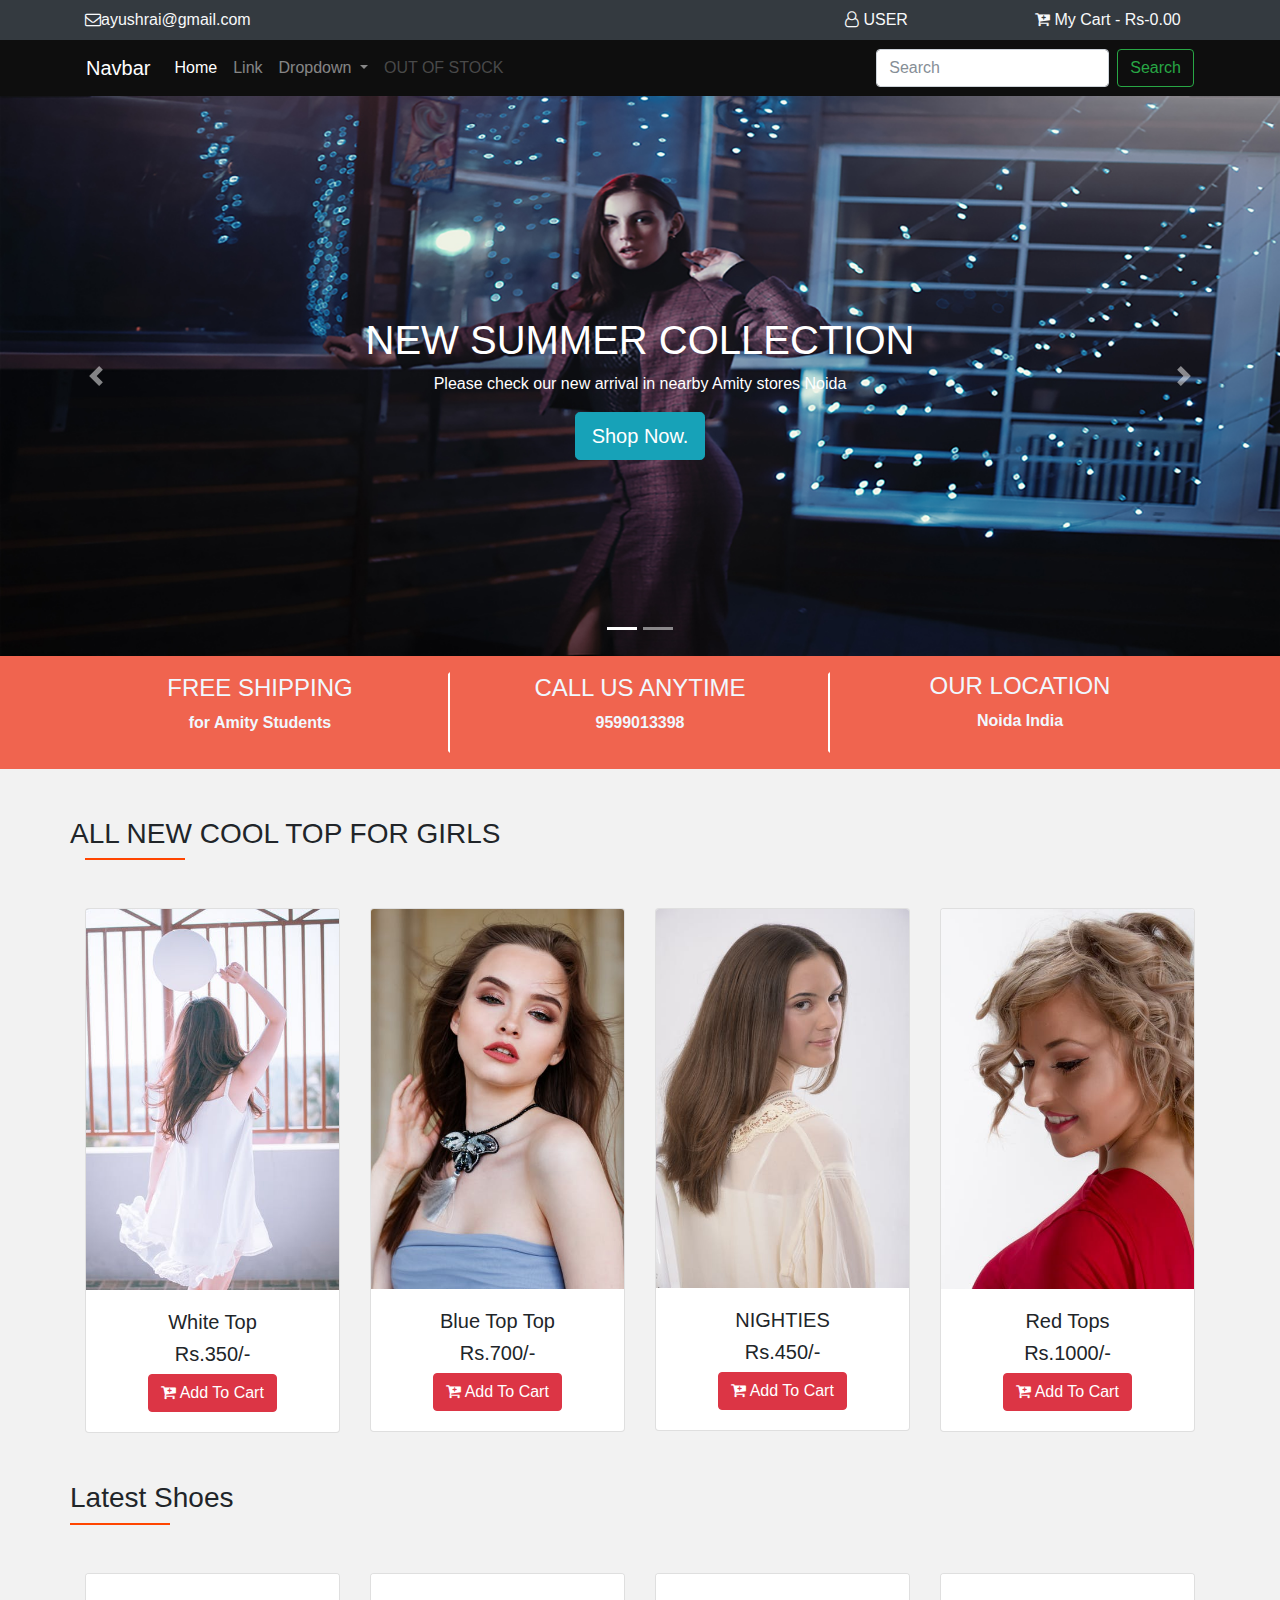
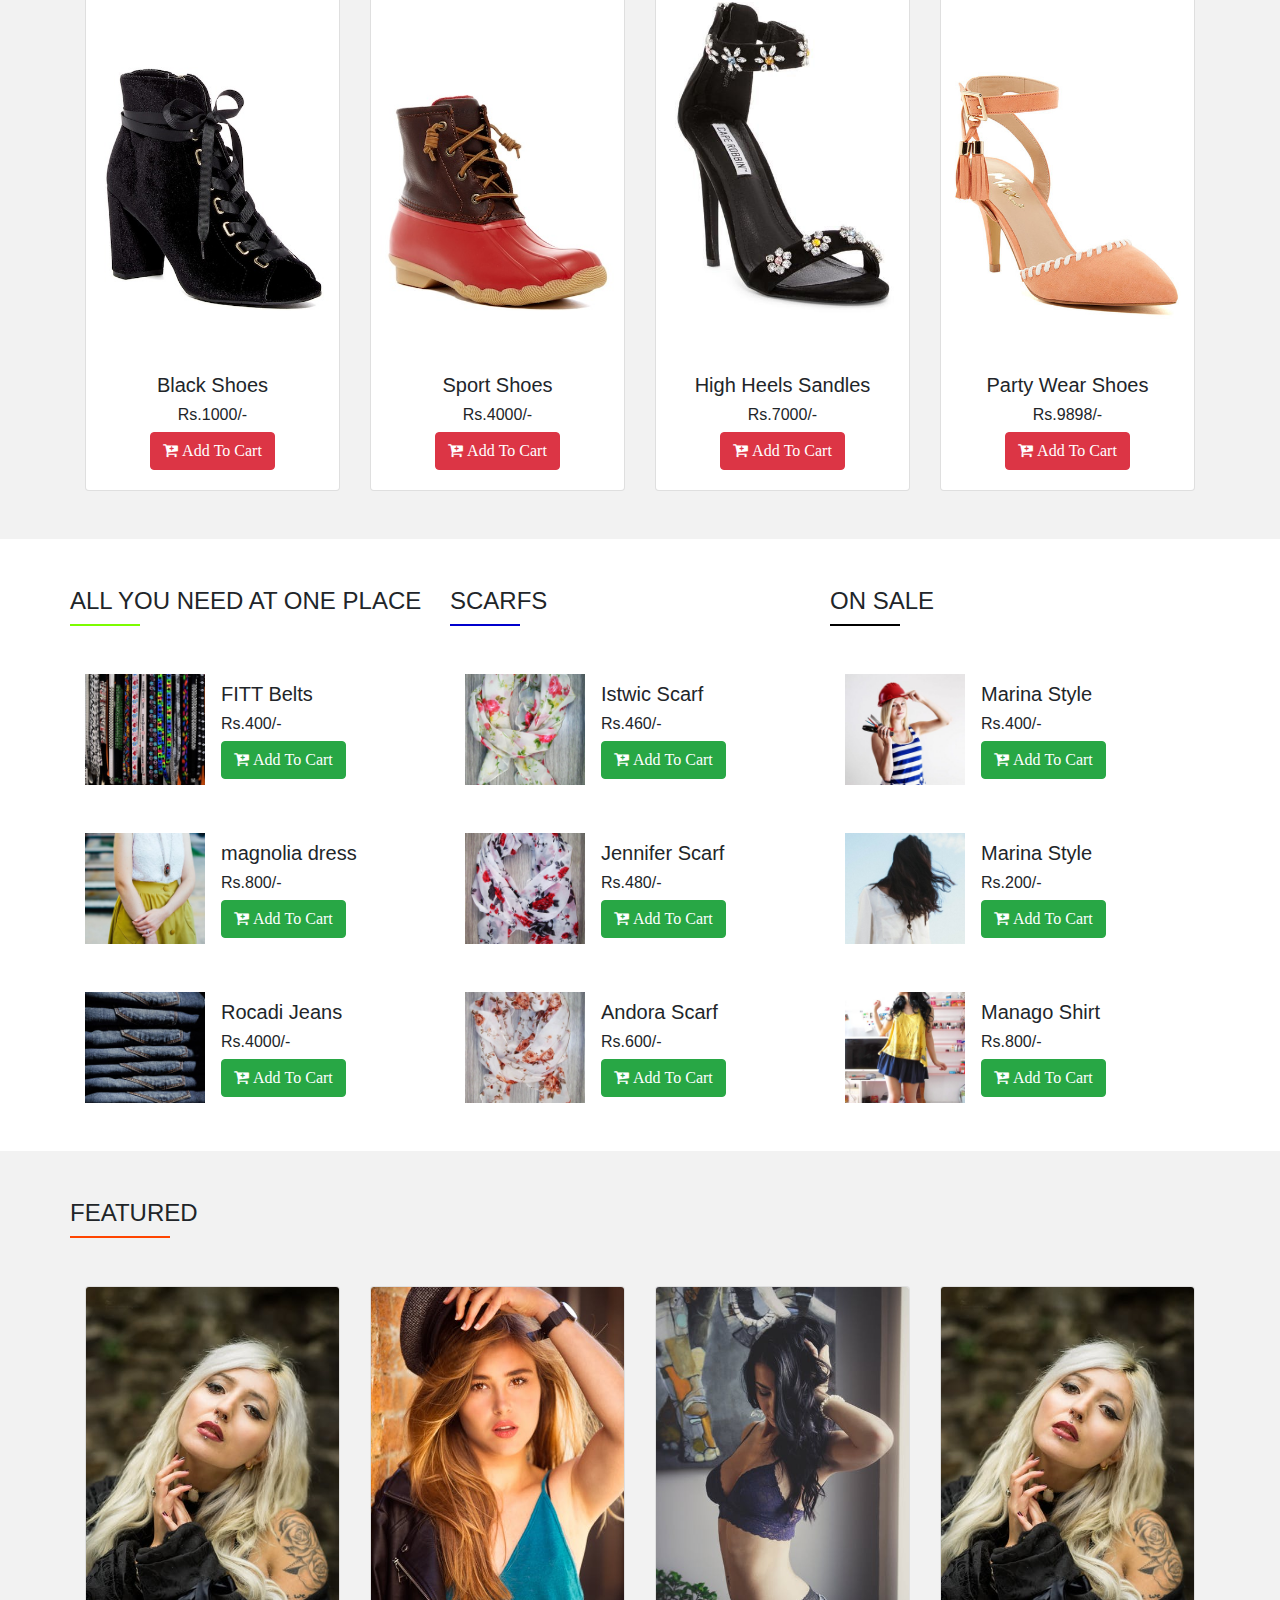
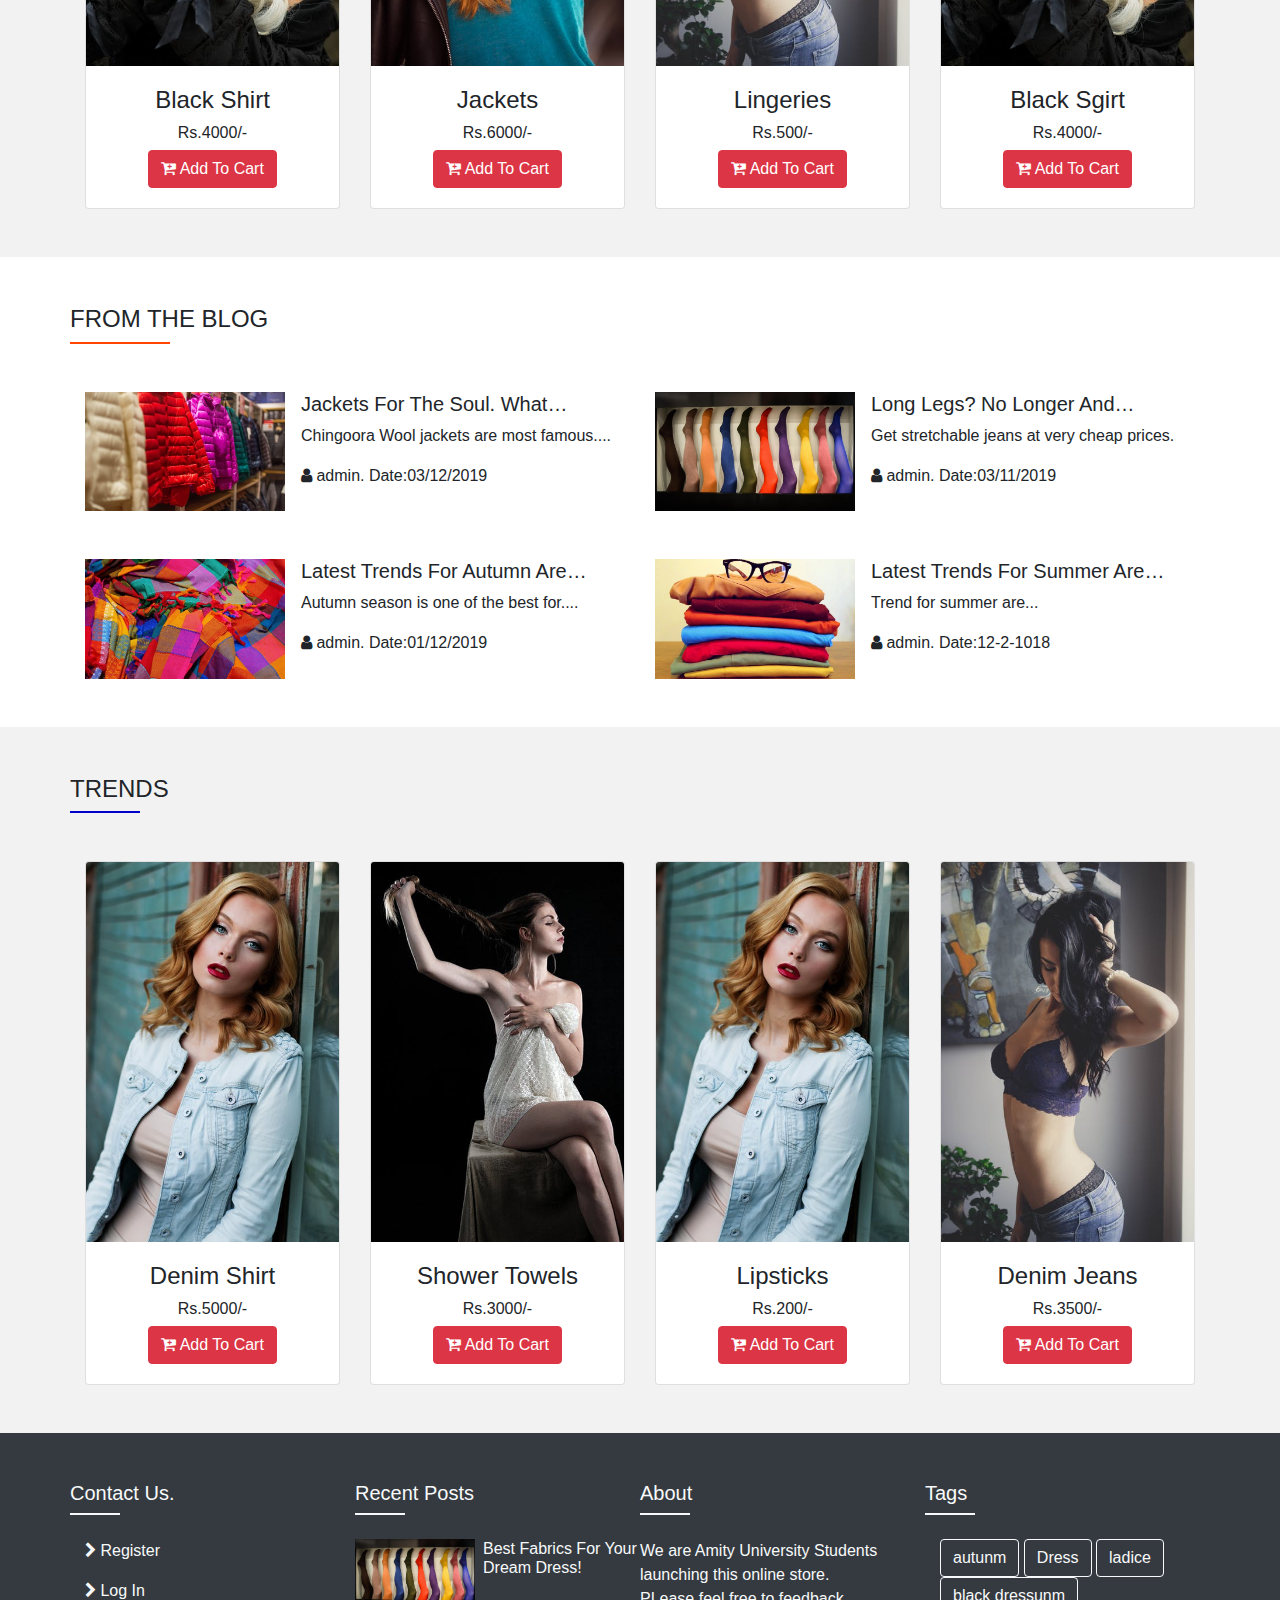
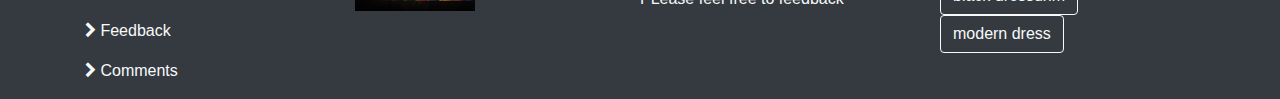
==== commit 29004e97: "Update index1.html" ====
--- a/index1.html
+++ b/index1.html
@@ -12,12 +12,12 @@
 <div class="container-fluid bg-dark header-top d-none d-md-block">
 	<div class="container">
 		<div class="row text-light pt-2 pb-2">
-			<div class="col-md-5"><i class="fa fa-envelope-o" aria-hidden="true"></i> debjyoti.das7@gmail.com</div>
-			<div class="col-md-3">
-				
-			</div>
-			<div class="col-md-2"><i class="fa fa-user-o" aria-hidden="true"></i> Account</div>
-			<div class="col-md-2"><i class="fa fa-cart-plus" aria-hidden="true"></i> My Cart - $0.00</div>
+			<div class="col-md-5"><i class="fa fa-envelope-o" aria-hidden="true"></i>ayushrai@gmail.com</div>
+			<div class="col-md-3">
+				
+			</div>
+			<div class="col-md-2"><i class="fa fa-user-o" aria-hidden="true"></i> USER</div>
+			<div class="col-md-2"><i class="fa fa-cart-plus" aria-hidden="true"></i> My Cart - Rs-0.00</div>
 		</div>
 	</div>
 </div>
@@ -42,14 +42,15 @@
           Dropdown
         </a>
         <div class="dropdown-menu" aria-labelledby="navbarDropdown">
-          <a class="dropdown-item" href="#">Action</a>
-          <a class="dropdown-item" href="#">Another action</a>
+          <a class="dropdown-item" href="#">WINTER ARRIAVLS</a>
+          <a class="dropdown-item" href="#">SUMMER ARRIVALS</a>
+	  <a class="dropdown-item" href="#">SPRING ARRIVALS</a>	
           <div class="dropdown-divider"></div>
-          <a class="dropdown-item" href="#">Something else here</a>
+          <a class="dropdown-item" href="#">GOOGLES AND WATCHES</a>
         </div>
       </li>
       <li class="nav-item">
-        <a class="nav-link disabled" href="#">Disabled</a>
+        <a class="nav-link disabled" href="#">OUT OF STOCK</a>
       </li>
     </ul>
     <form class="form-inline my-2 my-lg-0">
@@ -71,16 +72,16 @@
     <div class="carousel-item active">
       <img class="d-block w-100" src="img/pexels-photo-219598.jpeg" alt="First slide">
       <div class="carousel-caption d-none d-md-block">
-       <h1>BEST WINTER COLLECTION</h1>
-       <p>Lorem ipsum dolor sit amet, consectetur adipiscing elit.</p>
+       <h1>NEW SUMMER COLLECTION</h1>
+       <p>Please check our new arrival in nearby Amity stores Noida</p>
        <button class="btn btn-info btn-lg">Shop Now.</button>
       </div>
     </div>
     <div class="carousel-item">
       <img class="d-block w-100" src="img/pexels-photo-573271.jpeg" alt="Second slide">
       <div class="carousel-caption d-none d-md-block">
-       <h1>BEST WINTER COLLECTION</h1>
-       <p>Lorem ipsum dolor sit amet, consectetur adipiscing elit.</p>
+       <h1>BEST CHILDREN'S COLLECTION</h1>
+       <p>Get the best childrens collections on flat 50% off</p>
         <button class="btn btn-info btn-lg">Shop Now.</button>
       </div>
     </div>
@@ -102,15 +103,15 @@
 		<div class="row">
 			<div class="col-md-4 m-right">
 				<h4>FREE SHIPPING</h4>
-				<p>on order over 90$</p>
+				<p>for Amity Students</p>
 			</div>
 			<div class="col-md-4 m-right">
 				<h4>CALL US ANYTIME</h4>
-				<p>+91 7396403672</p>
+				<p>9599013398</p>
 			</div>
 			<div class="col-md-4">
 				<h4>OUR  LOCATION</h4>
-				<p>Hyderabad,India</p>
+				<p>Noida India</p>
 			</div>
 		</div>
 	</div>
@@ -121,7 +122,7 @@
 <div class="container-fluid bg-light-gray">
 <div class="container pt-5">
 	<div class="row">
-		<h3>ALL LADICE TOP</h3>
+		<h3>ALL NEW COOL TOP FOR GIRLS</h3>
 	</div>
 	<div class="underline"></div>
 </div>
@@ -134,7 +135,7 @@
 				<img src="img/pexels-photo-206410.jpeg" class="card-img-top">
 				<div class="card-body">
 					<h5>White Top</h5>
-					<h5>$60.00</h5>
+					<h5>Rs.350/-</h5>
 					<button class="btn btn-danger"><i class="fa fa-cart-plus" aria-hidden="true"></i> Add To Cart</button>
 				</div>
 			</div>
@@ -144,8 +145,8 @@
 			<div class="card">
 				<img src="img/pexels-photo-458768.jpeg" class="card-img-top">
 				<div class="card-body">
-					<h5>White Top</h5>
-					<h5>$60.00</h5>
+					<h5>Blue Top Top</h5>
+					<h5>Rs.700/-</h5>
 					<button class="btn btn-danger"><i class="fa fa-cart-plus" aria-hidden="true"></i> Add To Cart</button>
 				</div>
 			</div>
@@ -156,8 +157,8 @@
 			<div class="card">
 				<img src="img/pexels-photo-247855.jpeg" class="card-img-top">
 				<div class="card-body">
-					<h5>White Top</h5>
-					<h5>$60.00</h5>
+					<h5>NIGHTIES</h5>
+					<h5>Rs.450/-</h5>
 					<button class="btn btn-danger"><i class="fa fa-cart-plus" aria-hidden="true"></i> Add To Cart</button>
 				</div>
 			</div>
@@ -168,8 +169,8 @@
 			<div class="card">
 				<img src="img/pexels-photo-235497.jpeg" class="card-img-top">
 				<div class="card-body">
-					<h5>White Top</h5>
-					<h5>$60.00</h5>
+					<h5>Red Tops</h5>
+					<h5>Rs.1000/-</h5>
 					<button class="btn btn-danger"><i class="fa fa-cart-plus" aria-hidden="true"></i> Add To Cart</button>
 				</div>
 			</div>
@@ -182,7 +183,7 @@
 
 <div class="container mt-5">
 	<div class="row">
-		<h3>High Heel Shoes</h3>
+		<h3>Latest Shoes</h3>
 	</div>
 	<div class="row">
 		<div class="underline"></div>
@@ -196,7 +197,7 @@
 				<img src="img/show 1.jpg" alt="show" class="card-img-top">
 				<div class="card-body">
 					<h5>Black Shoes</h5>
-					<h6>$55.00</h6>
+					<h6>Rs.1000/-</h6>
 					<button class="btn btn-danger"><i class="fa fa-cart-plus" aria-hidden="true"> Add To Cart</i></button>
 				</div>
 			</div>
@@ -206,8 +207,8 @@
 			<div class="card">
 				<img src="img/show 2.jpg" alt="show" class="card-img-top">
 				<div class="card-body">
-					<h5>Black Shoes</h5>
-					<h6>$55.00</h6>
+					<h5>Sport Shoes</h5>
+					<h6>Rs.4000/-</h6>
 					<button class="btn btn-danger"><i class="fa fa-cart-plus" aria-hidden="true"> Add To Cart</i></button>
 				</div>
 			</div>
@@ -217,8 +218,8 @@
 			<div class="card">
 				<img src="img/show 3.jpg" alt="show" class="card-img-top">
 				<div class="card-body">
-					<h5>Black Shoes</h5>
-					<h6>$55.00</h6>
+					<h5>High Heels Sandles</h5>
+					<h6>Rs.7000/-</h6>
 					<button class="btn btn-danger"><i class="fa fa-cart-plus" aria-hidden="true"> Add To Cart</i></button>
 				</div>
 			</div>
@@ -228,8 +229,8 @@
 			<div class="card">
 				<img src="img/show 4.jpg" alt="show" class="card-img-top">
 				<div class="card-body">
-					<h5>Black Shoes</h5>
-					<h6>$55.00</h6>
+					<h5>Party Wear Shoes</h5>
+					<h6>Rs.9898/-</h6>
 					<button class="btn btn-danger"><i class="fa fa-cart-plus" aria-hidden="true"> Add To Cart</i></button>
 				</div>
 			</div>
@@ -246,7 +247,7 @@
 		<div class="row">
 			<div class="col-md-4">
 				<div class="row">
-					<h4>MOST WANTED</h4>
+					<h4>ALL YOU NEED AT ONE PLACE </h4>
 				</div>
 				<div class="row">
 				    <div class="underline-green"></div>
@@ -255,7 +256,7 @@
 					<img src="img/belts-823257_1920-540x500.jpg" class="img-fluid mr-3" alt="media-img">
 					<div class="media-body mt-2">
 						<h5>FITT Belts</h5>
-						<h6>$3.00</h6>
+						<h6>Rs.400/-</h6>
 						<button class="btn btn-success"><i class="fa fa-cart-plus" aria-hidden="true"> Add To Cart</i></button>
 					</div>
 				</div>
@@ -265,7 +266,7 @@
 					<img src="img/fashion-731827_1920-540x500.jpg" class="img-fluid mr-3" alt="media-img">
 					<div class="media-body mt-2">
 						<h5>magnolia dress</h5>
-						<h6>$34.00</h6>
+						<h6>Rs.800/-</h6>
 						<button class="btn btn-success"><i class="fa fa-cart-plus" aria-hidden="true"> Add To Cart</i></button>
 					</div>
 				</div>
@@ -274,7 +275,7 @@
 					<img src="img/jeans-428614_1920-540x500.jpg" class="img-fluid mr-3" alt="media-img">
 					<div class="media-body mt-2">
 						<h5>Rocadi Jeans</h5>
-						<h6>$3.00</h6>
+						<h6>Rs.4000/-</h6>
 						<button class="btn btn-success"><i class="fa fa-cart-plus" aria-hidden="true"> Add To Cart</i></button>
 					</div>
 				</div>
@@ -292,7 +293,7 @@
 					<img src="img/a-neckerchief-1317830_1920-540x500.jpg" class="img-fluid mr-3" alt="media-img">
 					<div class="media-body mt-2">
 						<h5>Istwic Scarf</h5>
-						<h6>$3.00</h6>
+						<h6>Rs.460/-</h6>
 						<button class="btn btn-success"><i class="fa fa-cart-plus" aria-hidden="true"> Add To Cart</i></button>
 					</div>
 				</div>
@@ -302,7 +303,7 @@
 					<img src="img/a-neckerchief-1315912_1920-540x500.jpg" class="img-fluid mr-3" alt="media-img">
 					<div class="media-body mt-2">
 						<h5>Jennifer Scarf</h5>
-						<h6>$34.00</h6>
+						<h6>Rs.480/-</h6>
 						<button class="btn btn-success"><i class="fa fa-cart-plus" aria-hidden="true"> Add To Cart</i></button>
 					</div>
 				</div>
@@ -311,7 +312,7 @@
 					<img src="img/a-neckerchief-1315916_1920-540x500.jpg" class="img-fluid mr-3" alt="media-img">
 					<div class="media-body mt-2">
 						<h5>Andora Scarf</h5>
-						<h6>$3.00</h6>
+						<h6>Rs.600/-</h6>
 						<button class="btn btn-success"><i class="fa fa-cart-plus" aria-hidden="true"> Add To Cart</i></button>
 					</div>
 				</div>
@@ -330,7 +331,7 @@
 					<img src="img/woman-1484279_1920-540x500.jpg" class="img-fluid mr-3" alt="media-img">
 					<div class="media-body mt-2">
 						<h5>Marina Style</h5>
-						<h6>$3.00</h6>
+						<h6>Rs.400/-</h6>
 						<button class="btn btn-success"><i class="fa fa-cart-plus" aria-hidden="true"> Add To Cart</i></button>
 					</div>
 				</div>
@@ -340,7 +341,7 @@
 					<img src="img/key-692199_1920-540x500.jpg" class="img-fluid mr-3" alt="media-img">
 					<div class="media-body mt-2">
 						<h5>Marina Style</h5>
-						<h6>$34.00</h6>
+						<h6>Rs.200/-</h6>
 						<button class="btn btn-success"><i class="fa fa-cart-plus" aria-hidden="true"> Add To Cart</i></button>
 					</div>
 				</div>
@@ -349,7 +350,7 @@
 					<img src="img/cute-955782_1920-540x500.jpg" class="img-fluid mr-3" alt="media-img">
 					<div class="media-body mt-2">
 						<h5>Manago Shirt</h5>
-						<h6>$3.00</h6>
+						<h6>Rs.800/-</h6>
 						<button class="btn btn-success"><i class="fa fa-cart-plus" aria-hidden="true"> Add To Cart</i></button>
 					</div>
 				</div>
@@ -378,7 +379,7 @@
 					<img src="img//pexels-photo-220449.jpeg" class="card-img-top" alt="image">
 					<div class="card-body">
 						<h4>Black Shirt</h4>
-						<h6>$67.00</h6>
+						<h6>Rs.4000/-</h6>
 						<button class="btn btn-danger"><i class="fa fa-cart-plus" aria-hidden="true"></i> Add To Cart</button>
 					</div>
 				</div>
@@ -388,8 +389,8 @@
 				<div class="card">
 					<img src="img//pexels-photo-731794.jpeg" class="card-img-top" alt="image">
 					<div class="card-body">
-						<h4>Black Shirt</h4>
-						<h6>$67.00</h6>
+						<h4>Jackets</h4>
+						<h6>Rs.6000/-</h6>
 						<button class="btn btn-danger"><i class="fa fa-cart-plus" aria-hidden="true"></i> Add To Cart</button>
 					</div>
 				</div>
@@ -399,8 +400,8 @@
 				<div class="card">
 					<img src="img//pexels-photo-245931.jpeg" class="card-img-top" alt="image">
 					<div class="card-body">
-						<h4>Black Shirt</h4>
-						<h6>$67.00</h6>
+						<h4>Lingeries</h4>
+						<h6>Rs.500/-</h6>
 						<button class="btn btn-danger"><i class="fa fa-cart-plus" aria-hidden="true"></i> Add To Cart</button>
 					</div>
 				</div>
@@ -411,7 +412,7 @@
 					<img src="img//pexels-photo-220449.jpeg" class="card-img-top" alt="image">
 					<div class="card-body">
 						<h4>Black Sgirt</h4>
-						<h6>$67.00</h6>
+						<h6>Rs.4000/-</h6>
 						<button class="btn btn-danger"><i class="fa fa-cart-plus" aria-hidden="true"></i> Add To Cart</button>
 					</div>
 				</div>
@@ -438,8 +439,8 @@
 				<img src="img/b1.jpg" class="img-fluid mr-3" alt="media1">
 				<div class="media-body">
 					<h5>Jackets For The Soul. What…</h5>
-					<p>Lorem ipsum dolor sit amet.</p>
-					<p><i class="fa fa-user" aria-hidden="true"></i> admin. Date:12-2-1018</p>
+					<p>Chingoora Wool jackets are most famous....</p>
+					<p><i class="fa fa-user" aria-hidden="true"></i> admin. Date:03/12/2019</p>
 				</div>
 			</div>
 		</div>
@@ -449,8 +450,8 @@
 				<img src="img/b2.jpg" class="img-fluid mr-3" alt="media1">
 				<div class="media-body">
 					<h5>Long Legs? No Longer And…</h5>
-					<p>Lorem ipsum dolor sit amet.</p>
-					<p><i class="fa fa-user" aria-hidden="true"></i> admin. Date:12-2-1018</p>
+					<p>Get stretchable jeans at very cheap prices.</p>
+					<p><i class="fa fa-user" aria-hidden="true"></i> admin. Date:03/11/2019</p>
 				</div>
 			</div>
 		</div>
@@ -463,8 +464,8 @@
 				<img src="img/b3.jpg" class="img-fluid mr-3" alt="media1">
 				<div class="media-body">
 					<h5>Latest Trends For Autumn Are…</h5>
-					<p>Lorem ipsum dolor sit amet.</p>
-					<p><i class="fa fa-user" aria-hidden="true"></i> admin. Date:12-2-1018</p>
+					<p>Autumn season is one of the best for....</p>
+					<p><i class="fa fa-user" aria-hidden="true"></i> admin. Date:01/12/2019</p>
 				</div>
 			</div>
 		</div>
@@ -473,8 +474,8 @@
 			<div class="media mt-5">
 				<img src="img/b4.jpg" class="img-fluid mr-3" alt="media1">
 				<div class="media-body">
-					<h5>Latest Trends For Autumn Are…</h5>
-					<p>Lorem ipsum dolor sit amet.</p>
+					<h5>Latest Trends For Summer Are…</h5>
+					<p>Trend for summer are...</p>
 					<p><i class="fa fa-user" aria-hidden="true"></i> admin. Date:12-2-1018</p>
 				</div>
 			</div>
@@ -486,7 +487,7 @@
 <div class="container-fluid pt-5 pb-5 bg-light-gray">
 	<div class="container">
 		<div class="row">
-			<h4>TREANDS</h4>
+			<h4>TRENDS</h4>
 		</div>
 		<div class="row">
 			<div class="underline-blue"></div>
@@ -500,7 +501,7 @@
 					<img src="img/pexels-photo-247206.jpeg" class="card-img-top" alt="image">
 					<div class="card-body">
 						<h4>Denim Shirt</h4>
-						<h6>$67.00</h6>
+						<h6>Rs.5000/-</h6>
 						<button class="btn btn-danger"><i class="fa fa-cart-plus" aria-hidden="true"></i> Add To Cart</button>
 					</div>
 				</div>
@@ -510,8 +511,8 @@
 				<div class="card">
 					<img src="img/pexels-photo-206454.jpeg" class="card-img-top" alt="image">
 					<div class="card-body">
-						<h4>Denim Shirt</h4>
-						<h6>$67.00</h6>
+						<h4>Shower Towels</h4>
+						<h6>Rs.3000/-</h6>
 						<button class="btn btn-danger"><i class="fa fa-cart-plus" aria-hidden="true"></i> Add To Cart</button>
 					</div>
 				</div>
@@ -522,8 +523,8 @@
 				<div class="card">
 					<img src="img/pexels-photo-247206.jpeg" class="card-img-top" alt="image">
 					<div class="card-body">
-						<h4>Denim Shirt</h4>
-						<h6>$67.00</h6>
+						<h4>Lipsticks</h4>
+						<h6>Rs.200/-</h6>
 						<button class="btn btn-danger"><i class="fa fa-cart-plus" aria-hidden="true"></i> Add To Cart</button>
 					</div>
 				</div>
@@ -534,8 +535,8 @@
 				<div class="card">
 					<img src="img/pexels-photo-245931.jpeg" class="card-img-top" alt="image">
 					<div class="card-body">
-						<h4>Denim Shirt</h4>
-						<h6>$67.00</h6>
+						<h4>Denim Jeans</h4>
+						<h6>Rs.3500/-</h6>
 						<button class="btn btn-danger"><i class="fa fa-cart-plus" aria-hidden="true"></i> Add To Cart</button>
 					</div>
 				</div>
@@ -554,16 +555,15 @@
 			<div class="row">
 				<div class="col-md-3">
 					<div class="row">
-						<h5>Meta</h5>
+						<h5>Contact Us.</h5>
 					</div>
 					<div class="row mb-4">
 						<div class="underline bg-light" style="width: 50px"></div>
 					</div>
 					<p><i class="fa fa-chevron-right" aria-hidden="true"></i> Register</p>
 					<p><i class="fa fa-chevron-right" aria-hidden="true"></i> Log In</p>
-					<p><i class="fa fa-chevron-right" aria-hidden="true"></i> Enter RSS</p>
+					<p><i class="fa fa-chevron-right" aria-hidden="true"></i> Feedback</p>
 					<p><i class="fa fa-chevron-right" aria-hidden="true"></i> Comments</p>
-					<p><i class="fa fa-chevron-right" aria-hidden="true"></i> Webseotips</p>
 				</div>
 				
 				
@@ -574,14 +574,7 @@
 					<div class="row mb-4">
 						<div class="underline bg-light" style="width: 50px"></div> 
 					</div>
-					<div class="row">
-						<div class="media">
-							<img src="img/b1.jpg" class="img-fluid" alt="media-image">
-							<div class="media-body ml-2">
-								<h6>ackets For The Soul. What Color Is Yours?</h6>
-							</div>
-						</div>
-					</div>
+					
 					<div class="row">
 						<div class="media">
 							<img src="img/b2.jpg" class="img-fluid" alt="media-image">
@@ -601,7 +594,7 @@
 						<div class="underline bg-light" style="width: 50px"></div> 
 					</div>
 					<div class="row">
-						<p>Lorem ipsum dolor sit amet, consectetur adipisicing elit. Vel inventore quis harum mollitia ex esse obcaecati deserunt alias fuga quia.<br>Vel inventore quis harum mollitia.</p>
+						<p>We are Amity University Students launching this online store.<br>PLease feel free to feedback</p>
 					</div>
 				</div>
 				
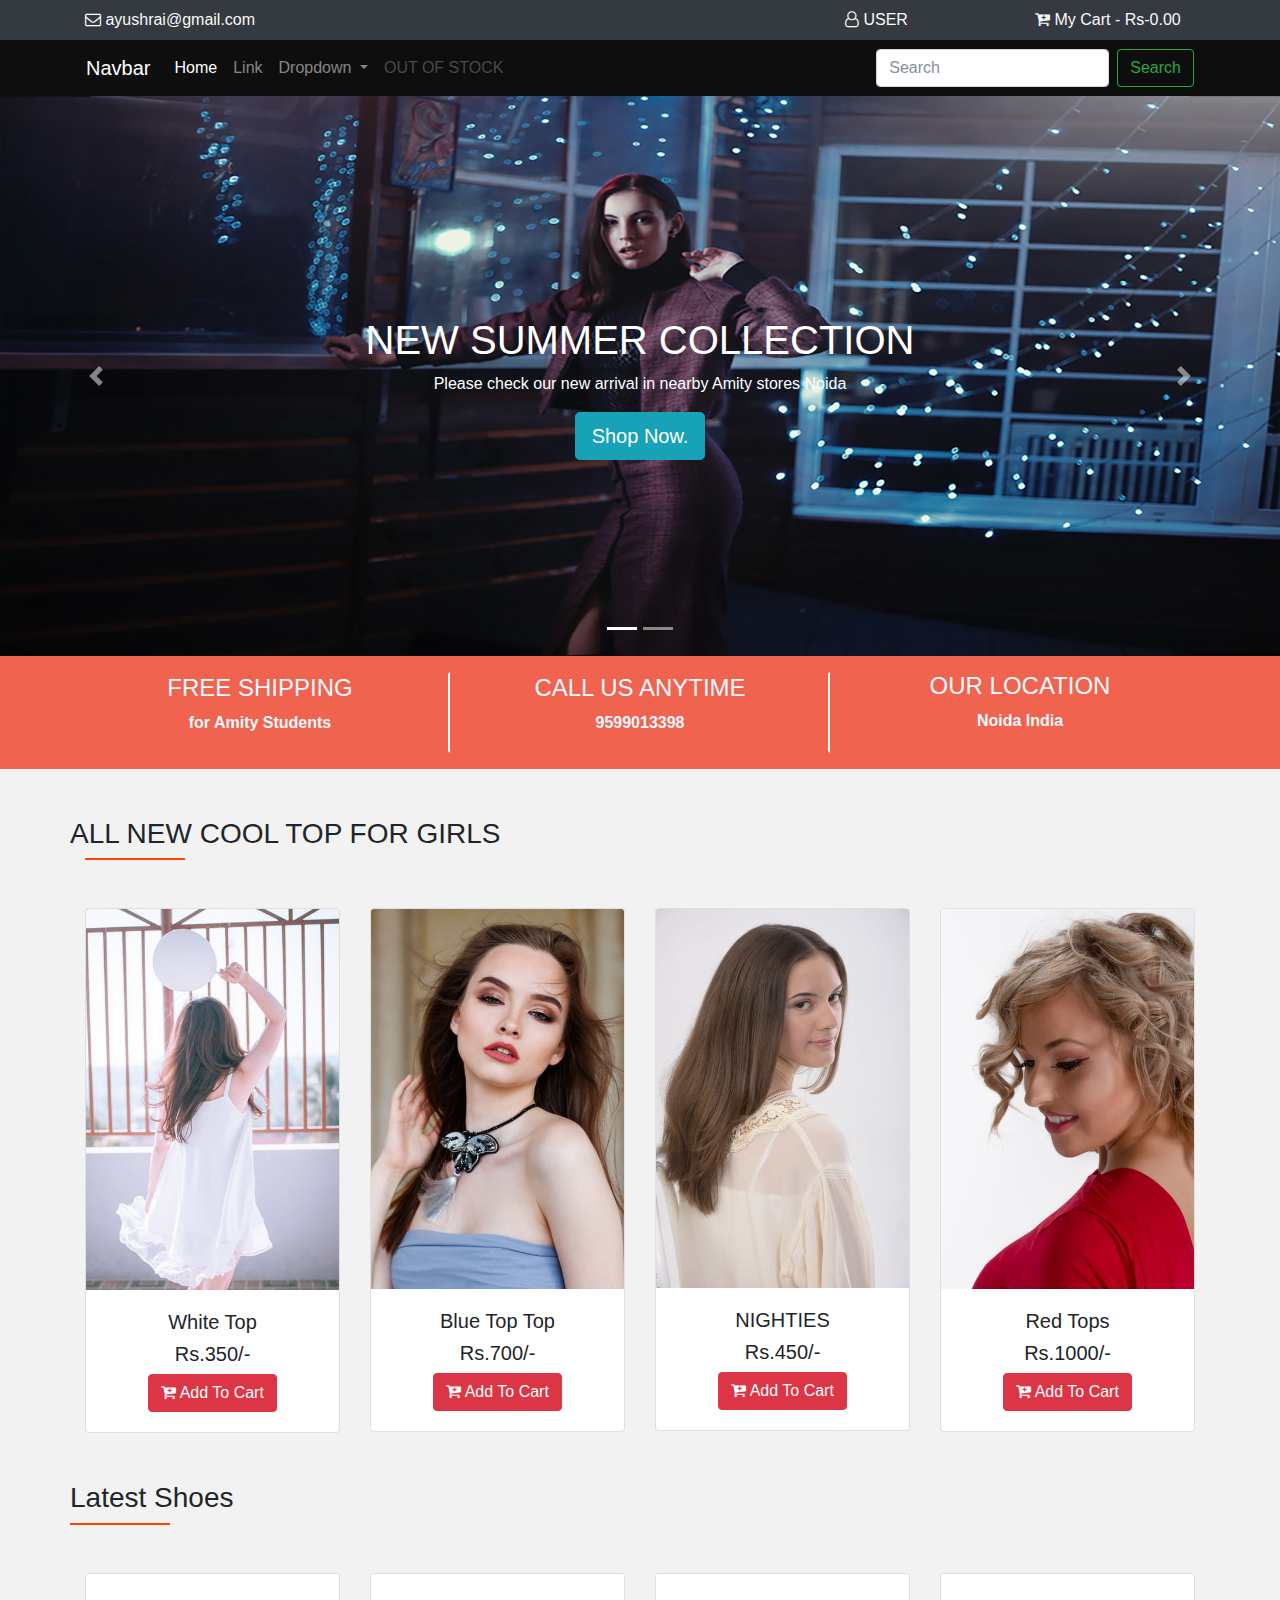
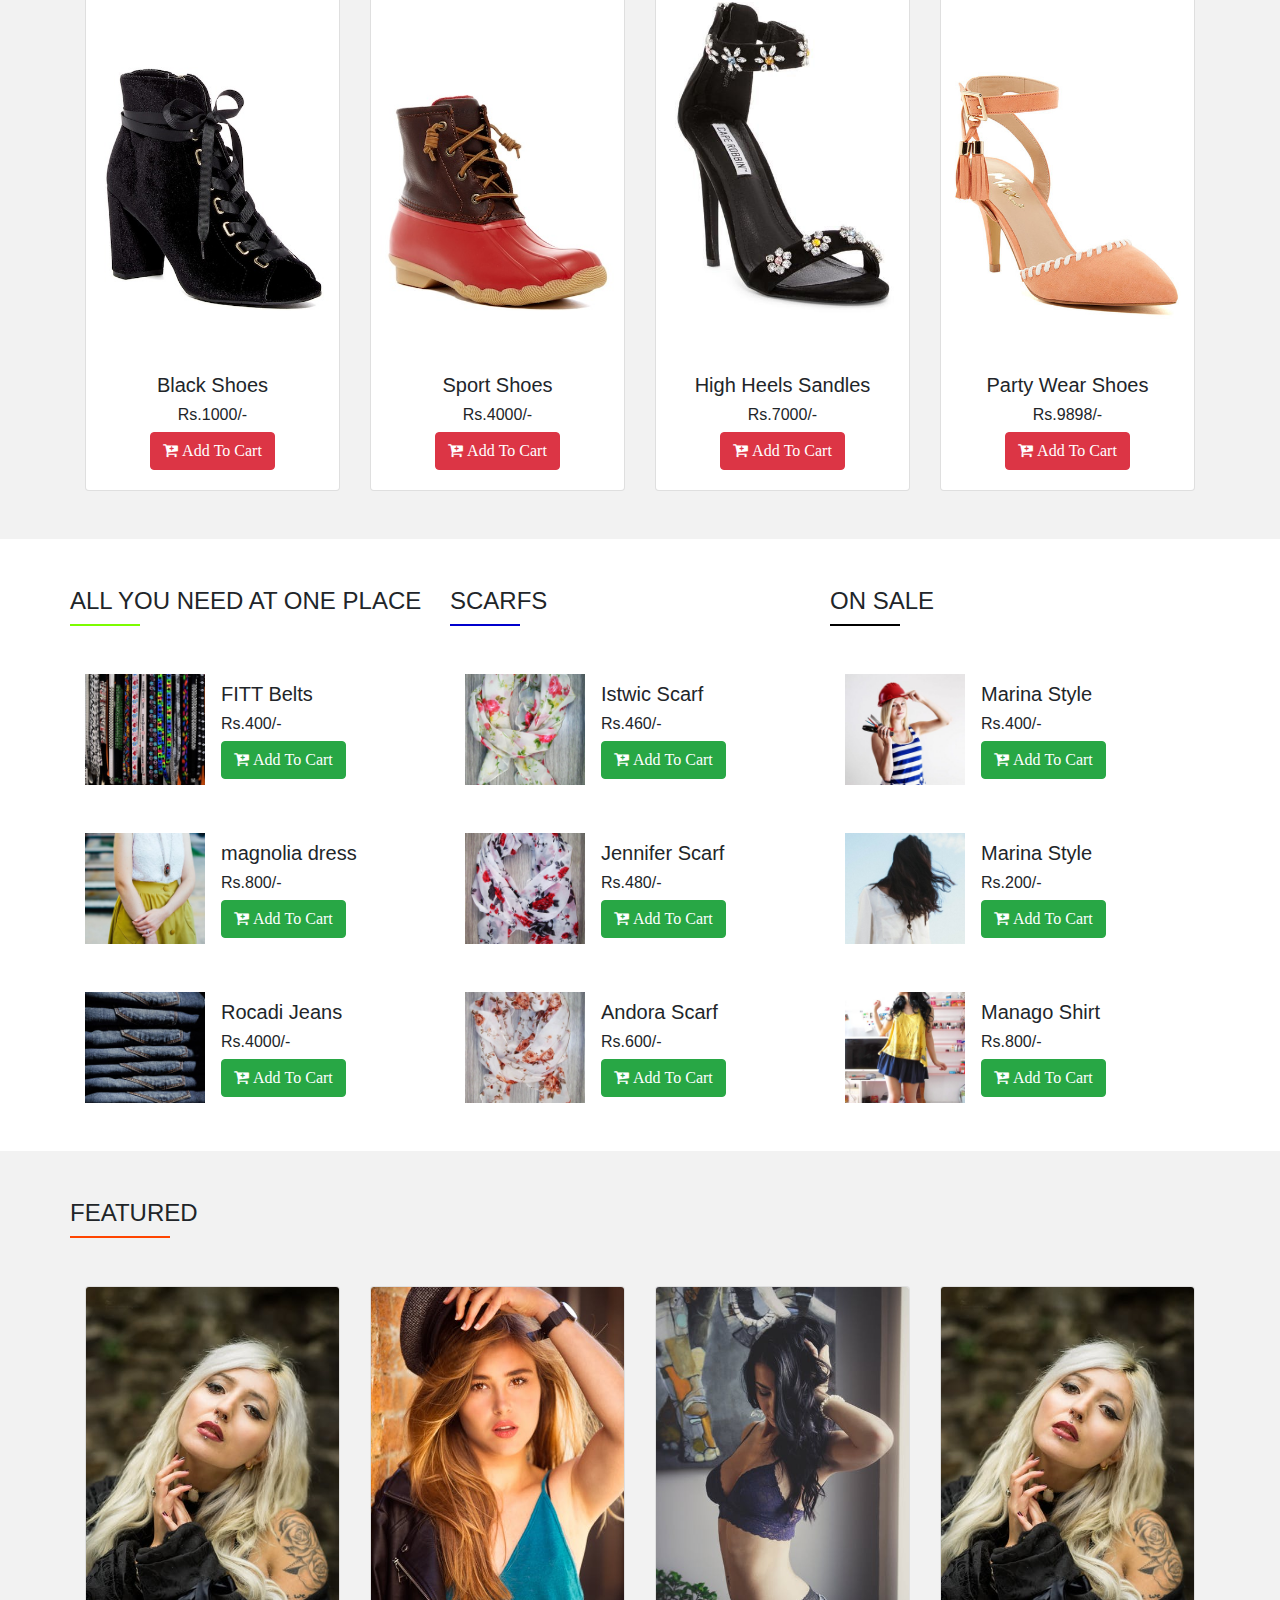
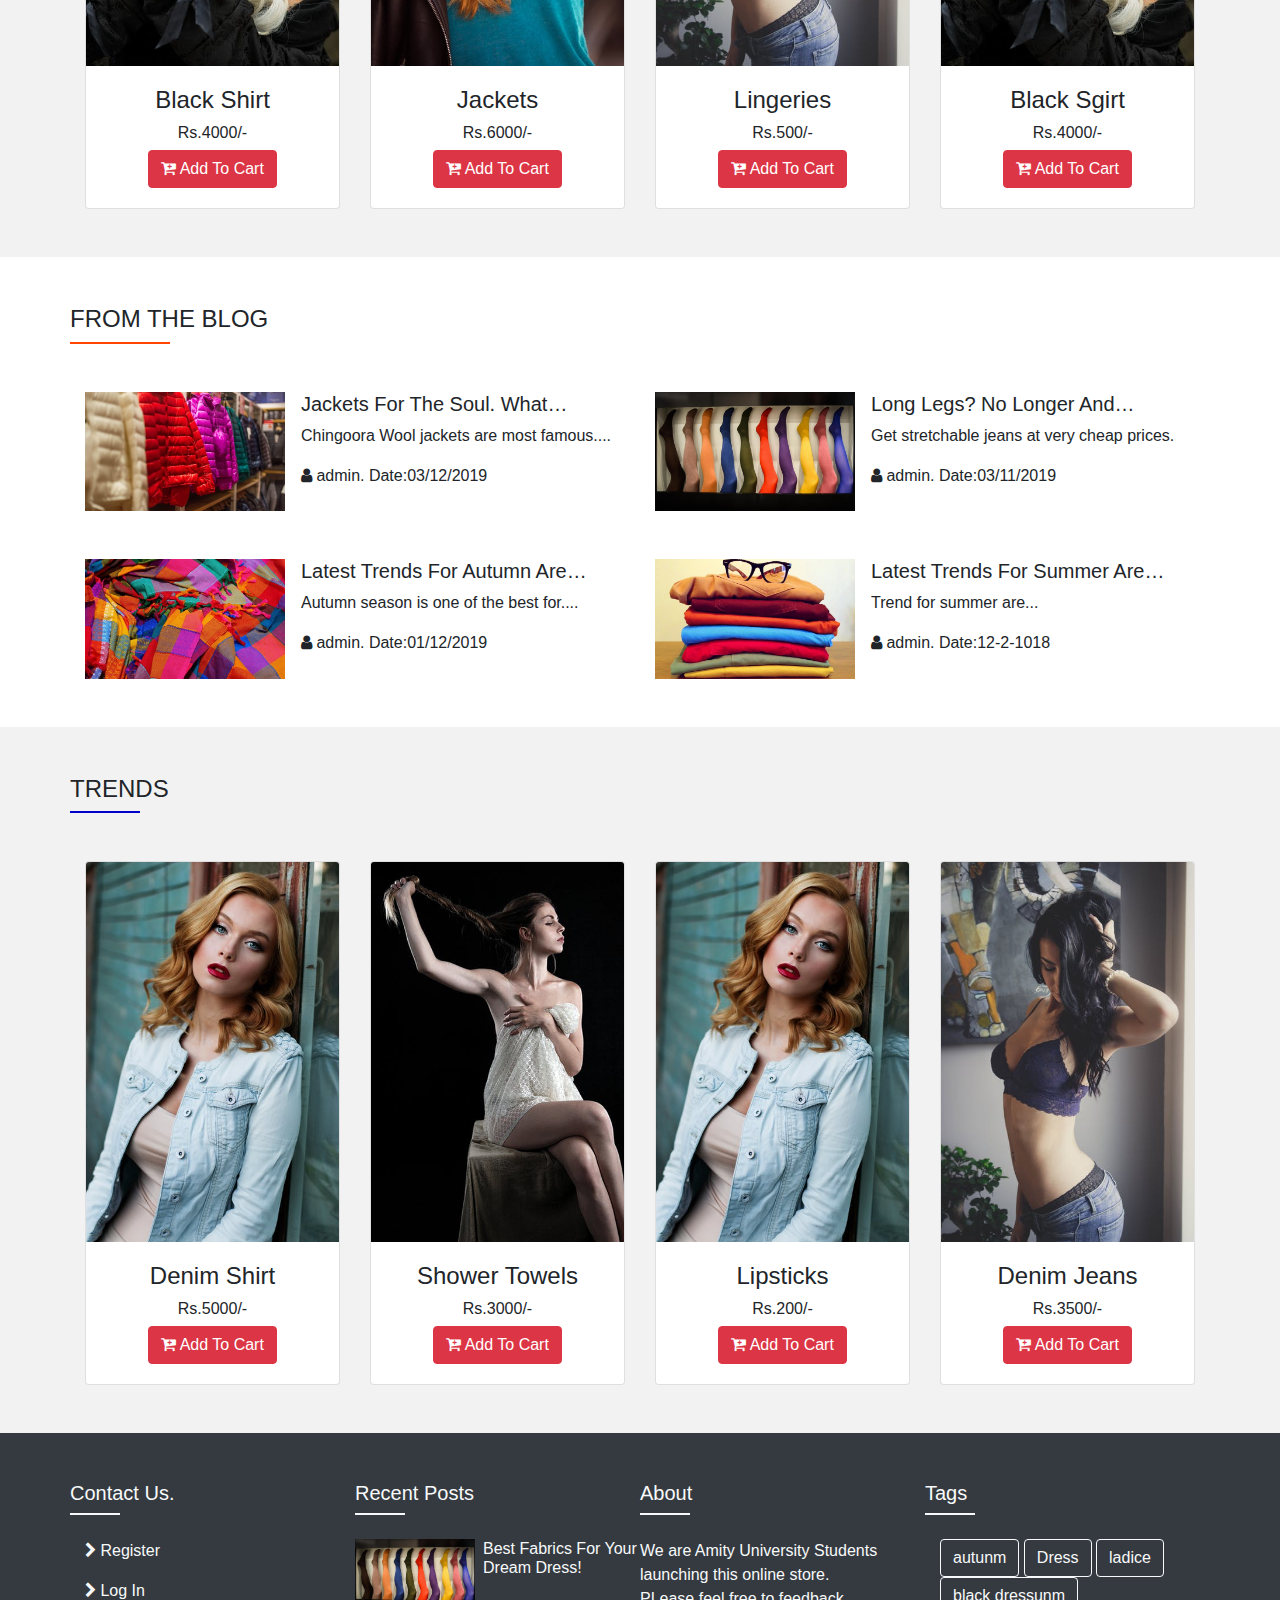
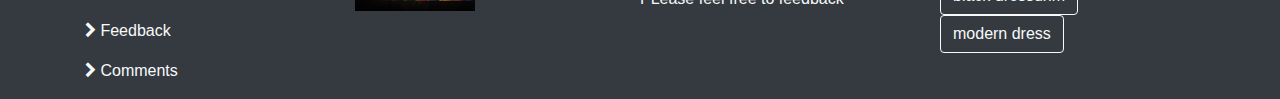
==== commit ed701d02: "Update index1.html" ====
--- a/index1.html
+++ b/index1.html
@@ -5,14 +5,14 @@
 <link rel="stylesheet" href="css/bootstrap4.css">
 <link rel="stylesheet" href="https://maxcdn.bootstrapcdn.com/font-awesome/4.7.0/css/font-awesome.min.css">
 <link rel="stylesheet" href="css/style.css">
-<title>Untitled Document</title>
+<title>ECKOVATION ASSIGNMENT</title>
 </head>
 
 <body>
 <div class="container-fluid bg-dark header-top d-none d-md-block">
 	<div class="container">
 		<div class="row text-light pt-2 pb-2">
-			<div class="col-md-5"><i class="fa fa-envelope-o" aria-hidden="true"></i>ayushrai@gmail.com</div>
+			<div class="col-md-5"><i class="fa fa-envelope-o" aria-hidden="true"></i> ayushrai@gmail.com</div>
 			<div class="col-md-3">
 				
 			</div>
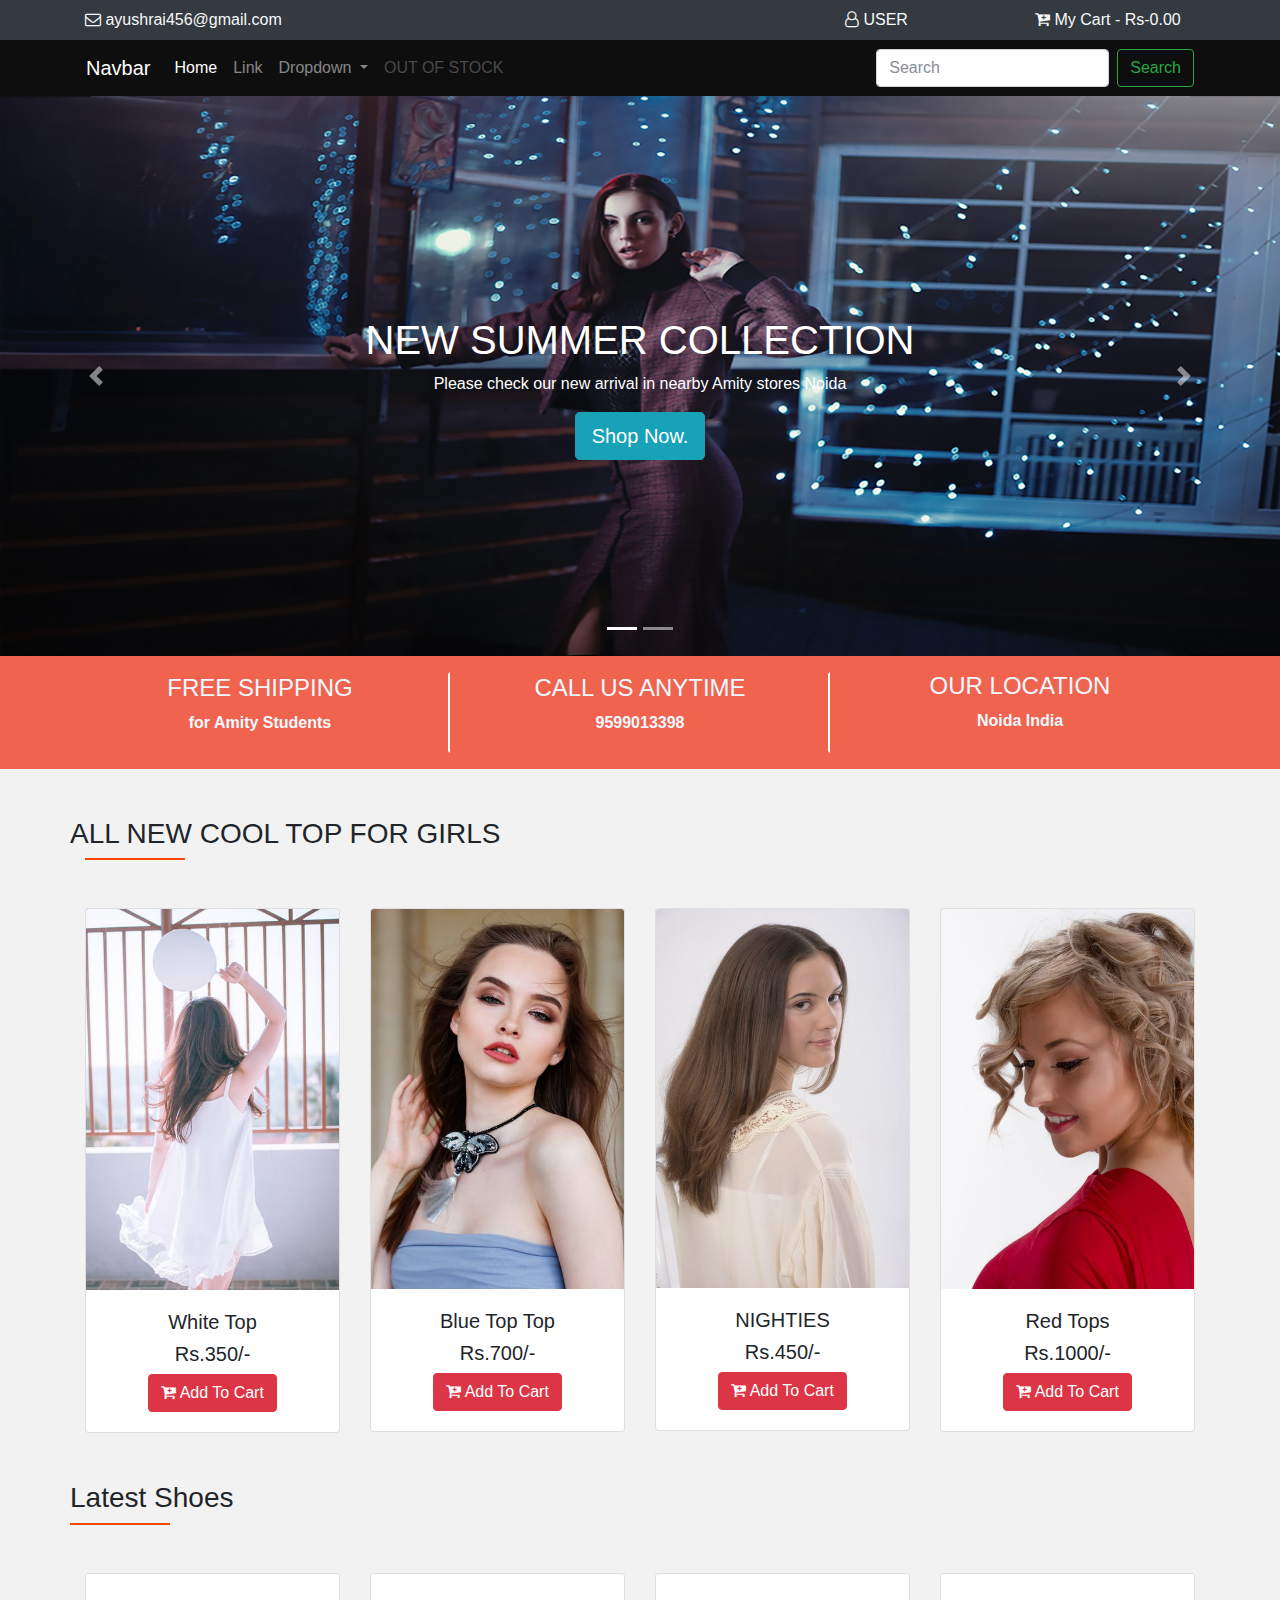
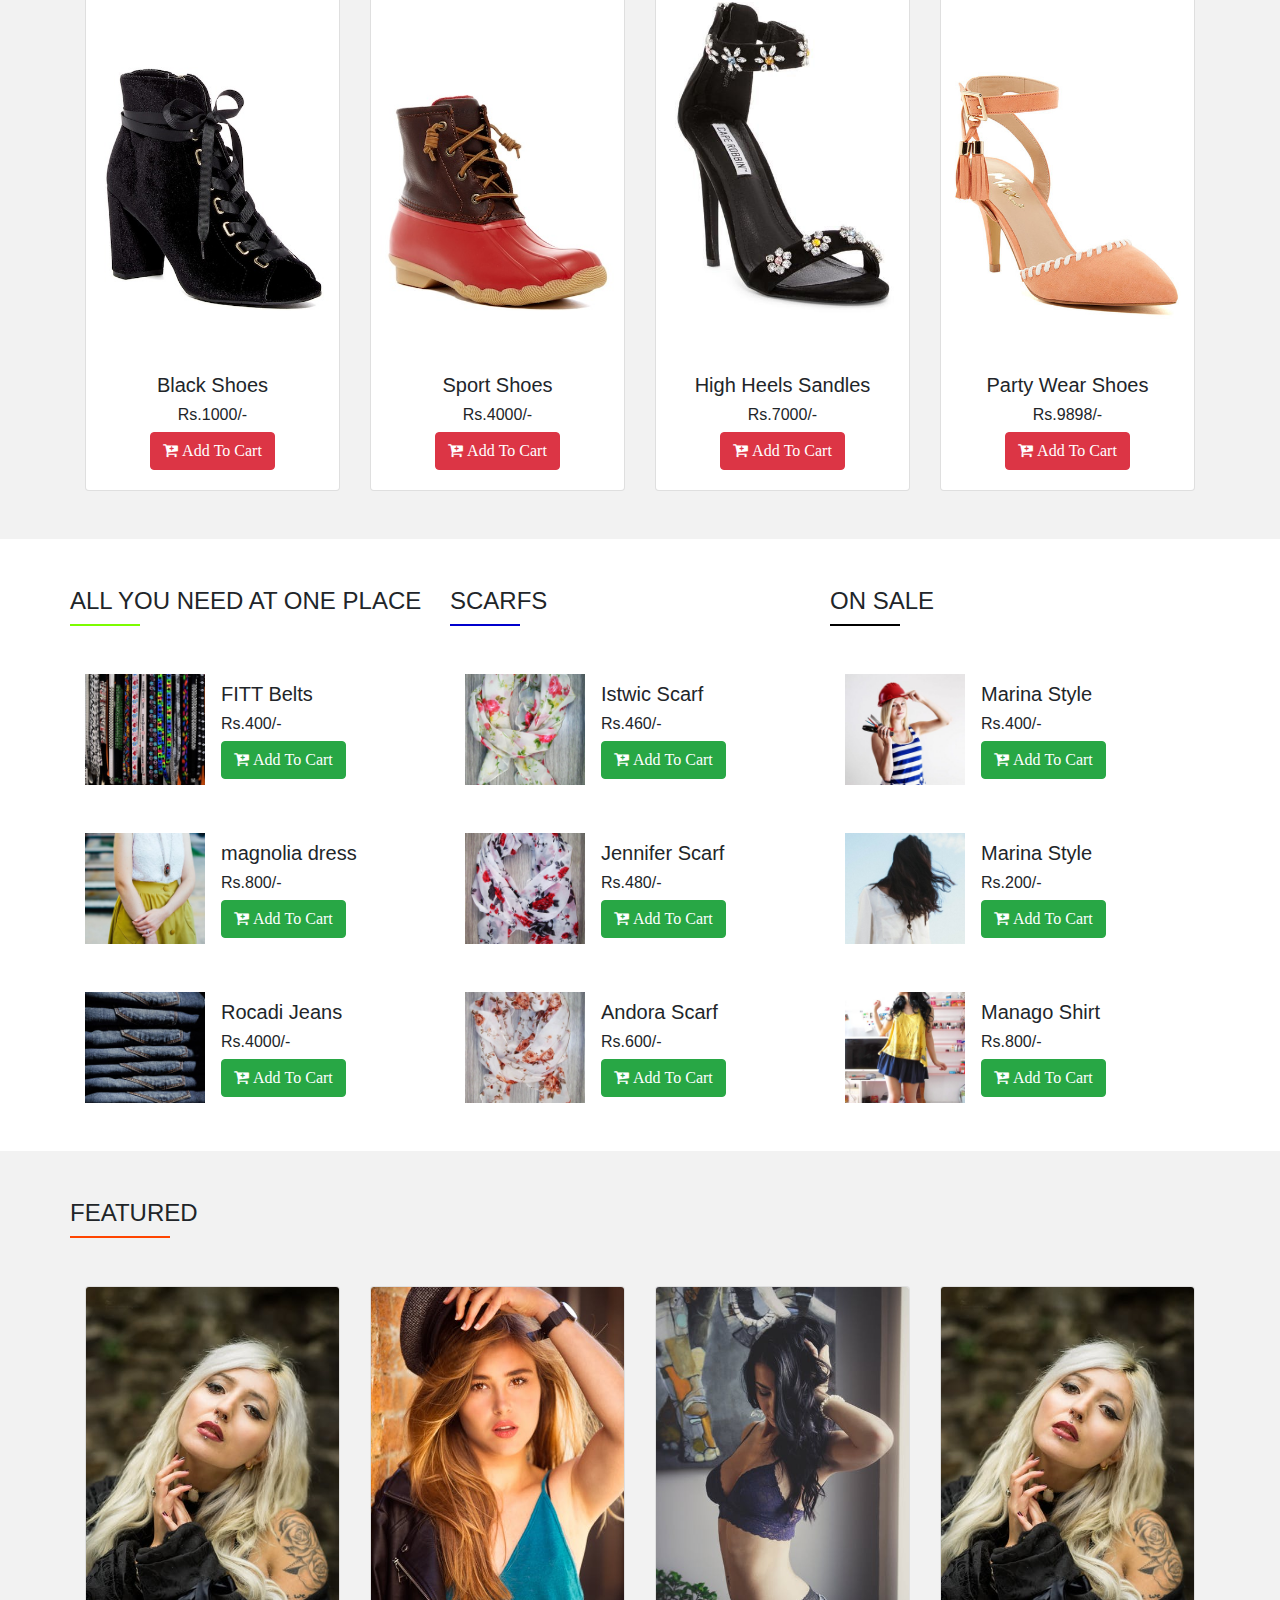
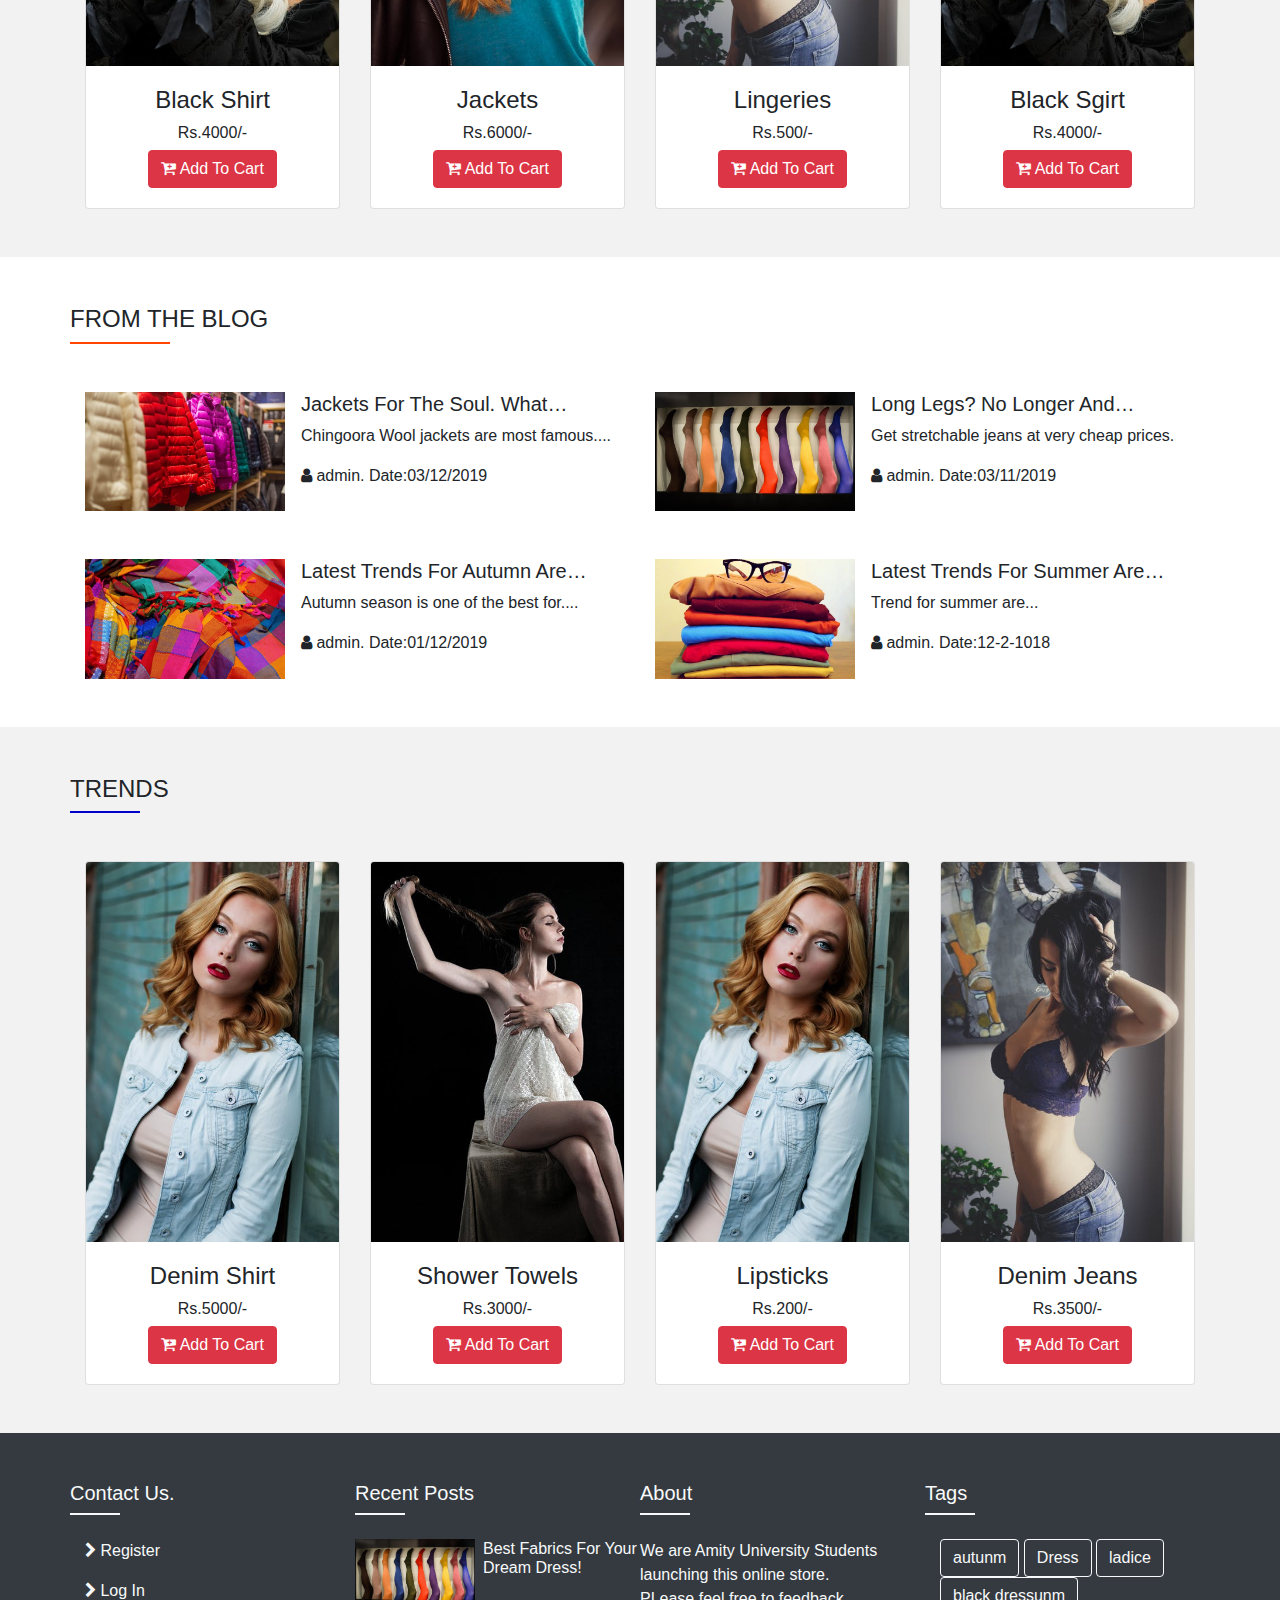
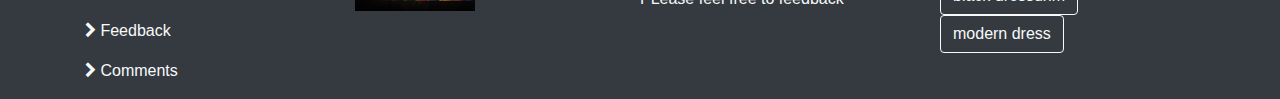
==== commit cd496822: "Update index1.html" ====
--- a/index1.html
+++ b/index1.html
@@ -12,7 +12,7 @@
 <div class="container-fluid bg-dark header-top d-none d-md-block">
 	<div class="container">
 		<div class="row text-light pt-2 pb-2">
-			<div class="col-md-5"><i class="fa fa-envelope-o" aria-hidden="true"></i> ayushrai@gmail.com</div>
+			<div class="col-md-5"><i class="fa fa-envelope-o" aria-hidden="true"></i> ayushrai456@gmail.com</div>
 			<div class="col-md-3">
 				
 			</div>
